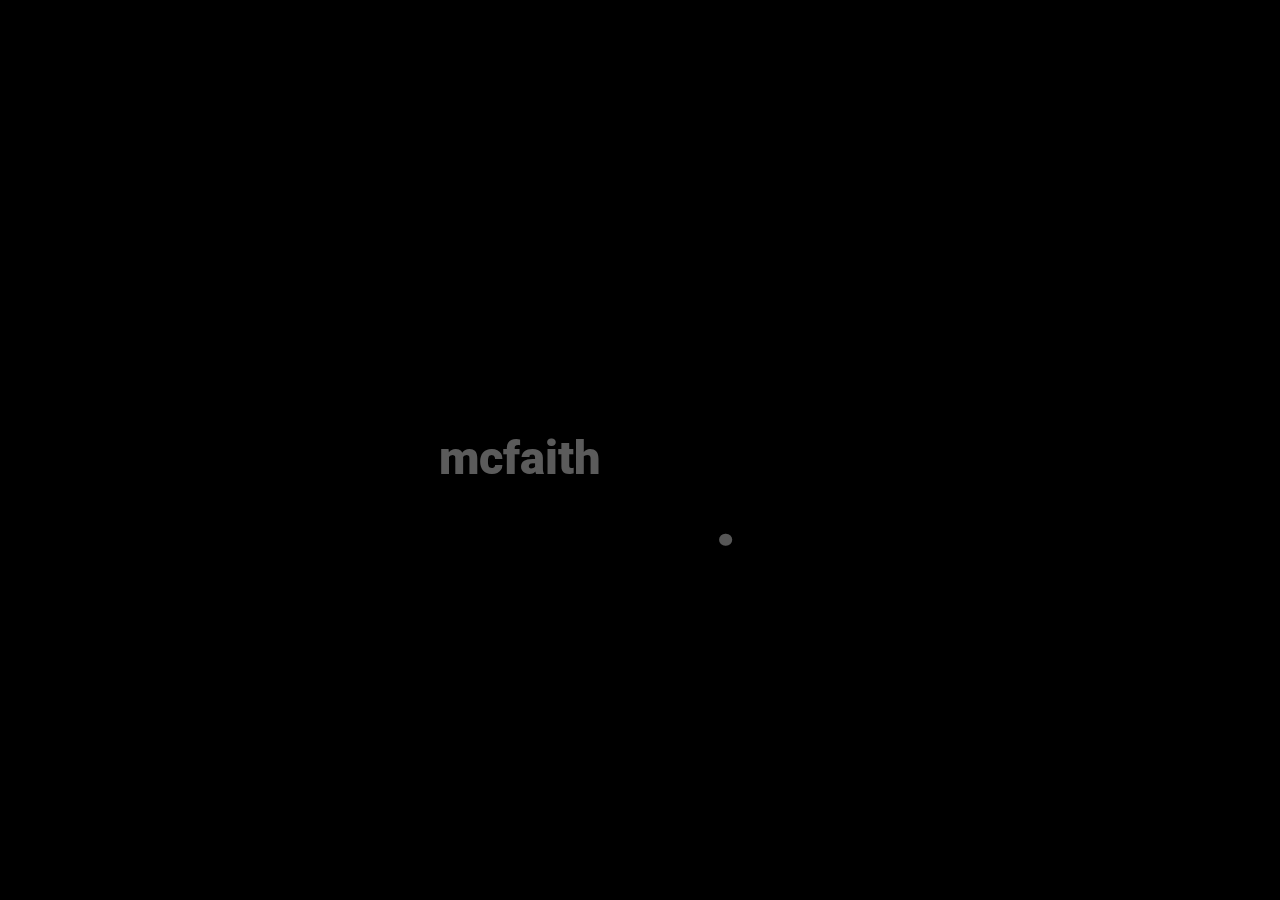
==== index.html @ be9f06a8 "added hero gif" ====
<!DOCTYPE html>
<html>
<head>
	<meta charset="utf-8">
	<meta content="width=device-width, initial-scale=1" name="viewport" />
	<title>Project MC</title>
	<link rel="shortcut icon" href="assets/images/favicon.ico" type="image/x-icon">
	<link rel="icon" href="assets/images/favicon.ico" type="image/x-icon">

	<link rel="stylesheet" type="text/css" href="assets/css/style.css">
	<link rel="stylesheet" type="text/css" href="assets/css/profile-image.css">
	<link rel="stylesheet" type="text/css" href="assets/css/gallery.css">
	<link rel="stylesheet" type="text/css" href="assets/css/post.css">
	<link rel="stylesheet" type="text/css" href="assets/css/hero-style.css">
	<link rel="stylesheet" type="text/css" href="assets/css/section-indicator.css">
	<link rel="stylesheet" type="text/css" href="assets/css/progressbar.css">
	<link rel="stylesheet" href="https://cdn.jsdelivr.net/gh/devicons/devicon@v2.12.0/devicon.min.css">

	<link rel="stylesheet" href="https://stackpath.bootstrapcdn.com/bootstrap/4.3.1/css/bootstrap.min.css">
	<link rel="stylesheet" href="https://cdnjs.cloudflare.com/ajax/libs/animate.css/3.7.0/animate.min.css" crossorigin="anonymous">
	<link href="https://fonts.googleapis.com/css?family=Roboto+Mono:100,100i,300,300i,400,400i,500,500i,700,700i" rel="stylesheet">
	<script src="https://cdnjs.cloudflare.com/ajax/libs/gsap/2.1.2/TweenMax.min.js" crossorigin="anonymous"></script>
	<script src="https://code.jquery.com/jquery-1.10.1.min.js"></script>
	<script src="https://cdn.jsdelivr.net/gh/mntn-dev/t.js@1.5.5/t.min.js"></script>
	<script src="https://stackpath.bootstrapcdn.com/bootstrap/4.3.1/js/bootstrap.min.js"></script>
	<script src="https://cdnjs.cloudflare.com/ajax/libs/wow/1.1.2/wow.min.js" crossorigin="anonymous"></script>
	<script src="https://cdnjs.cloudflare.com/ajax/libs/modernizr/2.8.3/modernizr.min.js" type="text/javascript"></script>
</head>
<body class="overflow-hidden">		
	<div class="cover-5">
		<div class="wrapper">			
			<nav>
				<span id="brand">
					<a id="nav-logo" href="#">&#060;mcfaith/&#062;</a>
				</span>
				<ul id="menu">
					<li><a href="#home" class="js-anchor-link">home<span>.</span></a></li>					
					<li><a href="#about-me" class="js-anchor-link">about me<span>.</span></a></li>
					<li><a href="#my-projects" class="js-anchor-link">project<span>.</span></a></li>
					<li><a href="#code-blog" class="js-anchor-link">codeblog<span>.</span></a></li>
					<li><a href="#contact-me" class="js-anchor-link">contact<span>.</span></a></li>
				</ul>
				<div id="toggle">
					<div class="span">menu</div>
				</div>
			</nav>
			<div id="resize">
				<div class="close-btn">close</div>

				<ul id="menu">
					<li><a href="#home" class="js-anchor-link">home<span>.</span></a></li>
					<li><a href="#about-me" class="js-anchor-link">about me<span>.</span></a></li>
					<li><a href="#my-projects" class="js-anchor-link">project<span>.</span></a></li>		
					<li><a href="#code-blog" class="js-anchor-link">codeblog<span>.</span></a></li>			
					<li><a href="#contact-me" class="js-anchor-link">contact<span>.</span></a></li>
				</ul>
			</div>

			<div class="hero" id="home">				
				<div class="header header-typewriter"></div>				
			</div>			
			<div class="scroll-down"></div>

			<div class="container-fluid" id="about-me" data-section-name="about me">
				<br>
				<h6>about me</h6>
				<div class="vertical"></div>
				<br>
				<br>
				<br>
				<div class="container">
					<div class="text-center">
						<div class="profile"><div class="hello">Hi, I'm Marc Louie<br>Gamer / Frontend & Backend Developer</div></div>
					</div>
					<br>
					<div class="text-center">
						<h5 class="hack-text">My Skills</h5>
						<p>Through coursework and self taught from websites like codepen, github, stackoverflow and youtubes tutorials, I am experienced and familiar with these languages and frameworks.</p>
					</div>
					<br>
					<div class="text-center">	
						<i class="devicons devicon-nodejs-plain wow fadeInUp" data-wow-delay="0.4s"></i>
	          <i class="devicons devicon-composer-line-wordmark wow fadeInUp" data-wow-delay="0.4s"></i>
	          <i class="devicons devicon-amazonwebservices-plain-wordmark wow fadeInUp" data-wow-delay="0.4s"></i>
	          <i class="devicons devicon-laravel-plain-wordmark wow fadeInUp" data-wow-delay="0.6s"></i>
	          <i class="devicons devicon-bootstrap-plain-wordmark wow fadeInUp" data-wow-delay="0.6s"></i>          
	          <i class="devicons devicon-html5-plain-wordmark wow fadeInUp" data-wow-delay="0.6s"></i>
	          <i class="devicons devicon-css3-plain-wordmark wow fadeInUp" data-wow-delay="0.8s"></i> 
	          <i class="devicons devicon-jquery-plain-wordmark wow fadeInUp" data-wow-delay="0.8s"></i>         
	          <i class="devicons devicon-php-plain wow fadeInUp" data-wow-delay="0.8s"></i>
	          <i class="devicons devicon-wordpress-plain-wordmark wow fadeInUp" data-wow-delay="0.8s"></i>
	        </div>	                
	        <br>
	        <div class="text-center">
	        	<a href="https://mcfaith9.github.io/project-mcfaith/assets/images/Turquoise%20Orange%20Profile%20Infographic%20Resume.pdf" class="btn btn-outline-success" role="button" aria-disabled="true" target="_blank">View Resume on github</a>
	        	<a href="https://github.com/mcfaith9/project-mcfaith/raw/main/assets/images/mcfaithResume.zip" class="btn btn-outline-success" role="button" aria-disabled="true" target="_blank">Download Resume</a>
	        </div>
	        <br>
	        <div class="text-center">
	        	<p>
	        	  <a class="" data-toggle="collapse" href="#aboutme-more" role="button" aria-expanded="false" aria-controls="aboutme-more" style="color:#fff;">
	        	    show more
	        	  </a>
	        	</p>
	        	<div class="collapse" id="aboutme-more">
	        	  <section class="skills" id="skills">
	        	  	<br>
	        	  	<div class="row">
	        	  		<div class="container col-md-4">
	        	  			<h5>Languages</h5>
	        	  			<div class="bars">
	        	  			  <label class="html">HTML</label>
	        	  			  <div class="progbar skill-1">97%</div>
	        	  			  <label class="css">CSS</label>
	        	  			  <div class="progbar skill-2">90%</div>
	        	  			  <label class="js">JavaScript</label>
	        	  			  <div class="progbar skill-3">62%</div>
	        	  			</div>
	        	  		</div>
	        	  		<div class="container col-md-4">
	        	  		  <h5>Frameworks</h5>
	        	  		  <div class="bars">
	        	  		    <label class="html">jQuery</label>
	        	  		    <div class="progbar skill-1">75%</div>
	        	  		    <label class="css">Bootstrap</label>
	        	  		    <div class="progbar skill-2">90%</div>
	        	  		    <label class="css">Laravel</label>
	        	  		    <div class="progbar skill-2">70%</div>
	        	  		  </div>
	        	  		</div>
	        	  		<div class="container col-md-4">
	        	  		  <h5>Databases</h5>
	        	  		  <div class="bars">
	        	  		    <label class="html">mySQL</label>
	        	  		    <div class="progbar skill-1">75%</div>
	        	  		  </div>
	        	  		</div>
	        	  		<div class="container col-md-4">
	        	  		  <h5>Tools</h5>
	        	  		  <div class="bars">
	        	  		    <label class="html">ChromeDevTools</label>
	        	  		    <div class="progbar skill-1">75%</div>
	        	  		    <label class="html">Photoshop</label>
	        	  		    <div class="progbar skill-1">75%</div>
	        	  		    <label class="html">Git</label>
	        	  		    <div class="progbar skill-1">90%</div>
	        	  		    <label class="html">Sublime</label>
	        	  		    <div class="progbar skill-1">90%</div>
	        	  		  </div>
	        	  		</div>
	        	  	</div>	        	    
	        	  </section>
	        	</div>
	        </div>	
				</div>
				<br><br><br>
			</div>

			<div class="container-fluid" id="my-projects" data-section-name="projects" style="background-color: #0f0f0f;">
				<br><br><br>

				<h6>selected projects</h6>

				<div class="vertical"></div>
				<br>

				<div class="whitespace"></div>
				<div class="whitespace"></div>
				<div class="container">
					<div class="ultimate-post-kit-container">
					  <div class="upk-elite-grid">
							<div class="upk-post-grid upk-post-layout-2">
								<div class="upk-post-grid-item">
									<div class="upk-post-grid-item-box">
										<div class="upk-blog-image-wrapper">
											<div class="upk-main-image"><img alt="hashtagkiki.svg" class="upk-blog-image" src="assets/images/svg/hashtagkiki.svg"></div>
											<div class="upk-category-meta-wrap upk-flex upk-flex-middle">
												<div class="upk-elite-grid-category">
													<a href="https://mcfaith9.github.io/hashtagkiki.com.au/" rel="category tag" target="_blank">visit on github</a>
												</div>
											</div>
										</div>
										<div class="upk-blog-box-content">
											<div>
												<h2 class="upk-blog-title-wrap"><a class="upk-blog-title" href="https://mcfaith9.github.io/hashtagkiki.com.au/" target="_blank" title="hashtagkiki.com.au">hashtagkiki.com.au</a></h2>
												<div class="upk-blog-desc-wrap">
													<div class="upk-blog-desc">
														<p>Tila ibon kung lumipad, sumabay sa hangin Ako'y napatingin sa dalagang nababalot ng hiwaga Mapapansin kaya sa dami ng 'yong ginagawa</p>
													</div>
												</div>
											</div>
										</div>
									</div>
								</div>
								<div class="upk-post-grid-item">
									<div class="upk-post-grid-item-box">
										<div class="upk-blog-image-wrapper">
											<div class="upk-main-image"><img alt="hashtagkiki2.svg" class="upk-blog-image" src="assets/images/svg/hashtagkiki2.svg"></div>
											<div class="upk-category-meta-wrap upk-flex upk-flex-middle">
												<div class="upk-elite-grid-category">
													<a href="https://mcfaith9.github.io/hashtagkiki.com.au2/" rel="category tag" target="_blank">visit on github</a>
												</div>
											</div>
										</div>
										<div class="upk-blog-box-content">
											<div>
												<h2 class="upk-blog-title-wrap"><a class="upk-blog-title" href="https://mcfaith9.github.io/hashtagkiki.com.au2/" title="hashtagkiki2.com.au version 2" target="_blank">hashtagkiki2.com.au version 2</a></h2>
											</div>
										</div>
									</div>
								</div>
								<div class="upk-post-grid-item">
									<div class="upk-post-grid-item-box">
										<div class="upk-blog-image-wrapper">
											<div class="upk-main-image"><img alt="Business women having a brainstor meeting and build real customer" class="upk-blog-image" src="assets/images/svg/snservices.svg"></div>
											<div class="upk-category-meta-wrap upk-flex upk-flex-middle">
												<div class="upk-elite-grid-category">
													<a href="https://mcfaith9.github.io/snservices.com.au-comingsoon/" rel="category tag" target="_blank">visit on github</a>
												</div>
											</div>
										</div>
										<div class="upk-blog-box-content">
											<div>
												<h2 class="upk-blog-title-wrap"><a class="upk-blog-title" href="https://mcfaith9.github.io/snservices.com.au-comingsoon/" title="snservices.com.au-comingsoon" target="_blank">snservices.com.au-comingsoon</a></h2>												
											</div>
										</div>
									</div>
								</div>
								<div class="upk-post-grid-item">
									<div class="upk-post-grid-item-box">
										<div class="upk-blog-image-wrapper">
											<div class="upk-main-image"><img alt="project-biscuit" class="upk-blog-image" src="assets/images/svg/project_biscuit.svg"></div>
											<div class="upk-category-meta-wrap upk-flex upk-flex-middle">
												<div class="upk-elite-grid-category">
													<a href="https://mcfaith9.github.io/Biscuit-Project/homepage.html" rel="category tag" target="_blank">visit on github</a>
												</div>
											</div>
										</div>
										<div class="upk-blog-box-content">
											<div>
												<h2 class="upk-blog-title-wrap"><a class="upk-blog-title" href="https://mcfaith9.github.io/Biscuit-Project/homepage.html" title="project biscuit" target="_blank">project biscuit back on i was a college stundent</a></h2>
											</div>
										</div>
									</div>
								</div>
								<div class="upk-post-grid-item">
									<div class="upk-post-grid-item-box">
										<div class="upk-blog-image-wrapper">
											<div class="upk-main-image"><img alt="whitebelt.co" class="upk-blog-image" src="assets/images/svg/whitebelt.co.svg"></div>
											<div class="upk-category-meta-wrap upk-flex upk-flex-middle">
												<div class="upk-elite-grid-category">
													<a href="https://whitebelt.co/login" rel="category tag" target="_blank">visit live site</a>
												</div>
											</div>
										</div>
										<div class="upk-blog-box-content">
											<div>
												<h2 class="upk-blog-title-wrap"><a class="upk-blog-title" href="https://whitebelt.co/login">whitebelt.co colaborate project when i as OJT</a></h2>
											</div>
										</div>
									</div>
								</div>
								<div class="upk-post-grid-item">
									<div class="upk-post-grid-item-box">
										<div class="upk-blog-image-wrapper">
											<div class="upk-main-image"><img alt="starofthenorth.com.au" class="upk-blog-image" src="assets/images/svg/starofthenorth.com.au.svg"></div>
											<div class="upk-category-meta-wrap upk-flex upk-flex-middle">
												<div class="upk-elite-grid-category">
													<a href="https://starofthenorth.com.au/staging/dev" rel="category tag" target="_blank">visit live site</a>
												</div>
											</div>
										</div>
										<div class="upk-blog-box-content">
											<div>
												<h2 class="upk-blog-title-wrap"><a class="upk-blog-title" href="https://starofthenorth.com.au/staging/dev" target="_blank" title="hashtagkiki.com.au">starofthenorth.com.au is on going project which i created an mockup themes</a></h2>
											</div>
										</div>
									</div>
								</div>
								<div class="upk-post-grid-item">
									<div class="upk-post-grid-item-box">
										<div class="upk-blog-image-wrapper">
											<div class="upk-main-image"><img alt="neilwaterhouse.com" class="upk-blog-image" src="assets/images/svg/neilwaterhouse.com.svg"></div>
											<div class="upk-category-meta-wrap upk-flex upk-flex-middle">
												<div class="upk-elite-grid-category">
													<a href="https://www.neilwaterhouse.com/blog/" rel="category tag" target="_blank">visit live site</a>
												</div>
											</div>
										</div>
										<div class="upk-blog-box-content">
											<div>
												<h2 class="upk-blog-title-wrap"><a class="upk-blog-title" href="https://www.neilwaterhouse.com/blog/">neilwaterhouse.com is my previous part time job</a></h2>
											</div>
										</div>
									</div>
								</div>								

							</div>
						</div>
					</div>
					<br>
					<br>
					<br>
					<br>
				</div>
				<div class="whitespace"></div>
			</div>

			<div class="container-fluid" id="code-blog" data-section-name="code">
				<br><br><br>

				<h6>code blog</h6>

				<div class="vertical"></div>
				<br>
				<div class="container" id="post-container">
					<!-- Start Post -->
					<div class="ultimate-post-kit-container">
						<div class="ultimate-post-kit">
							<div class="upk-hazel-grid">
								<div class="upk-post-grid upk-pg-text-position-bottom-left upk-post-grid-style-9 upk-blog-content-style-2">

									<div class="upk-post-grid-item">
										<div class="upk-post-grid-item-box">
											<img alt="Travel Long Journey with Family in This winter season" class="upk-blog-image" src="assets/images/svg/codeblog.projectmcfaith.svg">
											<div class="upk-blog-box-content">
												<div class="upk-cetagory">
													<div class="upk-blog-badge">
														<span><a href="#" rel="category tag">coding</a></span>
													</div>
												</div>
												<div class="upk-blog-title-wrapper">
													<h2 class="upk-blog-title-wrap"><a class="upk-blog-title" href="#" title="Travel Long Journey with Family in This winter season">Behind the scence of project mcfaith....</a></h2>
												</div>
												<div class="upk-blog-post-meta">
													<div class="upk-blog-author">
														<span class="by">by</span> <span class="upk-post-grid-author"><a href="#">Marc Louie</a></span>
													</div>
													<div class="upk-blog-date">
														<i aria-hidden="true" class="upk-icon-calendar"></i>July 9, 2021
													</div>
												</div>
											</div>
										</div>
									</div>

									<div class="upk-post-grid-item">
										<div class="upk-post-grid-item-box">
											<img alt="Business women having a brainstor meeting and build real customer" class="upk-blog-image" src="assets/images/svg/codeblog.gitcmd.svg">
										<div class="upk-blog-box-content">
											<div class="upk-cetagory">
												<div class="upk-blog-badge">
													<span><a href="#" rel="category tag">coding</a></span>
												</div>
											</div>
											<div class="upk-blog-title-wrapper">
												<h2 class="upk-blog-title-wrap"><a class="upk-blog-title" href="#" title="Business women having a brainstor meeting and build real customer">How to use git on your windows command prompt</a></h2>
											</div>
											<div class="upk-blog-post-meta">
												<div class="upk-blog-author">
													<span class="by">by</span> <span class="upk-post-grid-author"><a href="#">Marc Louie</a></span>
												</div>
												<div class="upk-blog-date">
													<i aria-hidden="true" class="upk-icon-calendar"></i>July 9, 2021
												</div>
											</div>
										</div>
										</div>
									</div>

									<div class="upk-post-grid-item">
										<div class="upk-post-grid-item-box">
											<img alt="Three Business women working together with requirements for business" class="upk-blog-image" src="https://images.unsplash.com/photo-1454165205744-3b78555e5572?ixid=MnwxMjA3fDB8MHxwaG90by1wYWdlfHx8fGVufDB8fHx8&ixlib=rb-1.2.1&auto=format&fit=crop&w=750&q=80">
											<div class="upk-blog-box-content">
												<div class="upk-cetagory">
													<div class="upk-blog-badge">
														<span><a href="#" rel="category tag">Test</a></span>
													</div>
												</div>
												<div class="upk-blog-title-wrapper">
													<h2 class="upk-blog-title-wrap"><a class="upk-blog-title" href="#" title="Three Business women working together with requirements for business">Where does it come from? Contrary to popular belief, Lorem Ipsum is not simply....</a></h2>
												</div>
												<div class="upk-blog-post-meta">
													<div class="upk-blog-author">
														<span class="by">by</span> <span class="upk-post-grid-author"><a href="#">Marc Louie</a></span>
													</div>
													<div class="upk-blog-date">
														<i aria-hidden="true" class="upk-icon-calendar"></i>July 9, 2021
													</div>
												</div>
											</div>
										</div>
									</div>

									<div class="upk-post-grid-item">
										<div class="upk-post-grid-item-box">
											<img alt="Business women having a brainstor meeting and build real customer" class="upk-blog-image" src="https://images.unsplash.com/photo-1454165205744-3b78555e5572?ixid=MnwxMjA3fDB8MHxwaG90by1wYWdlfHx8fGVufDB8fHx8&ixlib=rb-1.2.1&auto=format&fit=crop&w=750&q=80">
											<div class="upk-blog-box-content">
												<div class="upk-cetagory">
													<div class="upk-blog-badge">
														<span><a href="#" rel="category tag">Mcfaith</a></span>
													</div>
												</div>
											<div class="upk-blog-title-wrapper">
												<h2 class="upk-blog-title-wrap"><a class="upk-blog-title" href="#" title="Business women having a brainstor meeting and build real customer">Where can I get some? There are many variations of passages of Lorem Ipsum available....</a></h2>
											</div>
												<div class="upk-blog-post-meta">
													<div class="upk-blog-author">
														<span class="by">by</span> <span class="upk-post-grid-author"><a href="#">Marc Louie</a></span>
													</div>
													<div class="upk-blog-date">
														<i aria-hidden="true" class="upk-icon-calendar"></i>July 9, 2021
													</div>
												</div>
											</div>
										</div>
									</div>

								</div>
							</div>
						</div>
					</div>
					<!-- End post -->
				</div>
				<br><br><br><br>
			</div>

			<div class="container-fluid" id="contact-me" data-section-name="contact me" style="background-color: #0f0f0f;">
				<br><br><br>

				<h6>contact me</h6>

				<div class="vertical"></div>
				<br>
				<div class="container">
					<form class="contact-form" method="post">
						<fieldset>
					  <div class="form-group">
					    <input type="email" class="form-control contact-form-input" id="exampleInputEmail1" aria-describedby="emailHelp" placeholder="Enter email address" pattern="[^@]+@[^@]+\.[a-zA-Z]{2,6}" required>
					    <small id="emailHelp" class="form-text text-muted">We'll never share your email with anyone else.</small>
					  </div>
					  <div class="form-group">
				      <textarea class="form-control contact-form-input" id="exampleFormControlTextarea1" rows="3" placeholder="Say hi." required></textarea>
				    </div>
				    <br>
				    <button class="btn btn-outline-success" type="submit" name="submit">Send.</button>
				    </fieldset>
					</form>
				</div>
				<br><br><br>
			</div>

			<div class="footer">
				<div class="container">
					<br><br>
					<div class="collab">
						<div class="row">
							<div class="col-lg-12">
								<p class="wow fadeInUp hack-text">Got an interesting project? I can help you.</p>
							</div>
						</div>
					</div>
					<br>
					<div class="hr">
						<div class="row"></div>
					</div>
					<br><br>
					<div class="info">
						<div class="row">
							<div class="col-lg-4" id="personal">
								<p class="wow fadeInUp">connect with me</p>
								<h4 class="wow fadeInUp" data-wow-delay="0.2s">facebook @mcfaith</h4>
								<br><br>
							</div>
							<div class="col-lg-4" id="media">
								<p class="wow fadeInUp" data-wow-delay="0s">follow me</p>
								<ul>
									<li id="fb" class="wow fadeInUp" data-wow-delay="0.4s">fb</li>
									<li id="ig" class="wow fadeInUp" data-wow-delay="0.6s">github</li>
									<li id="tw" class="wow fadeInUp" data-wow-delay="0.8s">messenger</li>
									<!-- <li id="yt" class="wow fadeInUp" data-wow-delay="1s">e</li> -->
								</ul>

								<br><br>
							</div>

							<div class="col-lg-4" id="address">
								<p class="wow fadeInUp" data-wow-delay="0s">say hello</p>
								<h4 class="wow fadeInUp" data-wow-delay="0.2s">marclouie@aguyiknow.com.ph</h4>
								<br><br>
							</div>							
						</div>
					</div>
				</div>
			</div>

			<br><br>		
			<div class="text-center"><p>© ALL OF THE RIGHTS RESERVED | mcfaith.</p></div>	
			<br>
		</div>	
	</div>

  <div class="cover-4"></div>
  <div class="cover-3"></div>
  <div class="cover-2"></div>
  <div class="cover">
    <div class="cover-heading">
      <h1 class="mcfloat">mcfaith</h1>
      <span class="dot">.</span>
    </div>
  </div>  
  <!-- Clock -->
  <div class="time-clock" data-locale="Singapore" data-offset="+8">
		<p style="padding: 0!important; margin: 0!important;"></p>
  </div>
  <!-- Scroll to top button -->
  <a id="scroll-top-button" class="go-top fa fa-angle-up">GOTOP</a>
  <!-- Loader if user is 2nd visit -->
  <div class="loader-wrapper"></div>
  <!-- Main JS -->
  <script src="https://cdn.jsdelivr.net/npm/baffle@0.3.6/dist/baffle.min.js"></script>
	<script type="text/javascript" src="https://cdnjs.cloudflare.com/ajax/libs/gsap/3.3.0/gsap.min.js" crossorigin="anonymous"></script>	
	<script type="text/javascript" src="assets/js/ease-cover.js"></script>
	<script type="text/javascript" src="assets/js/text-animation.js"></script>
	<script type="text/javascript" src="assets/js/scrolling-functions.js"></script>
	<script type="text/javascript" src="assets/js/section-indicator.js" defer></script>
	<script type="text/javascript">			
	var $loader = '<div class="loader-container">'+
								'<h1 class="lt">&lt;</h1>'+
								'<h1 class="loader">/</h1>'+
								'<h1 class="lt" id="ltNd">&lt;</h1>'+
								'</div>';

	var heroblock = '<div class="card" style="background-color:transparent;">'+
									'<img class="wcmd-head" src="assets/images/windowsterminal.svg" alt="windowsterminal.png" style="position: absolute;width: 100%;top: 0px;left: 0%;    border-top-left-radius: .25rem;border-top-right-radius: .25rem;">'+
									'<div class="content" style="text-align: center;">'+
									'<h1 class="light">Hello World<span class="dark">.</span></h1>'+
									'<p class="medium">Next Time a &nbsp;<a class="light" href="#">STRANGER</a></p>'+
									'<p class="medium">talks to you when you\'re alone</p>'+
									'<p class="medium">Just look at</p>'+
									'<p class="medium">them shocked and whisper.</p>'+
									'<p class="medium">"You can see me?"</p>'+
									'<p class="medium"><a class="light" href="#">-- unknown</a></p>'+
									'<p class="medium">a proud employee of</p>'+
									'<p class="agik-gif"></p>'+
									// '<div class="column">'+
									// '<h6 class="dark">Do</h6>'+
									// '<br />'+
									// '<h5 class="medium">Just look at &nbsp;</h5>'+
									// '<h5 class="medium">them shocked and whisper.</h5>'+
									// '</div>'+
									// '<div class="column">'+
									// '<h6 class="dark">Tell</h6>'+
									// '<br />'+
									// '<h5 class="medium">"You can see me?"</h5>'+
									// '<h5 class="medium"></h5>'+
									// '</div>'+
									'<div class="tabs dark">'+
									'<p class="tab">One thing.</p>'+
									'<p class="tab">Two thing.</p>'+
									'<p class="tab">Three thing.</p>'+
									'<p class="tab">Four thing.</p>'+
									'</div>'+
									'</div>'+
									'</div>';

		$(document).ready(function () {		
			// Animate only on first time visit
			var isshow = localStorage.getItem('isshow');
			var isMobile = false;			

			// device detection
			if( /Android|webOS|iPhone|iPad|Mac|Macintosh|iPod|BlackBerry|IEMobile|Opera Mini/i.test(navigator.userAgent) ) {
			 	console.log(isMobile = true);
			} else {
				$(window).scroll(function(){
			    if ($(window).scrollTop() >= 10) {
			    	$('.cover-5').removeAttr('style');
			      $('nav').addClass('fixed-header');
			      $('#menu li').addClass('fixed-header-li');
			      $('#brand').addClass('fixed-header-brand');
			    }
			    else {
			      $('nav').removeClass('fixed-header');
			      $('#menu li').removeClass('fixed-header-li');
			      $('#brand').removeClass('fixed-header-brand');
			    }
				});		
			}	
			
			if (isshow == null) {
		    localStorage.setItem('isshow', 1);		
		    $(".loader-wrapper").remove(); 
		    $("body").removeClass("overflow-hidden");
		    setTimeout(function() {
		    	$(".header-typewriter").prepend(heroblock);
		    	$(".agik-gif").append('<img alt="hashtagkiki.svg" src="assets/images/agikHigh.gif" style="width:50%;height:auto;">');
		    }, 4800);	    
			} 
			else {
				// Load Loader CSS
				$('head').append( $('<link rel="stylesheet" type="text/css" />').attr('href', 'assets/css/loader.css') );
				$('.loader-wrapper').append($loader);
				$(".cover").remove();
				$(".cover-2").remove();
				$(".cover-3").remove();
				$(".cover-4").remove();	
				// Will wait for everything on the page to load.				
				$(window).bind('load', function() {					
					setTimeout(function() {						
						$('.loader-container').remove();
						$('.loader-wrapper, body').addClass('loaded');						
						$("body").removeClass("overflow-hidden");						
						$(".header-typewriter").prepend(heroblock);
						$(".agik-gif").append('<img alt="hashtagkiki.svg" src="assets/images/agikHigh.gif" style="width:50%;height:auto;">');
					}, 4800);
				});				
				// Will remove overlay after 1min for users cannnot load properly.
				setTimeout(function() {
					$('.loader-wrapper, body').addClass('loaded');
				}, 60000);			
			}
	  	// navigation starts here
			$("#toggle").click(function() {
				$(this).toggleClass('on');
				$("#resize").toggleClass("active");
			});
			$("#resize ul li a").click(function() {
				$(this).toggleClass('on');
				$("#resize").toggleClass("active");
			});
			$(".close-btn").click(function() {
				$(this).toggleClass('on');
				$("#resize").toggleClass("active");
			});
			// navigation ends here

			// Clock
			// search all desired clocks
			function searchClocks() {
				document.querySelectorAll('.time-clock').forEach(item => {
					const timezone = {
						locale: item.getAttribute('data-locale'),
						offset: item.getAttribute('data-offset')
					};
					
					setInterval(() => {
						item.querySelector('p').innerHTML = calcTime(timezone);
					}, 1000);
				})
			}
			// get local time (browser based)
			function calcTime(timezone) {
				const d = new Date(),
							utc = d.getTime() + (d.getTimezoneOffset() * 60000),
							nd = new Date(utc + (3600000 * timezone.offset));

				return nd.toLocaleString();
			}
			searchClocks();

	  	// nav animation
	  	TweenMax.from("#brand", 1, {
	  		delay: 0.4,
	  		y: 10,
	  		opacity: 0,
	  		ease: Expo.easeInOut
	  	})
	  	TweenMax.staggerFrom("#menu li a", 1, {
	  		delay: 0.4,
	  		opacity: 0,
	  		ease: Expo.easeInOut
	  	}, 0.1);
	  	// nav animation ends
	  	new WOW().init();
		});		
	</script>
</body>
</html>
---- assets/css/style.css ----
@import url("https://fonts.googleapis.com/css2?family=Karla:wght@400;700");
@import url("https://fonts.googleapis.com/css2?family=Roboto:wght@400;500;700;900");

:root {
  --HackGreen: #11652c;
  --Grey: #f6f6f6;
  --Cyan: #03a9f4;
  --Red: #b00020;
  --Blue: #227093;
  --Green: #218c74;
  --DarkGrey: #333333;
  --fb: #3b5998;
  --twitter: #5da9dd;
  --insta: #800080;
  --github: #1b1f23;
  --linkedin: #0077b5;
  --mainPadding: 20px;
  --mainDuration: 0.5s;
}

::-webkit-scrollbar-track
{
  -webkit-box-shadow: inset 0 0 6px rgba(0,0,0,0.3);
  background-color: #F5F5F5;
}

::-webkit-scrollbar
{
  width: 6px;
  background-color: #F5F5F5;
}

::-webkit-scrollbar-thumb
{
  background-color: #000000;
}
body {
  -webkit-box-sizing: border-box;
          box-sizing: border-box;
  font-family: "Roboto Mono" !important;
  background: #0f0f0f !important;
  color: #fff !important;  line-height: 1.7;
  position: relative;
  width: 100%;
  height: 100%;
}

header {
  display: -webkit-box;
  display: -ms-flexbox;
  display: flex;
  -webkit-box-align: center;
      -ms-flex-align: center;
          align-items: center;
  padding: 20px 14px;
}

header img {
  height: 30px;
}

header ul {
  margin-left: auto;
}

header ul li {
  color: white;
  text-transform: uppercase;
  font-weight: 600;
  font-size: 10px;
  letter-spacing: 1px;
  display: inline-block;
  margin-left: 10px;
}

.go-top{
  position: fixed;
  bottom: 102px;
  right: 10px;
  text-align: center;
  z-index: 999;
  text-decoration: none;
  text-shadow: 0;
  width: 1.2em;
  height: 1.2em;
  background: rgba(0,0,0,.4);
  font-size: 18px !important;
  writing-mode: vertical-rl;
  text-orientation: mixed;
  /*border-bottom: 2px solid #fff;*/
  /*border-right: 2px solid #fff;*/
  /*-webkit-transform: translate(-50%, 0) rotate( 225deg);*/
  transition: background-color .3s, 
  opacity .5s, visibility .5s;
  opacity: 0;
  visibility: hidden;
  /*animation: fade_move_up 3s cubic-bezier(0.19, 1, 0.22, 1) infinite;*/
}

.go-top.show {
  opacity: 1;
  visibility: visible;
  cursor: pointer;
}

@media (max-width: 768px) {
  .go-top{
    right: 20px !important;
    width: 1.6em !important;
    height: 1.6em !important;
  }
}


.overflow-hidden{
  overflow: hidden;
}

#nav-logo{
  font-size: 1.2em;
  font-size: calc(1em + 1vw);
}

.cover-2 {
  background-color: #0f0f0f;
  position: absolute;
  width: 100%;
  height: 100vh;
}

.cover-3 {
  background-color: #111111;
  position: absolute;
  width: 100%;
  height: 100vh;
}

.cover-4 {
  background-color: #131313;
  position: absolute;
  width: 100%;
  height: 100vh;
}

.cover-5 {
  position: absolute;
  width: 100%;
  overflow: hidden;
  scroll-behavior: smooth;
}

article {
  position: absolute;
  left: 50%;
  top: 50%;
  -webkit-transform: translate(-50%, -50%);
          transform: translate(-50%, -50%);
  display: -webkit-box;
  display: -ms-flexbox;
  display: flex;
  -ms-flex-wrap: wrap;
      flex-wrap: wrap;
  max-width: 80%;
}

.cover {
  background-color: black;
  position: absolute;
  width: 100%;
  height: 100vh;
}

.cover-heading {
  position: absolute;
  left: 50%;
  top: 50%;
  -webkit-transform: translate(-50%, -50%);
          transform: translate(-50%, -50%);
}

.cover-heading h1 {
  color: white;
  font-size: calc(34px + 1vw);
  font-weight: 900;
  display: inline-block;
  font-family: "Roboto", sans-serif;
}

.cover-heading span {
  color: white;
  font-size: 52px;
  font-weight: 900;
  display: inline-block;
  font-family: "Roboto", sans-serif;
}

@media (min-width: 1024px) {
  .cover-heading h1 {
    font-size: calc(34px + 1vw);
  }
  .cover-heading span {
    font-size: 72px;
  }
  header {
    padding: 50px 80px;
  }
  header ul {
    margin-left: auto;
  }
  header ul li {
    font-size: 14px;
    margin-left: 50px;
  }
}

/* start here 

.whitespace {
  width: 100%;
  height: 100px;
}

@media (max-width: 768px) {
  .whitespace {
    display: none;
  }
}

/*--------------- typewriter effect --------------- */
.line {
  width: 24em;
  top: 50%;
  margin: auto;
  border-right: 2px solid rgba(255, 255, 255, 0.75);
  text-align: center;
  white-space: nowrap;
  overflow: hidden;
  transform: translateY(-50%);
}

.anim-typewriter {
  animation: typewriter 4s steps(40) 1s 1 normal both,
    blinkTextCussor 500ms steps(40) infinite normal;
}

@keyframes typewriter {
  from {
    width: 0;
  }
  to {
    width: 18em;
  }
}

@media (max-width: 768px) {
  @keyframes typewriter {
    from {
      width: 0;
    }
    to {
      width: 17em;
    }
  }
}

@keyframes blinkTextCussor {
  from {
    border-right-color: rgba(255, 255, 255, 0.75);
  }
  to {
    border-right-color: transparent;
  }
}

/*--------------- navigation --------------- */
nav {
  width: 100%;
  background: #0f0f0f;
  height: 80px;
  position: fixed;
  z-index: 1;
}

nav #brand {
  float: left;
  display: block;
  margin-left: 82px;
  line-height: 80px;
  font-weight: bold;
}

nav #brand a {
  color: #fff;
  transition: all 0.3s ease-out;
}

nav #brand a:hover {
  text-decoration: none;
}

nav #menu {
  float: left;
  right: 80px;
  position: fixed;
}

nav #menu li {
  padding-left: 40px;
  display: inline-block;
  cursor: pointer;
  font-weight: 300;
  line-height: 80px;
  position: relative;
  transition: all 0.3s ease-out;
}

nav #menu li span {
  font-weight: 700;
}

nav #menu li a {
  color: #fff;
}

nav #menu li a:hover {
  text-decoration: none;
}

nav #menu li a:after {
 position: absolute;
 left: 50%;
 right: 50%;
 height: 3px;
 bottom: 10px;
 content: "";
 background-color: #fff;
 transition: 0.5s cubic-bezier(0.68, -0.55, 0.265, 1.55);
 transform: translate3d(0, 0, 0);
}
nav #menu li a:hover:after {
 left: 0px;
 right: 0px;
}

.fixed-header {
  position: fixed;
  top: 0;
  left: 0;
  width: 100%; 
  z-index: 999;
  background: #ffa31a;
  transition: background 0.5s;
  height: 7%;
}
.fixed-header-li{
  line-height: 53px !important  ;
  font-size: 14px;
  transition: font-size 0.5s;
}
.fixed-header-brand{
  line-height: 51px !important  ;
  font-size: 8px;
  transition: font-size 0.2s;
}

#toggle {
  position: absolute;
  right: 30px;
  top: 20px;
  font-weight: 300;
  z-index: 2;
  width: 30px;
  height: 30px;
  cursor: pointer;
  float: right;
  transition: all 0.3s ease-out;
  visibility: hidden;
  opacity: 0;
}

.close-btn {
  position: absolute;
  right: 16px;
  font-weight: 300;
  z-index: 2;
  cursor: pointer;
  top: -2px;
  line-height: 80px;
}

#resize {
  z-index: 1;
  top: 0px;
  position: fixed;
  background: #0f0f0f;
  width: 100%;
  height: 100%;
  visibility: hidden;
  opacity: 0;
  transition: all 1s ease-out;
}

#resize #menu {
  height: 90px;
  position: absolute;
  left: 45%;
  transform: translateX(-40%);
  text-align: center;
  display: table-cell;
  vertical-align: center;
}

#resize #menu li {
  display: block;
  text-align: center;
  padding: 10px 0;
  font-size: 50px;
  min-height: 50px;
  font-weight: bold;
  cursor: pointer;
  transition: all 0.3s ease-out;
}

#resize li:nth-child(1) {
  margin-top: 140px;
}

#resize #menu li a {
  color: #fff;
}

#resize #menu li a:hover {
  text-decoration: none;
}

#resize.active {
  visibility: visible;
  opacity: 1;
}

@media (max-width: 768px) {
  #toggle {
    visibility: visible;
    opacity: 1;
    margin-top: 6px;
    margin-right: 4px;
  }

  nav #brand {
    margin-left: 24px;
  }

  #menu a {
    font-size: 20px;
    font-weight: 300;
  }

  #resize li span {
    font-weight: bolder;
  }

  nav #menu {
    display: none;
  }
}

@media (min-width: 768px) {
  #resize {
    visibility: hidden !important;
  }
}

/*--------------- hero section --------------- */
.hero {
  height: 100vh;
  display: flex;
  align-items: center;
  justify-content: center;
}

.hero h1 {
  font-weight: lighter;
  text-align: center;
  letter-spacing: -2px;
  line-height: 58px;
}

@media (max-width: 768px) {
  .header h1 {
    font-size: calc(1em + 1vw);
  }
}

/*--------------- scroll down icon animation --------------- */
.scroll-down {
  position: relative;
  left: 50%;
  bottom: 100px;
  display: block;
  text-align: center;
  font-size: 20px;
  z-index: 0;
  text-decoration: none;
  text-shadow: 0;
  width: 1em;
  height: 1em;
  border-bottom: 2px solid #fff;
  border-right: 2px solid #fff;
  -webkit-transform: translate(-50%, 0) rotate(45deg);
  animation: fade_move_down 3s cubic-bezier(0.19, 1, 0.22, 1) infinite;
}

@keyframes fade_move_down {
  0% {
    transform: translate(0, -20px) rotate(45deg);
    opacity: 0;
  }
  50% {
    opacity: 1;
  }
  100% {
    transform: translate(0, 20px) rotate(45deg);
    opacity: 0;
  }
}

@keyframes fade_move_up {
  0% {
    transform: translate(0, 1px) rotate(225deg);
    opacity: 0;
  }
  50% {
    opacity: 1;
  }
  100% {
    transform: translate(0, -20px) rotate(225deg);
    opacity: 0;
  }
}

/*--------------- projects section --------------- */
h6 {
  text-align: center;
}

.vertical {
  margin-top: 40px;
  border-left: 1px solid #fff;
  height: calc(3em + 1vw);
  position: relative;
  left: 50%;
}

.project {
  height: 500px;
}

@media (max-width: 768px) {
  .project {
    width: 90% !important;
    margin: 14px auto;
  }

  /*.vertical {
    display: none;
  }*/

  .project1::after,
  .project2::after,
  .project3::after,
  .project4::after {
    display: none;
  }
}

/*--------------- footer section --------------- */
.collab {
  text-align: right;
}

.collab p {
  font-weight: lighter !important;
  margin-bottom: 20px;
}

.hr {
  background: rgba(255, 255, 255, 0.2);
  height: 1px;
}

.info h4 {
  font-size: 18px;
  font-weight: lighter;
}

.info p {
  color: grey;
  font-weight: lighter;
}

.info li {
  font-weight: lighter;
  color: #fff;
  font-size: 18px;
  padding-left: 20px;
}

#fb::before {
  display: inline-block;
  content: "";
  border-radius: 100%;
  height: 4px;
  width: 4px;
  margin-right: 6px;
  background: #3b5998;
}

#ig::before {
  display: inline-block;
  content: "";
  border-radius: 100%;
  height: 4px;
  width: 4px;
  margin-right: 6px;
  background: #fcaf45;
}

#tw::before {
  display: inline-block;
  content: "";
  border-radius: 100%;
  height: 4px;
  width: 4px;
  margin-right: 6px;
  background: #55acee;
}

#yt::before {
  display: inline-block;
  content: "";
  border-radius: 100%;
  height: 4px;
  width: 4px;
  margin-right: 6px;
  background: #c4302b;
}

#media,
#address {
  text-align: right;
}

#media ul {
  list-style: none;
}

#media ul li {
  display: inline-block;
}

@media (max-width: 768px) {
  .collab,
  #personal,
  #media,
  #address {
    text-align: center;
  }

  .info ul {
    margin: 0 0 0 -22px;
    padding: 0;
  }
}

/*--------------- work page --------------- */

.hero-content {
  margin-left: 0%;
}

.hero-content p {
  font-weight: 300;
  line-height: 36px;
  color: grey;
}

.hero-content h6 {
  text-align: left;
}

@media (max-width: 768px) {
  .hero-content {
    padding-top: 50px;
    width: 96%;
    margin: 0 auto;
  }
}

/*---------------about page --------------- */

.about {
  height: 500px;
  margin-top: 120px;
}

.image {
  background: url(https://images.unsplash.com/photo-1540885762261-a2ca01f290f9?ixlib=rb-1.2.1&ixid=eyJhcHBfaWQiOjEyMDd9&auto=format&fit=crop&w=2468&q=80)
    no-repeat 50% 70%;
}

.text-center p{
  font-weight: lighter;
}

.text-center h5{
  font-weight: lighter;
}

/*--------------- contact form --------------- */

.contact-form{
  position: relative;  
  margin: 0 auto 0 auto;
}
.contact-form-input{
  background: transparent !important;
  outline: none !important;
  color: #28a745 !important;
}
.form-control{
  padding: 1.375rem .75rem !important;
}
@media (min-width: 1024px) {
  .contact-form {
    width: calc(80% - 25vw);
  }
}

/*--------------- project page --------------- */

.prev,
.next p {
  color: grey;
}

.prev p {
  text-align: left;
}

.next p {
  text-align: right;
}

/*------------------ text change animation -------------------------*/

.text-change {
  /*font-family: 'Goldman', monospace;*/
  font-weight: normal;
  font-size: larger;
  color: #c8c8c8;
  filter: drop-shadow(0 0 0.3em rgba(200,200,200,0.3));
}
.dud {
  color: rgba(200,30,30,0.8);
  filter: drop-shadow(0 0 0.5em #f00);
}

/* ----------------------- Devicons ------------------------------------ */
.devicons{
  font-size: calc(2.3em + 1vw) !important;
}

.time-clock{
  bottom: 0;
  position: fixed;
  left: 0;
  text-align: center;
  top: 0;
  width: 2rem;
  align-items: center;
  display: flex;
  flex-direction: column;
  justify-content: center;
  transition: background-color .3s,opacity .5s,visibility .5s;
  font-size: 18px !important;
  writing-mode: vertical-rl;
  text-orientation: mixed;
}

/*Util*/
.bgblack{
  background: #000;
}
.c-white{
  color: #fff;
}
.p-10{
  padding: 10px;
}
.m-b-20px{
  margin-bottom: calc(20px + 1vw);
}

.hr-style {
  width: 60% !important;
  border: 0 !important;
  height: 1px !important;
  background-image: linear-gradient(to right,rgba(0,0,0,0),rgb(255 255 255 / 75%),rgba(0,0,0,0)) !important;
}
---- assets/css/profile-image.css ----
.profile{position:relative;margin:calc(10vh - 1vw) auto 0;border-radius:50%;width:150px;height:150px;background:url(../images/svg/profile1.svg) no-repeat center center;-webkit-background-size:cover;-moz-background-size:cover;-o-background-size:cover;background-size:cover;-webkit-filter:grayscale(70%);filter:grayscale(70%)}.hello{position:absolute;top:calc(-90px + 1vw);left:calc(-100px + -6vw);margin-right:6.9em;padding:10px 15px;border-radius:7px;background:#ddd;color:#555;font-size:.8em;line-height:1.5em;letter-spacing:.1em}.hello::before{content:' ';position:absolute;bottom:-10px;right:20px;border-left:20px solid transparent;border-right:0 solid transparent;border-top:15px solid #ddd;width:0;height:0}
---- assets/css/gallery.css ----
.ultimate-post-kit-container{display:flow-root;-webkit-box-sizing:content-box;box-sizing:content-box;max-width:1300px;margin-left:auto;margin-right:auto;padding-left:14px;padding-right:14px;margin-top:50px}.upk-elite-grid .upk-post-grid{display:grid;grid-template-columns:repeat(6,1fr);grid-gap:20px}.upk-elite-grid .upk-post-grid .upk-post-grid-item{position:relative;overflow:hidden;display:flex;transition:all .3s ease}.upk-elite-grid .upk-post-grid .upk-post-grid-item .upk-post-grid-item-box{position:relative}.upk-elite-grid .upk-post-grid .upk-post-grid-item .upk-post-grid-item-box .upk-blog-image-wrapper{position:relative;display:flex}.upk-elite-grid .upk-post-grid .upk-post-grid-item .upk-post-grid-item-box .upk-blog-image-wrapper .upk-main-image{overflow:hidden;display:flex;width:100%}.upk-elite-grid .upk-post-grid .upk-post-grid-item .upk-post-grid-item-box .upk-blog-image-wrapper .upk-main-image .upk-blog-image{width:100%;height:100%;object-fit:cover;transition:all .4s ease-in-out}.upk-elite-grid .upk-post-grid .upk-post-grid-item .upk-post-grid-item-box .upk-blog-image-wrapper .upk-blog-post-author-wrap{position:absolute;bottom:0;left:0;background:#fff;display:flex;align-items:center}.upk-elite-grid .upk-post-grid .upk-post-grid-item .upk-post-grid-item-box .upk-blog-image-wrapper .upk-blog-post-author-wrap .upk-author-img-wrap img{border-radius:50%}.upk-elite-grid .upk-post-grid .upk-post-grid-item .upk-post-grid-item-box .upk-blog-image-wrapper .upk-blog-post-author-wrap .upk-author-info-warp{display:flex;flex-direction:column}.upk-elite-grid .upk-post-grid .upk-post-grid-item .upk-post-grid-item-box .upk-blog-image-wrapper .upk-blog-post-author-wrap .upk-author-info-warp .author-name .name{text-decoration:none;font-weight:600;color:#283d58;text-transform:capitalize;letter-spacing:1.1px;transition:all .3s ease-in-out}.upk-elite-grid .upk-post-grid .upk-post-grid-item .upk-post-grid-item-box .upk-blog-image-wrapper .upk-blog-post-author-wrap .upk-author-info-warp .author-depertment{color:#8d99ae;letter-spacing:1px;text-transform:capitalize}.upk-elite-grid .upk-post-grid .upk-post-grid-item .upk-post-grid-item-box .upk-blog-box-content{display:flex;align-items:center}.upk-elite-grid .upk-post-grid .upk-post-grid-item .upk-post-grid-item-box .upk-blog-box-content .upk-blog-title-wrap{position:relative;display:inline-flex}.upk-elite-grid .upk-post-grid .upk-post-grid-item .upk-post-grid-item-box .upk-blog-box-content .upk-blog-title-wrap .upk-blog-title{color:#fff;font-weight:300;transition:all .5s ease;padding-left:50px;text-decoration:none}.upk-elite-grid .upk-post-grid .upk-post-grid-item .upk-post-grid-item-box .upk-blog-box-content .upk-blog-title-wrap .upk-blog-title:hover{color:#28a745;background-size:100% 2px}.upk-elite-grid .upk-post-grid .upk-post-grid-item .upk-post-grid-item-box .upk-blog-box-content .upk-blog-title-wrap .upk-blog-title:before{position:absolute;content:'';border:1px solid #28a745;width:37px;left:0}.upk-elite-grid .upk-post-grid .upk-post-grid-item .upk-post-grid-item-box .upk-blog-box-content .upk-blog-desc-wrap{padding-left:50px}.upk-elite-grid .upk-post-grid .upk-post-grid-item .upk-post-grid-item-box .upk-blog-box-content .upk-blog-desc-wrap .upk-blog-desc{line-height:1.5;letter-spacing:.5px;color:#8d99ae}.upk-elite-grid .upk-post-grid .upk-post-grid-item .upk-post-grid-item-box .upk-blog-box-content .upk-blog-desc-wrap .upk-blog-desc p{margin:0}.upk-elite-grid .upk-post-grid .upk-post-grid-item .upk-post-grid-item-box .upk-blog-box-content .upk-blog-post-meta{display:flex;align-items:center}.upk-elite-grid .upk-post-grid .upk-post-grid-item .upk-post-grid-item-box .upk-blog-box-content .upk-blog-post-meta .author{width:40px;border-radius:30px}.upk-elite-grid .upk-post-grid .upk-post-grid-item .upk-post-grid-item-box .upk-blog-box-content .upk-blog-post-meta .author-name{text-decoration:none;font-weight:600;margin-bottom:6px!important}.upk-elite-grid .upk-post-grid .upk-post-grid-item .upk-post-grid-item-box .upk-category-meta-list{display:none}.upk-elite-grid .upk-post-grid .upk-post-grid-item .upk-post-grid-item-box .upk-category-meta-wrap{position:absolute;right:20px;top:20px;display:flex;align-items:center}.upk-elite-grid .upk-post-grid .upk-post-grid-item .upk-post-grid-item-box .upk-elite-grid-category{display:flex}.upk-elite-grid .upk-post-grid .upk-post-grid-item .upk-post-grid-item-box .upk-elite-grid-category a{font-size:14px;background:#28a745;color:#fff;font-weight:600;padding:4px 8px;display:flex;line-height:1;border-radius:3px;transition:all .3s ease;text-decoration:none;border:1px solid #28a745}.upk-elite-grid .upk-post-grid .upk-post-grid-item .upk-post-grid-item-box .upk-elite-grid-category a+a{margin-left:5px}.upk-elite-grid .upk-post-grid .upk-post-grid-item .upk-post-grid-item-box .upk-elite-grid-date{font-size:14px;color:#dddfe2;margin-right:10px;display:flex;line-height:1}.upk-elite-grid .upk-post-grid .upk-post-grid-item:hover .upk-post-grid-item-box .upk-main-image .upk-blog-image{transform:scale(1.1)}.upk-elite-grid .upk-post-layout-1 .upk-post-grid-item:nth-child(n+1){grid-column:span 6/auto}.upk-elite-grid .upk-post-layout-1 .upk-post-grid-item:nth-child(n+1) .upk-post-grid-item-box .upk-blog-post-author-wrap{padding:20px 20px 20px 0}.upk-elite-grid .upk-post-layout-1 .upk-post-grid-item:nth-child(n+1) .upk-post-grid-item-box .upk-blog-post-author-wrap .upk-author-img-wrap img{width:48px}.upk-elite-grid .upk-post-layout-1 .upk-post-grid-item:nth-child(n+1) .upk-post-grid-item-box .upk-blog-post-author-wrap .upk-author-info-warp{padding-left:15px}.upk-elite-grid .upk-post-layout-1 .upk-post-grid-item:nth-child(n+1) .upk-post-grid-item-box .upk-blog-post-author-wrap .upk-author-info-warp .author-name .name{font-size:14px}.upk-elite-grid .upk-post-layout-1 .upk-post-grid-item:nth-child(n+1) .upk-post-grid-item-box .upk-blog-post-author-wrap .upk-author-info-warp .author-depertment{font-size:12px}.upk-elite-grid .upk-post-layout-1 .upk-post-grid-item:nth-child(n+1) .upk-post-grid-item-box .upk-blog-box-content{padding:30px 30px 30px 0}.upk-elite-grid .upk-post-layout-1 .upk-post-grid-item:nth-child(n+1) .upk-post-grid-item-box .upk-blog-box-content .upk-blog-title-wrap{margin-bottom:10px}.upk-elite-grid .upk-post-layout-1 .upk-post-grid-item:nth-child(n+1) .upk-post-grid-item-box .upk-blog-box-content .upk-blog-title-wrap .upk-blog-title{font-size:16px}.upk-elite-grid .upk-post-layout-1 .upk-post-grid-item:nth-child(n+1) .upk-post-grid-item-box .upk-blog-box-content .upk-blog-title-wrap .upk-blog-title:before{top:12px}.upk-elite-grid .upk-post-layout-1 .upk-post-grid-item:nth-child(n+1) .upk-post-grid-item-box .upk-blog-box-content .upk-blog-desc-wrap .upk-blog-desc{font-size:13px}.upk-elite-grid .upk-post-layout-2 .upk-post-grid-item:nth-child(5n+1){grid-column:span 6/auto}.upk-elite-grid .upk-post-layout-2 .upk-post-grid-item:nth-child(5n+1) .upk-post-grid-item-box{display:block}.upk-elite-grid .upk-post-layout-2 .upk-post-grid-item:nth-child(5n+1) .upk-post-grid-item-box .upk-blog-post-author-wrap{padding:20px 20px 20px 0}.upk-elite-grid .upk-post-layout-2 .upk-post-grid-item:nth-child(5n+1) .upk-post-grid-item-box .upk-blog-post-author-wrap .upk-author-img-wrap img{width:48px}.upk-elite-grid .upk-post-layout-2 .upk-post-grid-item:nth-child(5n+1) .upk-post-grid-item-box .upk-blog-post-author-wrap .upk-author-info-warp{padding-left:15px}.upk-elite-grid .upk-post-layout-2 .upk-post-grid-item:nth-child(5n+1) .upk-post-grid-item-box .upk-blog-post-author-wrap .upk-author-info-warp .author-name .name{font-size:14px}.upk-elite-grid .upk-post-layout-2 .upk-post-grid-item:nth-child(5n+1) .upk-post-grid-item-box .upk-blog-post-author-wrap .upk-author-info-warp .author-depertment{font-size:12px}.upk-elite-grid .upk-post-layout-2 .upk-post-grid-item:nth-child(5n+1) .upk-post-grid-item-box .upk-blog-box-content{padding:20px}.upk-elite-grid .upk-post-layout-2 .upk-post-grid-item:nth-child(5n+1) .upk-post-grid-item-box .upk-blog-box-content .upk-blog-title-wrap{margin-bottom:10px}.upk-elite-grid .upk-post-layout-2 .upk-post-grid-item:nth-child(5n+1) .upk-post-grid-item-box .upk-blog-box-content .upk-blog-title-wrap .upk-blog-title{font-size:16px}.upk-elite-grid .upk-post-layout-2 .upk-post-grid-item:nth-child(5n+1) .upk-post-grid-item-box .upk-blog-box-content .upk-blog-title-wrap .upk-blog-title:before{top:18px}.upk-elite-grid .upk-post-layout-2 .upk-post-grid-item:nth-child(5n+1) .upk-post-grid-item-box .upk-blog-box-content .upk-blog-desc-wrap .upk-blog-desc{font-size:13px}.upk-elite-grid .upk-post-layout-2 .upk-post-grid-item:nth-child(5n+2){grid-column:span 6/auto}.upk-elite-grid .upk-post-layout-2 .upk-post-grid-item:nth-child(5n+2) .upk-post-grid-item-box .upk-blog-post-author-wrap{padding:20px 20px 20px 0}.upk-elite-grid .upk-post-layout-2 .upk-post-grid-item:nth-child(5n+2) .upk-post-grid-item-box .upk-blog-post-author-wrap .upk-author-img-wrap img{width:38px}.upk-elite-grid .upk-post-layout-2 .upk-post-grid-item:nth-child(5n+2) .upk-post-grid-item-box .upk-blog-post-author-wrap .upk-author-info-warp{padding-left:15px}.upk-elite-grid .upk-post-layout-2 .upk-post-grid-item:nth-child(5n+2) .upk-post-grid-item-box .upk-blog-post-author-wrap .upk-author-info-warp .author-name .name{font-size:14px}.upk-elite-grid .upk-post-layout-2 .upk-post-grid-item:nth-child(5n+2) .upk-post-grid-item-box .upk-blog-post-author-wrap .upk-author-info-warp .author-depertment{font-size:12px}.upk-elite-grid .upk-post-layout-2 .upk-post-grid-item:nth-child(5n+2) .upk-post-grid-item-box .upk-blog-box-content{padding-top:30px;padding-right:30px}.upk-elite-grid .upk-post-layout-2 .upk-post-grid-item:nth-child(5n+2) .upk-post-grid-item-box .upk-blog-box-content .upk-blog-title-wrap{margin-bottom:10px}.upk-elite-grid .upk-post-layout-2 .upk-post-grid-item:nth-child(5n+2) .upk-post-grid-item-box .upk-blog-box-content .upk-blog-title-wrap .upk-blog-title{font-size:16px}.upk-elite-grid .upk-post-layout-2 .upk-post-grid-item:nth-child(5n+2) .upk-post-grid-item-box .upk-blog-box-content .upk-blog-title-wrap .upk-blog-title:before{top:12px}.upk-elite-grid .upk-post-layout-2 .upk-post-grid-item:nth-child(5n+2) .upk-post-grid-item-box .upk-blog-box-content .upk-blog-desc-wrap{display:none}.upk-elite-grid .upk-post-layout-2 .upk-post-grid-item:nth-child(5n+2) .upk-post-grid-item-box .upk-blog-box-content .upk-blog-desc-wrap .upk-blog-desc{font-size:13px}.upk-elite-grid .upk-post-layout-2 .upk-post-grid-item:nth-child(5n+3){grid-column:span 6/auto}.upk-elite-grid .upk-post-layout-2 .upk-post-grid-item:nth-child(5n+3) .upk-post-grid-item-box .upk-blog-post-author-wrap{padding:20px 20px 20px 0}.upk-elite-grid .upk-post-layout-2 .upk-post-grid-item:nth-child(5n+3) .upk-post-grid-item-box .upk-blog-post-author-wrap .upk-author-img-wrap img{width:38px}.upk-elite-grid .upk-post-layout-2 .upk-post-grid-item:nth-child(5n+3) .upk-post-grid-item-box .upk-blog-post-author-wrap .upk-author-info-warp{padding-left:15px}.upk-elite-grid .upk-post-layout-2 .upk-post-grid-item:nth-child(5n+3) .upk-post-grid-item-box .upk-blog-post-author-wrap .upk-author-info-warp .author-name .name{font-size:14px}.upk-elite-grid .upk-post-layout-2 .upk-post-grid-item:nth-child(5n+3) .upk-post-grid-item-box .upk-blog-post-author-wrap .upk-author-info-warp .author-depertment{font-size:12px}.upk-elite-grid .upk-post-layout-2 .upk-post-grid-item:nth-child(5n+3) .upk-post-grid-item-box .upk-blog-box-content{padding-top:30px;padding-right:30px}.upk-elite-grid .upk-post-layout-2 .upk-post-grid-item:nth-child(5n+3) .upk-post-grid-item-box .upk-blog-box-content .upk-blog-title-wrap{margin-bottom:10px}.upk-elite-grid .upk-post-layout-2 .upk-post-grid-item:nth-child(5n+3) .upk-post-grid-item-box .upk-blog-box-content .upk-blog-title-wrap .upk-blog-title{font-size:16px}.upk-elite-grid .upk-post-layout-2 .upk-post-grid-item:nth-child(5n+3) .upk-post-grid-item-box .upk-blog-box-content .upk-blog-title-wrap .upk-blog-title:before{top:12px}.upk-elite-grid .upk-post-layout-2 .upk-post-grid-item:nth-child(5n+3) .upk-post-grid-item-box .upk-blog-box-content .upk-blog-desc-wrap{display:none}.upk-elite-grid .upk-post-layout-2 .upk-post-grid-item:nth-child(5n+3) .upk-post-grid-item-box .upk-blog-box-content .upk-blog-desc-wrap .upk-blog-desc{font-size:13px}.upk-elite-grid .upk-post-layout-2 .upk-post-grid-item:nth-child(5n+4){grid-column:span 6/auto}.upk-elite-grid .upk-post-layout-2 .upk-post-grid-item:nth-child(5n+4) .upk-post-grid-item-box .upk-blog-post-author-wrap{padding:20px 20px 20px 0}.upk-elite-grid .upk-post-layout-2 .upk-post-grid-item:nth-child(5n+4) .upk-post-grid-item-box .upk-blog-post-author-wrap .upk-author-img-wrap img{width:38px}.upk-elite-grid .upk-post-layout-2 .upk-post-grid-item:nth-child(5n+4) .upk-post-grid-item-box .upk-blog-post-author-wrap .upk-author-info-warp{padding-left:15px}.upk-elite-grid .upk-post-layout-2 .upk-post-grid-item:nth-child(5n+4) .upk-post-grid-item-box .upk-blog-post-author-wrap .upk-author-info-warp .author-name .name{font-size:14px}.upk-elite-grid .upk-post-layout-2 .upk-post-grid-item:nth-child(5n+4) .upk-post-grid-item-box .upk-blog-post-author-wrap .upk-author-info-warp .author-depertment{font-size:12px}.upk-elite-grid .upk-post-layout-2 .upk-post-grid-item:nth-child(5n+4) .upk-post-grid-item-box .upk-blog-box-content{padding-top:30px;padding-right:30px}.upk-elite-grid .upk-post-layout-2 .upk-post-grid-item:nth-child(5n+4) .upk-post-grid-item-box .upk-blog-box-content .upk-blog-title-wrap{margin-bottom:10px}.upk-elite-grid .upk-post-layout-2 .upk-post-grid-item:nth-child(5n+4) .upk-post-grid-item-box .upk-blog-box-content .upk-blog-title-wrap .upk-blog-title{font-size:16px}.upk-elite-grid .upk-post-layout-2 .upk-post-grid-item:nth-child(5n+4) .upk-post-grid-item-box .upk-blog-box-content .upk-blog-title-wrap .upk-blog-title:before{top:12px}.upk-elite-grid .upk-post-layout-2 .upk-post-grid-item:nth-child(5n+4) .upk-post-grid-item-box .upk-blog-box-content .upk-blog-desc-wrap{display:none}.upk-elite-grid .upk-post-layout-2 .upk-post-grid-item:nth-child(5n+4) .upk-post-grid-item-box .upk-blog-box-content .upk-blog-desc-wrap .upk-blog-desc{font-size:13px}.upk-elite-grid .upk-post-layout-2 .upk-post-grid-item:nth-child(5n+5){grid-column:span 6/auto}.upk-elite-grid .upk-post-layout-2 .upk-post-grid-item:nth-child(5n+5) .upk-post-grid-item-box .upk-blog-post-author-wrap{padding:20px 20px 20px 0}.upk-elite-grid .upk-post-layout-2 .upk-post-grid-item:nth-child(5n+5) .upk-post-grid-item-box .upk-blog-post-author-wrap .upk-author-img-wrap img{width:38px}.upk-elite-grid .upk-post-layout-2 .upk-post-grid-item:nth-child(5n+5) .upk-post-grid-item-box .upk-blog-post-author-wrap .upk-author-info-warp{padding-left:15px}.upk-elite-grid .upk-post-layout-2 .upk-post-grid-item:nth-child(5n+5) .upk-post-grid-item-box .upk-blog-post-author-wrap .upk-author-info-warp .author-name .name{font-size:14px}.upk-elite-grid .upk-post-layout-2 .upk-post-grid-item:nth-child(5n+5) .upk-post-grid-item-box .upk-blog-post-author-wrap .upk-author-info-warp .author-depertment{font-size:12px}.upk-elite-grid .upk-post-layout-2 .upk-post-grid-item:nth-child(5n+5) .upk-post-grid-item-box .upk-blog-box-content{padding-top:30px;padding-right:30px}.upk-elite-grid .upk-post-layout-2 .upk-post-grid-item:nth-child(5n+5) .upk-post-grid-item-box .upk-blog-box-content .upk-blog-title-wrap{margin-bottom:10px}.upk-elite-grid .upk-post-layout-2 .upk-post-grid-item:nth-child(5n+5) .upk-post-grid-item-box .upk-blog-box-content .upk-blog-title-wrap .upk-blog-title{font-size:16px}.upk-elite-grid .upk-post-layout-2 .upk-post-grid-item:nth-child(5n+5) .upk-post-grid-item-box .upk-blog-box-content .upk-blog-title-wrap .upk-blog-title:before{top:12px}.upk-elite-grid .upk-post-layout-2 .upk-post-grid-item:nth-child(5n+5) .upk-post-grid-item-box .upk-blog-box-content .upk-blog-desc-wrap{display:none}.upk-elite-grid .upk-post-layout-2 .upk-post-grid-item:nth-child(5n+5) .upk-post-grid-item-box .upk-blog-box-content .upk-blog-desc-wrap .upk-blog-desc{font-size:13px}.upk-elite-grid .upk-post-layout-3 .upk-post-grid-item:nth-child(4n+1){grid-column:span 6/auto;grid-row:span 3/auto}.upk-elite-grid .upk-post-layout-3 .upk-post-grid-item:nth-child(4n+1) .upk-post-grid-item-box .upk-blog-post-author-wrap{padding:20px 20px 20px 0}.upk-elite-grid .upk-post-layout-3 .upk-post-grid-item:nth-child(4n+1) .upk-post-grid-item-box .upk-blog-post-author-wrap .upk-author-img-wrap img{width:38px}.upk-elite-grid .upk-post-layout-3 .upk-post-grid-item:nth-child(4n+1) .upk-post-grid-item-box .upk-blog-post-author-wrap .upk-author-info-warp{padding-left:15px}.upk-elite-grid .upk-post-layout-3 .upk-post-grid-item:nth-child(4n+1) .upk-post-grid-item-box .upk-blog-post-author-wrap .upk-author-info-warp .author-name .name{font-size:14px}.upk-elite-grid .upk-post-layout-3 .upk-post-grid-item:nth-child(4n+1) .upk-post-grid-item-box .upk-blog-post-author-wrap .upk-author-info-warp .author-depertment{font-size:12px}.upk-elite-grid .upk-post-layout-3 .upk-post-grid-item:nth-child(4n+1) .upk-post-grid-item-box .upk-blog-box-content{padding:30px 30px 30px 0}.upk-elite-grid .upk-post-layout-3 .upk-post-grid-item:nth-child(4n+1) .upk-post-grid-item-box .upk-blog-box-content .upk-blog-title-wrap{margin-bottom:10px}.upk-elite-grid .upk-post-layout-3 .upk-post-grid-item:nth-child(4n+1) .upk-post-grid-item-box .upk-blog-box-content .upk-blog-title-wrap .upk-blog-title{font-size:16px}.upk-elite-grid .upk-post-layout-3 .upk-post-grid-item:nth-child(4n+1) .upk-post-grid-item-box .upk-blog-box-content .upk-blog-title-wrap .upk-blog-title:before{top:12px}.upk-elite-grid .upk-post-layout-3 .upk-post-grid-item:nth-child(4n+1) .upk-post-grid-item-box .upk-blog-box-content .upk-blog-desc-wrap .upk-blog-desc{font-size:13px}.upk-elite-grid .upk-post-layout-3 .upk-post-grid-item:nth-child(4n+2){grid-column:span 6/auto}.upk-elite-grid .upk-post-layout-3 .upk-post-grid-item:nth-child(4n+2) .upk-post-grid-item-box{display:block}.upk-elite-grid .upk-post-layout-3 .upk-post-grid-item:nth-child(4n+2) .upk-post-grid-item-box .upk-blog-post-author-wrap{padding:5px 5px 5px 0}.upk-elite-grid .upk-post-layout-3 .upk-post-grid-item:nth-child(4n+2) .upk-post-grid-item-box .upk-blog-post-author-wrap .upk-author-img-wrap img{width:30px}.upk-elite-grid .upk-post-layout-3 .upk-post-grid-item:nth-child(4n+2) .upk-post-grid-item-box .upk-blog-post-author-wrap .upk-author-info-warp{padding-left:10px}.upk-elite-grid .upk-post-layout-3 .upk-post-grid-item:nth-child(4n+2) .upk-post-grid-item-box .upk-blog-post-author-wrap .upk-author-info-warp .author-name{margin-bottom:0}.upk-elite-grid .upk-post-layout-3 .upk-post-grid-item:nth-child(4n+2) .upk-post-grid-item-box .upk-blog-post-author-wrap .upk-author-info-warp .author-name .name{font-size:12px}.upk-elite-grid .upk-post-layout-3 .upk-post-grid-item:nth-child(4n+2) .upk-post-grid-item-box .upk-blog-post-author-wrap .upk-author-info-warp .author-depertment{font-size:10px}.upk-elite-grid .upk-post-layout-3 .upk-post-grid-item:nth-child(4n+2) .upk-post-grid-item-box .upk-blog-box-content{padding-top:15px;padding-right:15px;padding-left:15px}.upk-elite-grid .upk-post-layout-3 .upk-post-grid-item:nth-child(4n+2) .upk-post-grid-item-box .upk-blog-box-content .upk-blog-title-wrap{margin-bottom:10px}.upk-elite-grid .upk-post-layout-3 .upk-post-grid-item:nth-child(4n+2) .upk-post-grid-item-box .upk-blog-box-content .upk-blog-title-wrap .upk-blog-title{font-size:12px}.upk-elite-grid .upk-post-layout-3 .upk-post-grid-item:nth-child(4n+2) .upk-post-grid-item-box .upk-blog-box-content .upk-blog-title-wrap .upk-blog-title:before{top:12px}.upk-elite-grid .upk-post-layout-3 .upk-post-grid-item:nth-child(4n+2) .upk-post-grid-item-box .upk-blog-box-content .upk-blog-desc-wrap{display:none}.upk-elite-grid .upk-post-layout-3 .upk-post-grid-item:nth-child(4n+2) .upk-post-grid-item-box .upk-category-meta-wrap{display:none}.upk-elite-grid .upk-post-layout-3 .upk-post-grid-item:nth-child(4n+2) .upk-post-grid-item-box .upk-category-meta-list{display:flex;padding-left:50px}.upk-elite-grid .upk-post-layout-3 .upk-post-grid-item:nth-child(4n+2) .upk-post-grid-item-box .upk-category-meta-list .upk-elite-grid-date{margin-left:10px;margin-right:0}.upk-elite-grid .upk-post-layout-3 .upk-post-grid-item:nth-child(4n+3){grid-column:span 6/auto}.upk-elite-grid .upk-post-layout-3 .upk-post-grid-item:nth-child(4n+3) .upk-post-grid-item-box{display:block}.upk-elite-grid .upk-post-layout-3 .upk-post-grid-item:nth-child(4n+3) .upk-post-grid-item-box .upk-blog-post-author-wrap{padding:5px 5px 5px 0}.upk-elite-grid .upk-post-layout-3 .upk-post-grid-item:nth-child(4n+3) .upk-post-grid-item-box .upk-blog-post-author-wrap .upk-author-img-wrap img{width:30px}.upk-elite-grid .upk-post-layout-3 .upk-post-grid-item:nth-child(4n+3) .upk-post-grid-item-box .upk-blog-post-author-wrap .upk-author-info-warp{padding-left:10px}.upk-elite-grid .upk-post-layout-3 .upk-post-grid-item:nth-child(4n+3) .upk-post-grid-item-box .upk-blog-post-author-wrap .upk-author-info-warp .author-name{margin-bottom:0}.upk-elite-grid .upk-post-layout-3 .upk-post-grid-item:nth-child(4n+3) .upk-post-grid-item-box .upk-blog-post-author-wrap .upk-author-info-warp .author-name .name{font-size:12px}.upk-elite-grid .upk-post-layout-3 .upk-post-grid-item:nth-child(4n+3) .upk-post-grid-item-box .upk-blog-post-author-wrap .upk-author-info-warp .author-depertment{font-size:10px}.upk-elite-grid .upk-post-layout-3 .upk-post-grid-item:nth-child(4n+3) .upk-post-grid-item-box .upk-blog-box-content{padding-top:15px;padding-right:15px;padding-left:15px}.upk-elite-grid .upk-post-layout-3 .upk-post-grid-item:nth-child(4n+3) .upk-post-grid-item-box .upk-blog-box-content .upk-blog-title-wrap{margin-bottom:10px}.upk-elite-grid .upk-post-layout-3 .upk-post-grid-item:nth-child(4n+3) .upk-post-grid-item-box .upk-blog-box-content .upk-blog-title-wrap .upk-blog-title{font-size:12px}.upk-elite-grid .upk-post-layout-3 .upk-post-grid-item:nth-child(4n+3) .upk-post-grid-item-box .upk-blog-box-content .upk-blog-title-wrap .upk-blog-title:before{top:12px}.upk-elite-grid .upk-post-layout-3 .upk-post-grid-item:nth-child(4n+3) .upk-post-grid-item-box .upk-blog-box-content .upk-blog-desc-wrap{display:none}.upk-elite-grid .upk-post-layout-3 .upk-post-grid-item:nth-child(4n+3) .upk-post-grid-item-box .upk-category-meta-wrap{display:none}.upk-elite-grid .upk-post-layout-3 .upk-post-grid-item:nth-child(4n+3) .upk-post-grid-item-box .upk-category-meta-list{display:flex;padding-left:50px}.upk-elite-grid .upk-post-layout-3 .upk-post-grid-item:nth-child(4n+3) .upk-post-grid-item-box .upk-category-meta-list .upk-elite-grid-date{margin-left:10px;margin-right:0}.upk-elite-grid .upk-post-layout-3 .upk-post-grid-item:nth-child(4n+4){grid-column:span 6/auto}.upk-elite-grid .upk-post-layout-3 .upk-post-grid-item:nth-child(4n+4) .upk-post-grid-item-box{display:block}.upk-elite-grid .upk-post-layout-3 .upk-post-grid-item:nth-child(4n+4) .upk-post-grid-item-box .upk-blog-post-author-wrap{padding:5px 5px 5px 0}.upk-elite-grid .upk-post-layout-3 .upk-post-grid-item:nth-child(4n+4) .upk-post-grid-item-box .upk-blog-post-author-wrap .upk-author-img-wrap img{width:30px}.upk-elite-grid .upk-post-layout-3 .upk-post-grid-item:nth-child(4n+4) .upk-post-grid-item-box .upk-blog-post-author-wrap .upk-author-info-warp{padding-left:10px}.upk-elite-grid .upk-post-layout-3 .upk-post-grid-item:nth-child(4n+4) .upk-post-grid-item-box .upk-blog-post-author-wrap .upk-author-info-warp .author-name{margin-bottom:0}.upk-elite-grid .upk-post-layout-3 .upk-post-grid-item:nth-child(4n+4) .upk-post-grid-item-box .upk-blog-post-author-wrap .upk-author-info-warp .author-name .name{font-size:12px}.upk-elite-grid .upk-post-layout-3 .upk-post-grid-item:nth-child(4n+4) .upk-post-grid-item-box .upk-blog-post-author-wrap .upk-author-info-warp .author-depertment{font-size:10px}.upk-elite-grid .upk-post-layout-3 .upk-post-grid-item:nth-child(4n+4) .upk-post-grid-item-box .upk-blog-box-content{padding-top:15px;padding-right:15px;padding-left:15px}.upk-elite-grid .upk-post-layout-3 .upk-post-grid-item:nth-child(4n+4) .upk-post-grid-item-box .upk-blog-box-content .upk-blog-title-wrap{margin-bottom:10px}.upk-elite-grid .upk-post-layout-3 .upk-post-grid-item:nth-child(4n+4) .upk-post-grid-item-box .upk-blog-box-content .upk-blog-title-wrap .upk-blog-title{font-size:12px}.upk-elite-grid .upk-post-layout-3 .upk-post-grid-item:nth-child(4n+4) .upk-post-grid-item-box .upk-blog-box-content .upk-blog-title-wrap .upk-blog-title:before{top:12px}.upk-elite-grid .upk-post-layout-3 .upk-post-grid-item:nth-child(4n+4) .upk-post-grid-item-box .upk-blog-box-content .upk-blog-desc-wrap{display:none}.upk-elite-grid .upk-post-layout-3 .upk-post-grid-item:nth-child(4n+4) .upk-post-grid-item-box .upk-category-meta-wrap{display:none}.upk-elite-grid .upk-post-layout-3 .upk-post-grid-item:nth-child(4n+4) .upk-post-grid-item-box .upk-category-meta-list{display:flex;padding-left:50px}.upk-elite-grid .upk-post-layout-3 .upk-post-grid-item:nth-child(4n+4) .upk-post-grid-item-box .upk-category-meta-list .upk-elite-grid-date{margin-left:10px;margin-right:0}.upk-global-link-yes .upk-elite-grid .upk-post-grid-item:hover{cursor:pointer}@media only screen and (min-width:600px){.upk-elite-grid .upk-post-layout-1 .upk-post-grid-item:nth-child(n+1){grid-column:span 2/auto}.upk-elite-grid .upk-post-layout-1 .upk-post-grid-item:nth-child(n+1) .upk-post-grid-item-box .upk-blog-box-content .upk-blog-title-wrap{margin-bottom:20px}.upk-elite-grid .upk-post-layout-1 .upk-post-grid-item:nth-child(n+1) .upk-post-grid-item-box .upk-blog-box-content .upk-blog-title-wrap .upk-blog-title{font-size:20px}.upk-elite-grid .upk-post-layout-1 .upk-post-grid-item:nth-child(n+1) .upk-post-grid-item-box .upk-blog-box-content .upk-blog-desc-wrap .upk-blog-desc{font-size:15px}.upk-elite-grid .upk-post-layout-2 .upk-post-grid-item:nth-child(5n+1){grid-column:span 4/auto}.upk-elite-grid .upk-post-layout-2 .upk-post-grid-item:nth-child(5n+1) .upk-post-grid-item-box{display:flex}.upk-elite-grid .upk-post-layout-2 .upk-post-grid-item:nth-child(5n+1) .upk-post-grid-item-box .upk-blog-image-wrapper{max-width:50%;min-width:50%}.upk-elite-grid .upk-post-layout-2 .upk-post-grid-item:nth-child(5n+1) .upk-post-grid-item-box .upk-blog-box-content .upk-blog-title-wrap{margin-bottom:20px}.upk-elite-grid .upk-post-layout-2 .upk-post-grid-item:nth-child(5n+1) .upk-post-grid-item-box .upk-blog-box-content .upk-blog-title-wrap .upk-blog-title{font-size:20px}.upk-elite-grid .upk-post-layout-2 .upk-post-grid-item:nth-child(5n+1) .upk-post-grid-item-box .upk-blog-box-content .upk-blog-desc-wrap .upk-blog-desc{font-size:16px}.upk-elite-grid .upk-post-layout-2 .upk-post-grid-item:nth-child(5n+2){grid-column:span 2/auto}.upk-elite-grid .upk-post-layout-2 .upk-post-grid-item:nth-child(5n+2) .upk-post-grid-item-box .upk-blog-box-content .upk-blog-title-wrap{margin-bottom:20px}.upk-elite-grid .upk-post-layout-2 .upk-post-grid-item:nth-child(5n+2) .upk-post-grid-item-box .upk-blog-box-content .upk-blog-title-wrap .upk-blog-title{font-size:20px}.upk-elite-grid .upk-post-layout-2 .upk-post-grid-item:nth-child(5n+2) .upk-post-grid-item-box .upk-blog-box-content .upk-blog-desc-wrap .upk-blog-desc{font-size:15px}.upk-elite-grid .upk-post-layout-2 .upk-post-grid-item:nth-child(5n+3){grid-column:span 2/auto}.upk-elite-grid .upk-post-layout-2 .upk-post-grid-item:nth-child(5n+3) .upk-post-grid-item-box .upk-blog-box-content .upk-blog-title-wrap{margin-bottom:20px}.upk-elite-grid .upk-post-layout-2 .upk-post-grid-item:nth-child(5n+3) .upk-post-grid-item-box .upk-blog-box-content .upk-blog-title-wrap .upk-blog-title{font-size:20px}.upk-elite-grid .upk-post-layout-2 .upk-post-grid-item:nth-child(5n+3) .upk-post-grid-item-box .upk-blog-box-content .upk-blog-desc-wrap .upk-blog-desc{font-size:15px}.upk-elite-grid .upk-post-layout-2 .upk-post-grid-item:nth-child(5n+4){grid-column:span 2/auto}.upk-elite-grid .upk-post-layout-2 .upk-post-grid-item:nth-child(5n+4) .upk-post-grid-item-box .upk-blog-box-content .upk-blog-title-wrap{margin-bottom:20px}.upk-elite-grid .upk-post-layout-2 .upk-post-grid-item:nth-child(5n+4) .upk-post-grid-item-box .upk-blog-box-content .upk-blog-title-wrap .upk-blog-title{font-size:18px}.upk-elite-grid .upk-post-layout-2 .upk-post-grid-item:nth-child(5n+4) .upk-post-grid-item-box .upk-blog-box-content .upk-blog-desc-wrap .upk-blog-desc{font-size:15px}.upk-elite-grid .upk-post-layout-2 .upk-post-grid-item:nth-child(5n+5){grid-column:span 2/auto}.upk-elite-grid .upk-post-layout-2 .upk-post-grid-item:nth-child(5n+5) .upk-post-grid-item-box .upk-blog-box-content .upk-blog-title-wrap{margin-bottom:20px}.upk-elite-grid .upk-post-layout-2 .upk-post-grid-item:nth-child(5n+5) .upk-post-grid-item-box .upk-blog-box-content .upk-blog-title-wrap .upk-blog-title{font-size:20px}.upk-elite-grid .upk-post-layout-2 .upk-post-grid-item:nth-child(5n+5) .upk-post-grid-item-box .upk-blog-box-content .upk-blog-desc-wrap .upk-blog-desc{font-size:15px}.upk-elite-grid .upk-post-layout-3 .upk-post-grid-item:nth-child(4n+1){grid-column:span 3/auto}.upk-elite-grid .upk-post-layout-3 .upk-post-grid-item:nth-child(4n+1) .upk-post-grid-item-box .upk-blog-box-content .upk-blog-title-wrap{margin-bottom:20px}.upk-elite-grid .upk-post-layout-3 .upk-post-grid-item:nth-child(4n+1) .upk-post-grid-item-box .upk-blog-box-content .upk-blog-title-wrap .upk-blog-title{font-size:20px}.upk-elite-grid .upk-post-layout-3 .upk-post-grid-item:nth-child(4n+1) .upk-post-grid-item-box .upk-blog-box-content .upk-blog-title-wrap .upk-blog-title:before{top:16px}.upk-elite-grid .upk-post-layout-3 .upk-post-grid-item:nth-child(4n+1) .upk-post-grid-item-box .upk-blog-box-content .upk-blog-desc-wrap .upk-blog-desc{font-size:16px}.upk-elite-grid .upk-post-layout-3 .upk-post-grid-item:nth-child(4n+2){grid-column:span 3/auto}.upk-elite-grid .upk-post-layout-3 .upk-post-grid-item:nth-child(4n+2) .upk-post-grid-item-box{display:flex}.upk-elite-grid .upk-post-layout-3 .upk-post-grid-item:nth-child(4n+2) .upk-post-grid-item-box .upk-blog-image-wrapper{width:40%}.upk-elite-grid .upk-post-layout-3 .upk-post-grid-item:nth-child(4n+2) .upk-post-grid-item-box .upk-blog-box-content{width:60%;padding-top:0;padding-right:30px}.upk-elite-grid .upk-post-layout-3 .upk-post-grid-item:nth-child(4n+2) .upk-post-grid-item-box .upk-blog-box-content .upk-blog-title-wrap{margin-bottom:10px}.upk-elite-grid .upk-post-layout-3 .upk-post-grid-item:nth-child(4n+2) .upk-post-grid-item-box .upk-blog-box-content .upk-blog-title-wrap .upk-blog-title{font-size:16px}.upk-elite-grid .upk-post-layout-3 .upk-post-grid-item:nth-child(4n+2) .upk-post-grid-item-box .upk-blog-box-content .upk-blog-title-wrap .upk-blog-title:before{top:12px}.upk-elite-grid .upk-post-layout-3 .upk-post-grid-item:nth-child(4n+2) .upk-post-grid-item-box .upk-blog-box-content .upk-blog-desc-wrap{display:none}.upk-elite-grid .upk-post-layout-3 .upk-post-grid-item:nth-child(4n+2) .upk-post-grid-item-box .upk-blog-post-author-wrap{padding:10px 10px 10px 0}.upk-elite-grid .upk-post-layout-3 .upk-post-grid-item:nth-child(4n+2) .upk-post-grid-item-box .upk-blog-post-author-wrap .upk-author-img-wrap img{width:32px}.upk-elite-grid .upk-post-layout-3 .upk-post-grid-item:nth-child(4n+2) .upk-post-grid-item-box .upk-blog-post-author-wrap .upk-author-info-warp{padding-left:12px}.upk-elite-grid .upk-post-layout-3 .upk-post-grid-item:nth-child(4n+2) .upk-post-grid-item-box .upk-blog-post-author-wrap .upk-author-info-warp .author-name .name{font-size:14px}.upk-elite-grid .upk-post-layout-3 .upk-post-grid-item:nth-child(4n+2) .upk-post-grid-item-box .upk-blog-post-author-wrap .upk-author-info-warp .author-depertment{font-size:12px}.upk-elite-grid .upk-post-layout-3 .upk-post-grid-item:nth-child(4n+3){grid-column:span 3/auto}.upk-elite-grid .upk-post-layout-3 .upk-post-grid-item:nth-child(4n+3) .upk-post-grid-item-box{display:flex}.upk-elite-grid .upk-post-layout-3 .upk-post-grid-item:nth-child(4n+3) .upk-post-grid-item-box .upk-blog-image-wrapper{width:40%}.upk-elite-grid .upk-post-layout-3 .upk-post-grid-item:nth-child(4n+3) .upk-post-grid-item-box .upk-blog-box-content{width:60%;padding-top:0;padding-right:30px}.upk-elite-grid .upk-post-layout-3 .upk-post-grid-item:nth-child(4n+3) .upk-post-grid-item-box .upk-blog-box-content .upk-blog-title-wrap{margin-bottom:10px}.upk-elite-grid .upk-post-layout-3 .upk-post-grid-item:nth-child(4n+3) .upk-post-grid-item-box .upk-blog-box-content .upk-blog-title-wrap .upk-blog-title{font-size:16px}.upk-elite-grid .upk-post-layout-3 .upk-post-grid-item:nth-child(4n+3) .upk-post-grid-item-box .upk-blog-box-content .upk-blog-title-wrap .upk-blog-title:before{top:12px}.upk-elite-grid .upk-post-layout-3 .upk-post-grid-item:nth-child(4n+3) .upk-post-grid-item-box .upk-blog-box-content .upk-blog-desc-wrap{display:none}.upk-elite-grid .upk-post-layout-3 .upk-post-grid-item:nth-child(4n+3) .upk-post-grid-item-box .upk-blog-post-author-wrap{padding:10px 10px 10px 0}.upk-elite-grid .upk-post-layout-3 .upk-post-grid-item:nth-child(4n+3) .upk-post-grid-item-box .upk-blog-post-author-wrap .upk-author-img-wrap img{width:32px}.upk-elite-grid .upk-post-layout-3 .upk-post-grid-item:nth-child(4n+3) .upk-post-grid-item-box .upk-blog-post-author-wrap .upk-author-info-warp{padding-left:12px}.upk-elite-grid .upk-post-layout-3 .upk-post-grid-item:nth-child(4n+3) .upk-post-grid-item-box .upk-blog-post-author-wrap .upk-author-info-warp .author-name .name{font-size:14px}.upk-elite-grid .upk-post-layout-3 .upk-post-grid-item:nth-child(4n+3) .upk-post-grid-item-box .upk-blog-post-author-wrap .upk-author-info-warp .author-depertment{font-size:12px}.upk-elite-grid .upk-post-layout-3 .upk-post-grid-item:nth-child(4n+4){grid-column:span 3/auto}.upk-elite-grid .upk-post-layout-3 .upk-post-grid-item:nth-child(4n+4) .upk-post-grid-item-box{display:flex}.upk-elite-grid .upk-post-layout-3 .upk-post-grid-item:nth-child(4n+4) .upk-post-grid-item-box .upk-blog-image-wrapper{width:40%}.upk-elite-grid .upk-post-layout-3 .upk-post-grid-item:nth-child(4n+4) .upk-post-grid-item-box .upk-blog-box-content{width:60%;padding-top:0;padding-right:30px}.upk-elite-grid .upk-post-layout-3 .upk-post-grid-item:nth-child(4n+4) .upk-post-grid-item-box .upk-blog-box-content .upk-blog-title-wrap{margin-bottom:10px}.upk-elite-grid .upk-post-layout-3 .upk-post-grid-item:nth-child(4n+4) .upk-post-grid-item-box .upk-blog-box-content .upk-blog-title-wrap .upk-blog-title{font-size:16px}.upk-elite-grid .upk-post-layout-3 .upk-post-grid-item:nth-child(4n+4) .upk-post-grid-item-box .upk-blog-box-content .upk-blog-title-wrap .upk-blog-title:before{top:12px}.upk-elite-grid .upk-post-layout-3 .upk-post-grid-item:nth-child(4n+4) .upk-post-grid-item-box .upk-blog-box-content .upk-blog-desc-wrap{display:none}.upk-elite-grid .upk-post-layout-3 .upk-post-grid-item:nth-child(4n+4) .upk-post-grid-item-box .upk-blog-post-author-wrap{padding:10px 10px 10px 0}.upk-elite-grid .upk-post-layout-3 .upk-post-grid-item:nth-child(4n+4) .upk-post-grid-item-box .upk-blog-post-author-wrap .upk-author-img-wrap img{width:32px}.upk-elite-grid .upk-post-layout-3 .upk-post-grid-item:nth-child(4n+4) .upk-post-grid-item-box .upk-blog-post-author-wrap .upk-author-info-warp{padding-left:12px}.upk-elite-grid .upk-post-layout-3 .upk-post-grid-item:nth-child(4n+4) .upk-post-grid-item-box .upk-blog-post-author-wrap .upk-author-info-warp .author-name .name{font-size:14px}.upk-elite-grid .upk-post-layout-3 .upk-post-grid-item:nth-child(4n+4) .upk-post-grid-item-box .upk-blog-post-author-wrap .upk-author-info-warp .author-depertment{font-size:12px}}@media only screen and (min-width:600px) and (max-width:1024px){.upk-elite-grid .upk-post-layout-1 .upk-post-grid-item:nth-child(n+1){grid-column:span 3/auto}.upk-elite-grid .upk-post-layout-2 .upk-post-grid-item:nth-child(5n+1){grid-column:span 6/auto}.upk-elite-grid .upk-post-layout-2 .upk-post-grid-item:nth-child(5n+1) .upk-post-grid-item-box .upk-blog-box-content .upk-blog-title-wrap .upk-blog-title{font-size:20px}.upk-elite-grid .upk-post-layout-2 .upk-post-grid-item:nth-child(5n+1) .upk-post-grid-item-box .upk-blog-box-content .upk-blog-title-wrap .upk-blog-title:before{top:14px}.upk-elite-grid .upk-post-layout-2 .upk-post-grid-item:nth-child(5n+1) .upk-post-grid-item-box .upk-blog-box-content .upk-blog-desc-wrap .upk-blog-desc{font-size:15px}.upk-elite-grid .upk-post-layout-2 .upk-post-grid-item:nth-child(5n+2){grid-column:span 3/auto}.upk-elite-grid .upk-post-layout-2 .upk-post-grid-item:nth-child(5n+2) .upk-post-grid-item-box .upk-blog-box-content .upk-blog-title-wrap .upk-blog-title:before{top:14px}.upk-elite-grid .upk-post-layout-2 .upk-post-grid-item:nth-child(5n+3){grid-column:span 3/auto}.upk-elite-grid .upk-post-layout-2 .upk-post-grid-item:nth-child(5n+3) .upk-post-grid-item-box .upk-blog-box-content .upk-blog-title-wrap .upk-blog-title:before{top:14px}.upk-elite-grid .upk-post-layout-2 .upk-post-grid-item:nth-child(5n+4){grid-column:span 3/auto}.upk-elite-grid .upk-post-layout-2 .upk-post-grid-item:nth-child(5n+4) .upk-post-grid-item-box .upk-blog-box-content .upk-blog-title-wrap .upk-blog-title:before{top:14px}.upk-elite-grid .upk-post-layout-2 .upk-post-grid-item:nth-child(5n+5){grid-column:span 3/auto}.upk-elite-grid .upk-post-layout-2 .upk-post-grid-item:nth-child(5n+5) .upk-post-grid-item-box .upk-blog-box-content .upk-blog-title-wrap .upk-blog-title:before{top:14px}.upk-elite-grid .upk-post-layout-3 .upk-post-grid-item:nth-child(4n+1){grid-column:span 6/auto}.upk-elite-grid .upk-post-layout-3 .upk-post-grid-item:nth-child(4n+2){grid-column:span 6/auto}.upk-elite-grid .upk-post-layout-3 .upk-post-grid-item:nth-child(4n+2) .upk-post-grid-item-box{display:flex}.upk-elite-grid .upk-post-layout-3 .upk-post-grid-item:nth-child(4n+3){grid-column:span 6/auto}.upk-elite-grid .upk-post-layout-3 .upk-post-grid-item:nth-child(4n+3) .upk-post-grid-item-box{display:flex}.upk-elite-grid .upk-post-layout-3 .upk-post-grid-item:nth-child(4n+4){grid-column:span 6/auto}.upk-elite-grid .upk-post-layout-3 .upk-post-grid-item:nth-child(4n+4) .upk-post-grid-item-box{display:flex}}
---- assets/css/post.css ----
.ultimate-post-kit-container {
	 display: flow-root;
	 box-sizing: content-box;
	 max-width: 1400px;
	 margin-left: auto;
	 margin-right: auto;
	 padding-left: 14px;
	 padding-right: 14px;
	 margin-top: 50px;
}
 .ultimate-post-kit * {
	 margin: 0;
	 padding: 0;
	 box-sizing: border-box;
	 vertical-align: middle;
}
 .upk-hazel-grid .upk-post-grid {
	 display: grid;
	 grid-template-columns: repeat(1, 1fr);
}
 .upk-hazel-grid .upk-post-grid .upk-post-grid-item {
	 position: relative;
	 overflow: hidden;
	 transition: all 0.3s ease;
}
 .upk-hazel-grid .upk-post-grid .upk-post-grid-item .upk-post-grid-item-box {
	 position: relative;
	 overflow: hidden;
	 transition: all 0.3s ease-in;
	 height: 100%;
}
 .upk-hazel-grid .upk-post-grid .upk-post-grid-item .upk-post-grid-item-box:before {
	 content: '';
	 display: block;
	 position: absolute;
	 width: 100%;
	 top: 0;
	 bottom: 0;
	 z-index: 2;
	 transition: all 0.3s ease;
}
 .upk-hazel-grid .upk-post-grid .upk-post-grid-item .upk-post-grid-item-box .upk-blog-image {
	 width: 100%;
	 height: 100%;
	 object-fit: cover;
	 transition: all 0.3s ease;
}
 .upk-hazel-grid .upk-post-grid .upk-post-grid-item .upk-post-grid-item-box:hover .upk-blog-image {
	 transform: scale(1.1);
}
 .upk-hazel-grid .upk-post-grid .upk-post-grid-item .upk-post-grid-item-box .upk-blog-box-content {
	 padding: 20px;
	 transition: all 0.3s ease;
	 opacity: 1;
}
 .upk-hazel-grid .upk-post-grid .upk-post-grid-item .upk-post-grid-item-box .upk-blog-box-content .upk-blog-badge a {
	 text-decoration: none;
	 font-size: 10px;
	 background: #ef233c;
	 text-transform: uppercase;
	 letter-spacing: 1px;
	 border-radius: 2px;
	 display: inline-block;
	 padding: 3px 6px;
}
 .upk-hazel-grid .upk-post-grid .upk-post-grid-item .upk-post-grid-item-box .upk-blog-box-content .upk-blog-badge * {
	 color: #fff;
}
 .upk-hazel-grid .upk-post-grid .upk-post-grid-item .upk-post-grid-item-box .upk-blog-box-content .upk-blog-title-wrap {
	 font-size: 15px;
	 line-height: 1.4;
	 margin-bottom: 15px;
}
 .upk-hazel-grid .upk-post-grid .upk-post-grid-item .upk-post-grid-item-box .upk-blog-box-content .upk-blog-title {
	 display: inline;
	 text-decoration: none;
}
 .upk-hazel-grid .upk-post-grid .upk-post-grid-item .upk-post-grid-item-box .upk-blog-box-content .upk-blog-post-meta {
	 display: inline-flex;
	 align-items: center;
	 opacity: 0;
	 transition: all 0.3s ease;
	 font-size: 12px;
}
 .upk-hazel-grid .upk-post-grid .upk-post-grid-item .upk-post-grid-item-box .upk-blog-box-content .upk-blog-post-meta .upk-blog-author {
	 float: left;
	 margin-right: 10px;
	 display: flex;
	 align-items: center;
}
 .upk-hazel-grid .upk-post-grid .upk-post-grid-item .upk-post-grid-item-box .upk-blog-box-content .upk-blog-post-meta .upk-blog-author a {
	 text-transform: capitalize;
	 font-weight: 600;
	 text-decoration: none;
}
 .upk-hazel-grid .upk-post-grid .upk-post-grid-item .upk-post-grid-item-box .upk-blog-box-content .upk-blog-post-meta .upk-blog-author .upk-post-grid-author {
	 display: flex;
	 line-height: 1;
	 margin-left: 5px;
}
 .upk-hazel-grid .upk-post-grid .upk-post-grid-item .upk-post-grid-item-box .upk-blog-box-content .upk-blog-post-meta .upk-blog-date {
	 padding-left: 20px;
	 position: relative;
	 display: flex;
	 align-items: center;
	 line-height: 1;
}
 .upk-hazel-grid .upk-post-grid .upk-post-grid-item .upk-post-grid-item-box .upk-blog-box-content .upk-blog-post-meta .upk-blog-date::before {
	 content: '';
	 position: absolute;
	 height: 1px;
	 width: 15px;
	 background: #fff;
	 left: 0;
	 top: 53%;
}
 .upk-hazel-grid .upk-post-grid .upk-post-grid-item .upk-post-grid-item-box .upk-blog-box-content .upk-blog-post-meta .upk-blog-date i {
	 margin: 0 5px;
}
 .upk-hazel-grid .upk-post-grid .upk-post-grid-item:hover .upk-post-grid-item-box:before {
	 opacity: 0.2;
}
 .upk-hazel-grid .upk-post-grid .upk-post-grid-item:hover .upk-post-grid-item-box .upk-blog-box-content {
	 opacity: 1;
	 transform: translateY(0);
}
 .upk-hazel-grid .upk-post-grid .upk-post-grid-item:hover .upk-post-grid-item-box .upk-blog-box-content .upk-blog-post-meta {
	 opacity: 1;
}
 .upk-hazel-grid .upk-blog-content-style-1 .upk-post-grid-item-box:before {
	 background: #000;
	 opacity: 0.4;
}
 .upk-hazel-grid .upk-blog-content-style-1 .upk-blog-box-content .upk-cetagory {
	 margin-bottom: 15px;
}
 .upk-hazel-grid .upk-blog-content-style-1 .upk-blog-box-content .upk-blog-title {
	 color: #fff;
}
 .upk-hazel-grid .upk-blog-content-style-1 .upk-blog-box-content .upk-blog-post-meta .upk-blog-author .by {
	 color: #fff;
}
 .upk-hazel-grid .upk-blog-content-style-1 .upk-blog-box-content .upk-blog-post-meta .upk-blog-author a {
	 color: #fff;
}
 .upk-hazel-grid .upk-blog-content-style-1 .upk-blog-box-content .upk-blog-post-meta .upk-blog-date {
	 color: #fff;
}
 .upk-hazel-grid .upk-blog-content-style-2 .upk-blog-box-content {
	 padding: 15px;
	 width: 100%;
	 background-color: #000 82;
}
 .upk-hazel-grid .upk-blog-content-style-2 .upk-blog-box-content .upk-cetagory {
	 margin-bottom: 15px;
}
 .upk-hazel-grid .upk-blog-content-style-2 .upk-blog-box-content .upk-blog-title {
	 color: #fff;
}
 .upk-hazel-grid .upk-blog-content-style-2 .upk-blog-box-content .upk-blog-post-meta .upk-blog-author .by {
	 color: #fff;
}
 .upk-hazel-grid .upk-blog-content-style-2 .upk-blog-box-content .upk-blog-post-meta .upk-blog-author a {
	 color: #fff;
}
 .upk-hazel-grid .upk-blog-content-style-2 .upk-blog-box-content .upk-blog-post-meta .upk-blog-date {
	 color: #fff;
}
 .upk-hazel-grid .upk-blog-content-style-3 .upk-post-grid-item .upk-post-grid-item-box:before {
	 background: #000;
	 opacity: 0.4;
}
 .upk-hazel-grid .upk-blog-content-style-3 .upk-post-grid-item .upk-post-grid-item-box .upk-blog-box-content .upk-cetagory {
	 margin-bottom: 15px;
}
 .upk-hazel-grid .upk-blog-content-style-3 .upk-post-grid-item .upk-post-grid-item-box .upk-blog-box-content .upk-blog-title {
	 background: #fff;
	 color: #000;
	 display: inline;
	 padding: 6px;
	 -webkit-box-decoration-break: clone;
}
 .upk-hazel-grid .upk-blog-content-style-3 .upk-post-grid-item .upk-post-grid-item-box .upk-blog-box-content .upk-blog-post-meta {
	 background: #fff;
	 color: #000;
	 display: inline-flex;
	 padding: 6px;
}
 .upk-hazel-grid .upk-blog-content-style-3 .upk-post-grid-item .upk-post-grid-item-box .upk-blog-box-content .upk-blog-post-meta .upk-blog-author .by {
	 color: #000;
}
 .upk-hazel-grid .upk-blog-content-style-3 .upk-post-grid-item .upk-post-grid-item-box .upk-blog-box-content .upk-blog-post-meta .upk-blog-author a {
	 color: #000;
}
 .upk-hazel-grid .upk-blog-content-style-3 .upk-post-grid-item .upk-post-grid-item-box .upk-blog-box-content .upk-blog-post-meta .upk-blog-date {
	 color: #000;
}
 .upk-hazel-grid .upk-blog-content-style-3 .upk-post-grid-item .upk-post-grid-item-box .upk-blog-box-content .upk-blog-post-meta .upk-blog-date::before {
	 background: #000;
}
 .upk-hazel-grid .upk-pg-text-position-bottom-left .upk-blog-box-content {
	 position: absolute;
	 bottom: 0;
	 left: 0;
	 z-index: 111;
	 transform: translateY(30px);
}
 .upk-hazel-grid .upk-pg-text-position-top-left .upk-blog-box-content {
	 position: absolute;
	 top: 0;
	 left: 0;
	 z-index: 111;
	 transform: translateY(-40px);
	 display: flex;
	 flex-direction: column-reverse;
	 flex-flow: wrap-reverse;
}
 .upk-hazel-grid .upk-pg-text-position-top-left .upk-blog-box-content .upk-blog-title-wrapper {
	 margin-bottom: 10px;
	 width: 100%;
}
 .upk-hazel-grid .upk-pg-text-position-top-left .upk-blog-box-content .upk-blog-post-meta {
	 margin-bottom: 20px;
}
 .upk-hazel-grid .upk-pg-text-position-top-right .upk-blog-box-content {
	 position: absolute;
	 top: 0;
	 right: 0;
	 z-index: 111;
	 text-align: right;
	 transform: translateY(-40px);
	 display: flex;
	 flex-direction: column-reverse;
	 flex-flow: wrap-reverse;
}
 .upk-hazel-grid .upk-pg-text-position-top-right .upk-blog-box-content .upk-blog-title-wrapper {
	 margin-bottom: 10px;
	 width: 100%;
}
 .upk-hazel-grid .upk-pg-text-position-top-right .upk-blog-box-content .upk-cetagory {
	 margin-left: auto;
}
 .upk-hazel-grid .upk-pg-text-position-top-right .upk-blog-box-content .upk-blog-post-meta {
	 margin-left: auto;
	 margin-bottom: 20px;
}
 .upk-hazel-grid .upk-pg-text-position-top-right .upk-blog-box-content .upk-blog-badge {
	 margin-left: auto;
}
 .upk-hazel-grid .upk-pg-text-position-bottom-right .upk-blog-box-content {
	 position: absolute;
	 bottom: 0;
	 right: 0;
	 z-index: 111;
	 transform: translateY(30px);
	 text-align: right;
}
 .upk-hazel-grid .upk-pg-text-position-bottom-right .upk-blog-box-content .upk-blog-post-meta {
	 opacity: 1;
	 transition: all 0.3s ease;
	 display: inline-flex;
}
 .upk-hazel-grid .upk-post-grid.upk-post-grid-style-1 .upk-post-grid-item {
	 grid-column: span 2 / auto;
}
 .upk-hazel-grid .upk-post-grid.upk-post-grid-style-2 .upk-post-grid-item:nth-child(6n+1) {
	 grid-row: none;
}
 .upk-hazel-grid .upk-post-grid.upk-post-grid-style-2 .upk-post-grid-item:nth-child(n+1) {
	 grid-column: span 2 / auto;
}
 .upk-hazel-grid .upk-post-grid.upk-post-grid-style-3 .upk-post-grid-item:nth-child(5n+1) {
	 grid-row: span 2 / auto;
}
 .upk-hazel-grid .upk-post-grid.upk-post-grid-style-3 .upk-post-grid-item:nth-child(n+1) {
	 grid-column: span 2 / auto;
}
 .upk-hazel-grid .upk-post-grid.upk-post-grid-style-4 .upk-post-grid-item:nth-child(5n+2) {
	 grid-row: span 2 / auto;
}
 .upk-hazel-grid .upk-post-grid.upk-post-grid-style-4 .upk-post-grid-item:nth-child(n+1) {
	 grid-column: span 2 / auto;
}
 .upk-hazel-grid .upk-post-grid.upk-post-grid-style-5 .upk-post-grid-item:nth-child(n+1) {
	 grid-column: span 6 / auto;
}
 .upk-hazel-grid .upk-post-grid.upk-post-grid-style-6 .upk-post-grid-item:nth-child(n+1) {
	 grid-column: span 2 / auto;
}
 .upk-hazel-grid .upk-post-grid.upk-post-grid-style-6 .upk-post-grid-item:nth-child(5n+3) {
	 grid-row: span 2 / auto;
}
 .upk-hazel-grid .upk-post-grid.upk-post-grid-style-7 .upk-post-grid-item:nth-child(n+1) {
	 grid-column: span 2 / auto;
}
 .upk-hazel-grid .upk-post-grid.upk-post-grid-style-8 .upk-post-grid-item:nth-child(n+1) {
	 grid-column: span 3 / auto;
}
 .upk-hazel-grid .upk-post-grid.upk-post-grid-style-9 .upk-post-grid-item:nth-child(n+1) {
	 grid-column: span 6 / auto;
}
 .upk-hazel-grid .upk-post-grid.upk-post-grid-style-10 .upk-post-grid-item:nth-child(n+1) {
	 grid-column: span 6 / auto;
}
 .upk-global-link-yes .upk-hazel-grid .upk-post-grid-item:hover {
	 cursor: pointer;
}
 @media only screen and (min-width: 661px) and (max-width: 1200px) {
	 .upk-hazel-grid .upk-post-grid .upk-post-grid-item .upk-post-grid-item-box .upk-blog-box-content .upk-blog-title-wrap {
		 font-size: 16px;
	}
	 .upk-hazel-grid .upk-post-grid.upk-post-grid-style-1 .upk-post-grid-item {
		 grid-column: span 3 / auto;
	}
	 .upk-hazel-grid .upk-post-grid.upk-post-grid-style-2 .upk-post-grid-item:nth-child(6n+1) {
		 grid-column: span 3 / auto !important;
	}
	 .upk-hazel-grid .upk-post-grid.upk-post-grid-style-2 .upk-post-grid-item:nth-child(6n+2) {
		 grid-column: span 3 / auto;
	}
	 .upk-hazel-grid .upk-post-grid.upk-post-grid-style-2 .upk-post-grid-item:nth-child(6n+3) {
		 grid-column: span 3 / auto;
	}
	 .upk-hazel-grid .upk-post-grid.upk-post-grid-style-2 .upk-post-grid-item:nth-child(6n+4) {
		 grid-column: span 3 / auto;
	}
	 .upk-hazel-grid .upk-post-grid.upk-post-grid-style-2 .upk-post-grid-item:nth-child(6n+5) {
		 grid-column: span 3 / auto;
		 grid-row: span 2 / auto;
	}
	 .upk-hazel-grid .upk-post-grid.upk-post-grid-style-2 .upk-post-grid-item:nth-child(6n+6) {
		 grid-column: span 3 / auto;
	}
	 .upk-hazel-grid .upk-post-grid.upk-post-grid-style-3 .upk-post-grid-item:nth-child(5n+1) {
		 grid-column: span 3 / auto;
		 grid-row: span 2 / auto;
	}
	 .upk-hazel-grid .upk-post-grid.upk-post-grid-style-3 .upk-post-grid-item:nth-child(5n+2) {
		 grid-column: span 3 / auto;
	}
	 .upk-hazel-grid .upk-post-grid.upk-post-grid-style-3 .upk-post-grid-item:nth-child(5n+3) {
		 grid-column: span 3 / auto;
	}
	 .upk-hazel-grid .upk-post-grid.upk-post-grid-style-3 .upk-post-grid-item:nth-child(5n+4) {
		 grid-column: span 3 / auto;
	}
	 .upk-hazel-grid .upk-post-grid.upk-post-grid-style-3 .upk-post-grid-item:nth-child(5n+5) {
		 grid-column: span 3 / auto;
	}
	 .upk-hazel-grid .upk-post-grid.upk-post-grid-style-4 .upk-post-grid-item:nth-child(5n+2) {
		 grid-row: span 2 / auto;
	}
	 .upk-hazel-grid .upk-post-grid.upk-post-grid-style-4 .upk-post-grid-item:nth-child(n+1) {
		 grid-column: span 3 / auto;
	}
	 .upk-hazel-grid .upk-post-grid.upk-post-grid-style-5 .upk-post-grid-item:nth-child(5n+1) {
		 grid-row: span 2 / auto !important;
		 grid-column: span 6 / auto !important;
	}
	 .upk-hazel-grid .upk-post-grid.upk-post-grid-style-5 .upk-post-grid-item:nth-child(5n+2) {
		 grid-row: span 1 / auto !important;
		 grid-column: span 3 / auto !important;
	}
	 .upk-hazel-grid .upk-post-grid.upk-post-grid-style-5 .upk-post-grid-item:nth-child(5n+4) {
		 grid-row: span 2 / auto !important;
		 grid-column: span 6 / auto !important;
	}
	 .upk-hazel-grid .upk-post-grid.upk-post-grid-style-5 .upk-post-grid-item:nth-child(5n+3) {
		 grid-column: span 3 / auto !important;
	}
	 .upk-hazel-grid .upk-post-grid.upk-post-grid-style-5 .upk-post-grid-item:nth-child(5n+5) {
		 grid-column: span 3 / auto !important;
	}
	 .upk-hazel-grid .upk-post-grid.upk-post-grid-style-6 .upk-post-grid-item:nth-child(n+1) {
		 grid-column: span 3 / auto;
	}
	 .upk-hazel-grid .upk-post-grid.upk-post-grid-style-6 .upk-post-grid-item:nth-child(5n+3) {
		 grid-row: span 2 / auto;
	}
	 .upk-hazel-grid .upk-post-grid.upk-post-grid-style-7 .upk-post-grid-item:nth-child(n+1) {
		 grid-column: span 3 / auto;
	}
	 .upk-hazel-grid .upk-post-grid.upk-post-grid-style-9 .upk-post-grid-item:nth-child(4n+1) {
		 grid-column: span 6 / auto !important;
		 grid-row: span 2 / auto !important;
	}
	 .upk-hazel-grid .upk-post-grid.upk-post-grid-style-9 .upk-post-grid-item:nth-child(4n+2) {
		 grid-column: span 3 / auto !important;
	}
	 .upk-hazel-grid .upk-post-grid.upk-post-grid-style-9 .upk-post-grid-item:nth-child(4n+3) {
		 grid-column: span 3 / auto !important;
		 grid-row: span 2 / auto;
	}
	 .upk-hazel-grid .upk-post-grid.upk-post-grid-style-9 .upk-post-grid-item:nth-child(4n+4) {
		 grid-column: span 3 / auto !important;
	}
	 .upk-hazel-grid .upk-post-grid.upk-post-grid-style-10 .upk-post-grid-item:nth-child(6n+1) {
		 grid-row: span 2 / auto !important;
	}
	 .upk-hazel-grid .upk-post-grid.upk-post-grid-style-10 .upk-post-grid-item:nth-child(6n+5) {
		 grid-row: span 2 / auto !important;
	}
	 .upk-hazel-grid .upk-post-grid.upk-post-grid-style-10 .upk-post-grid-item:nth-child(n+1) {
		 grid-column: span 3 / auto !important;
	}
}
 @media only screen and (min-width: 661px) {
	 .upk-hazel-grid .upk-post-grid {
		 grid-template-columns: repeat(6, 1fr);
	}
	 .upk-hazel-grid .upk-post-grid .upk-post-grid-item .upk-post-grid-item-box .upk-blog-box-content .upk-blog-title-wrap {
		 font-size: 20px;
	}
	 .upk-hazel-grid .upk-post-grid.upk-post-grid-style-7 .upk-post-grid-item:nth-child(7n+1) {
		 grid-row: span 2 / auto;
	}
	 .upk-hazel-grid .upk-post-grid.upk-post-grid-style-7 .upk-post-grid-item:nth-child(7n+5) {
		 grid-row: span 2 / auto;
	}
	 .upk-hazel-grid .upk-post-grid.upk-post-grid-style-2 .upk-post-grid-item:nth-child(6n+1) {
		 grid-column: span 4 / auto;
		 grid-row: span 2 / auto;
	}
	 .upk-hazel-grid .upk-post-grid.upk-post-grid-style-2 .upk-post-grid-item:nth-child(6n+1) .upk-blog-box-content {
		 padding: 36px;
	}
	 .upk-hazel-grid .upk-post-grid.upk-post-grid-style-2 .upk-post-grid-item:nth-child(6n+1) .upk-blog-box-content .upk-blog-title-wrap {
		 font-size: 32px;
	}
	 .upk-hazel-grid .upk-post-grid.upk-post-grid-style-3 .upk-post-grid-item:nth-child(5n+1) .upk-blog-title-wrap {
		 font-size: 25px;
	}
	 .upk-hazel-grid .upk-post-grid.upk-post-grid-style-4 .upk-post-grid-item:nth-child(5n+2) .upk-blog-title-wrap {
		 font-size: 25px;
	}
	 .upk-hazel-grid .upk-post-grid.upk-post-grid-style-5 .upk-post-grid-item:nth-child(5n+1) {
		 grid-column: span 4 / auto;
	}
	 .upk-hazel-grid .upk-post-grid.upk-post-grid-style-5 .upk-post-grid-item:nth-child(5n+1) .upk-blog-box-content {
		 padding: 36px;
	}
	 .upk-hazel-grid .upk-post-grid.upk-post-grid-style-5 .upk-post-grid-item:nth-child(5n+1) .upk-blog-box-content .upk-blog-title-wrap {
		 font-size: 32px;
	}
	 .upk-hazel-grid .upk-post-grid.upk-post-grid-style-5 .upk-post-grid-item:nth-child(5n+4) {
		 grid-column: span 4 / auto;
		 grid-row: span 2 / auto;
	}
	 .upk-hazel-grid .upk-post-grid.upk-post-grid-style-5 .upk-post-grid-item:nth-child(5n+4) .upk-blog-box-content {
		 padding: 36px;
	}
	 .upk-hazel-grid .upk-post-grid.upk-post-grid-style-5 .upk-post-grid-item:nth-child(5n+4) .upk-blog-box-content .upk-blog-title-wrap {
		 font-size: 32px;
	}
	 .upk-hazel-grid .upk-post-grid.upk-post-grid-style-5 .upk-post-grid-item:nth-child(5n+2) {
		 grid-column: span 2 / auto;
	}
	 .upk-hazel-grid .upk-post-grid.upk-post-grid-style-5 .upk-post-grid-item:nth-child(5n+3) {
		 grid-column: span 2 / auto;
	}
	 .upk-hazel-grid .upk-post-grid.upk-post-grid-style-5 .upk-post-grid-item:nth-child(5n+5) {
		 grid-column: span 2 / auto;
	}
	 .upk-hazel-grid .upk-post-grid.upk-post-grid-style-9 .upk-post-grid-item:nth-child(4n+1) {
		 grid-column: span 4 / auto;
		 grid-row: span 3 / auto;
	}
	 .upk-hazel-grid .upk-post-grid.upk-post-grid-style-9 .upk-post-grid-item:nth-child(4n+1) .upk-blog-box-content {
		 padding: 36px;
	}
	 .upk-hazel-grid .upk-post-grid.upk-post-grid-style-9 .upk-post-grid-item:nth-child(4n+1) .upk-blog-box-content .upk-blog-title-wrap {
		 font-size: 32px;
	}
	 .upk-hazel-grid .upk-post-grid.upk-post-grid-style-9 .upk-post-grid-item:nth-child(4n+2) {
		 grid-column: span 2 / auto;
	}
	 .upk-hazel-grid .upk-post-grid.upk-post-grid-style-9 .upk-post-grid-item:nth-child(4n+3) {
		 grid-column: span 2 / auto;
	}
	 .upk-hazel-grid .upk-post-grid.upk-post-grid-style-9 .upk-post-grid-item:nth-child(4n+4) {
		 grid-column: span 2 / auto;
	}
	 .upk-hazel-grid .upk-post-grid.upk-post-grid-style-10 .upk-post-grid-item:nth-child(6n+5) {
		 grid-column: span 4 / auto;
		 grid-row: span 2 / auto;
	}
	 .upk-hazel-grid .upk-post-grid.upk-post-grid-style-10 .upk-post-grid-item:nth-child(6n+5) .upk-blog-box-content {
		 padding: 36px;
	}
	 .upk-hazel-grid .upk-post-grid.upk-post-grid-style-10 .upk-post-grid-item:nth-child(6n+5) .upk-blog-box-content .upk-blog-title-wrap {
		 font-size: 32px;
	}
	 .upk-hazel-grid .upk-post-grid.upk-post-grid-style-10 .upk-post-grid-item:nth-child(6n+1) {
		 grid-column: span 2 / auto;
	}
	 .upk-hazel-grid .upk-post-grid.upk-post-grid-style-10 .upk-post-grid-item:nth-child(6n+2) {
		 grid-column: span 2 / auto;
	}
	 .upk-hazel-grid .upk-post-grid.upk-post-grid-style-10 .upk-post-grid-item:nth-child(6n+3) {
		 grid-column: span 2 / auto;
	}
	 .upk-hazel-grid .upk-post-grid.upk-post-grid-style-10 .upk-post-grid-item:nth-child(6n+4) {
		 grid-column: span 2 / auto;
	}
	 .upk-hazel-grid .upk-post-grid.upk-post-grid-style-10 .upk-post-grid-item:nth-child(6n+6) {
		 grid-column: span 2 / auto;
	}
}
 .button {
	 text-align: center;
	 margin-top: 50px;
	 margin-bottom: 50px;
}
 .button a {
	 text-decoration: none;
	 background: #e20000;
	 padding: 10px 20px;
	 color: #fff;
	 text-transform: capitalize;
	 font-weight: 600;
	 border-radius: 3px;
	 transition: all 0.3s ease;
}
 .button a:hover {
	 background: #f00;
}
---- assets/css/hero-style.css ----
.card{width:70vw;height:65vh;margin:10vh 15vw;background:rgba(255,255,255,.05);color:#fff;border-radius:2px;padding:18vh 5vw;box-sizing:border-box;position:relative;animation:card .8s ease-out;animation-fill-mode:forwards}.card .content{letter-spacing:2px}.card .content h1{display:inline-block;padding:8px 16px;margin:4px 0;width:auto;font-family:'PT Serif',serif;transform:scale(1,.9)}.card .content p{margin:4px 0;padding:4px 16px;display:inline-block}.card .content h4,.card .content h5,.card .content h6,.card .content p{font-weight:100}.card .content a{font-weight:700;text-decoration:none;box-shadow:0 -3px rgba(255,255,255,.3) inset}.card .content .column{display:inline-block;width:25vw;margin-top:16px;font-size:.8em}.card .content .column *{margin:3px 0;display:inline-block}.card .content .tabs{position:absolute;bottom:2.5vh;right:2.5vw;font-size:.6em}.card .content .tabs .tab{margin:0 8px;padding:0;float:right;font-weight:100}.card .content .light{color:#fff}.card .content .medium{color:rgba(255,255,255,.85)}.card .content .dark{color:rgba(255,255,255,.5)}.card .content *{padding-left:0!important}.card .content div *,.card .content h1 *,.card .content h2 *,.card .content h3 *,.card .content h4 *,.card .content h5 *,.card .content h6 *,.card .content p *{animation:fadein 3s}.card .content div.light,.card .content h1.light,.card .content h2.light,.card .content h3.light,.card .content h4.light,.card .content h5.light,.card .content h6.light,.card .content p.light{animation:boxshadow-light 3s}.card .content div.medium,.card .content h1.medium,.card .content h2.medium,.card .content h3.medium,.card .content h4.medium,.card .content h5.medium,.card .content h6.medium,.card .content p.medium{animation:boxshadow-medium 3s}.card .content div.dark,.card .content h1.dark,.card .content h2.dark,.card .content h3.dark,.card .content h4.dark,.card .content h5.dark,.card .content h6.dark,.card .content p.dark{animation:boxshadow-dark 3s}.card .content div:nth-child(1),.card .content h1:nth-child(1),.card .content h2:nth-child(1),.card .content h3:nth-child(1),.card .content h4:nth-child(1),.card .content h5:nth-child(1),.card .content h6:nth-child(1),.card .content p:nth-child(1){animation-duration:3.833333333333333s}.card .content div:nth-child(1) *,.card .content h1:nth-child(1) *,.card .content h2:nth-child(1) *,.card .content h3:nth-child(1) *,.card .content h4:nth-child(1) *,.card .content h5:nth-child(1) *,.card .content h6:nth-child(1) *,.card .content p:nth-child(1) *{animation-duration:3.833333333333333s}.card .content div:nth-child(2),.card .content h1:nth-child(2),.card .content h2:nth-child(2),.card .content h3:nth-child(2),.card .content h4:nth-child(2),.card .content h5:nth-child(2),.card .content h6:nth-child(2),.card .content p:nth-child(2){animation-duration:4.166666666666667s}.card .content div:nth-child(2) *,.card .content h1:nth-child(2) *,.card .content h2:nth-child(2) *,.card .content h3:nth-child(2) *,.card .content h4:nth-child(2) *,.card .content h5:nth-child(2) *,.card .content h6:nth-child(2) *,.card .content p:nth-child(2) *{animation-duration:4.166666666666667s}.card .content div:nth-child(3),.card .content h1:nth-child(3),.card .content h2:nth-child(3),.card .content h3:nth-child(3),.card .content h4:nth-child(3),.card .content h5:nth-child(3),.card .content h6:nth-child(3),.card .content p:nth-child(3){animation-duration:4.5s}.card .content div:nth-child(3) *,.card .content h1:nth-child(3) *,.card .content h2:nth-child(3) *,.card .content h3:nth-child(3) *,.card .content h4:nth-child(3) *,.card .content h5:nth-child(3) *,.card .content h6:nth-child(3) *,.card .content p:nth-child(3) *{animation-duration:4.5s}.card .content div:nth-child(4),.card .content h1:nth-child(4),.card .content h2:nth-child(4),.card .content h3:nth-child(4),.card .content h4:nth-child(4),.card .content h5:nth-child(4),.card .content h6:nth-child(4),.card .content p:nth-child(4){animation-duration:4.833333333333333s}.card .content div:nth-child(4) *,.card .content h1:nth-child(4) *,.card .content h2:nth-child(4) *,.card .content h3:nth-child(4) *,.card .content h4:nth-child(4) *,.card .content h5:nth-child(4) *,.card .content h6:nth-child(4) *,.card .content p:nth-child(4) *{animation-duration:4.833333333333333s}.card .content div:nth-child(5),.card .content h1:nth-child(5),.card .content h2:nth-child(5),.card .content h3:nth-child(5),.card .content h4:nth-child(5),.card .content h5:nth-child(5),.card .content h6:nth-child(5),.card .content p:nth-child(5){animation-duration:5.166666666666667s}.card .content div:nth-child(5) *,.card .content h1:nth-child(5) *,.card .content h2:nth-child(5) *,.card .content h3:nth-child(5) *,.card .content h4:nth-child(5) *,.card .content h5:nth-child(5) *,.card .content h6:nth-child(5) *,.card .content p:nth-child(5) *{animation-duration:5.166666666666667s}.card .content div:nth-child(6),.card .content h1:nth-child(6),.card .content h2:nth-child(6),.card .content h3:nth-child(6),.card .content h4:nth-child(6),.card .content h5:nth-child(6),.card .content h6:nth-child(6),.card .content p:nth-child(6){animation-duration:5.5s}.card .content div:nth-child(6) *,.card .content h1:nth-child(6) *,.card .content h2:nth-child(6) *,.card .content h3:nth-child(6) *,.card .content h4:nth-child(6) *,.card .content h5:nth-child(6) *,.card .content h6:nth-child(6) *,.card .content p:nth-child(6) *{animation-duration:5.5s}.card .content div:nth-child(7),.card .content h1:nth-child(7),.card .content h2:nth-child(7),.card .content h3:nth-child(7),.card .content h4:nth-child(7),.card .content h5:nth-child(7),.card .content h6:nth-child(7),.card .content p:nth-child(7){animation-duration:5.833333333333334s}.card .content div:nth-child(7) *,.card .content h1:nth-child(7) *,.card .content h2:nth-child(7) *,.card .content h3:nth-child(7) *,.card .content h4:nth-child(7) *,.card .content h5:nth-child(7) *,.card .content h6:nth-child(7) *,.card .content p:nth-child(7) *{animation-duration:5.833333333333334s}.card .content div:nth-child(8),.card .content h1:nth-child(8),.card .content h2:nth-child(8),.card .content h3:nth-child(8),.card .content h4:nth-child(8),.card .content h5:nth-child(8),.card .content h6:nth-child(8),.card .content p:nth-child(8){animation-duration:6.166666666666666s}.card .content div:nth-child(8) *,.card .content h1:nth-child(8) *,.card .content h2:nth-child(8) *,.card .content h3:nth-child(8) *,.card .content h4:nth-child(8) *,.card .content h5:nth-child(8) *,.card .content h6:nth-child(8) *,.card .content p:nth-child(8) *{animation-duration:6.166666666666666s}.card .content div:nth-child(9),.card .content h1:nth-child(9),.card .content h2:nth-child(9),.card .content h3:nth-child(9),.card .content h4:nth-child(9),.card .content h5:nth-child(9),.card .content h6:nth-child(9),.card .content p:nth-child(9){animation-duration:6.5s}.card .content div:nth-child(9) *,.card .content h1:nth-child(9) *,.card .content h2:nth-child(9) *,.card .content h3:nth-child(9) *,.card .content h4:nth-child(9) *,.card .content h5:nth-child(9) *,.card .content h6:nth-child(9) *,.card .content p:nth-child(9) *{animation-duration:6.5s}.card .content div:nth-child(10),.card .content h1:nth-child(10),.card .content h2:nth-child(10),.card .content h3:nth-child(10),.card .content h4:nth-child(10),.card .content h5:nth-child(10),.card .content h6:nth-child(10),.card .content p:nth-child(10){animation-duration:6.833333333333334s}.card .content div:nth-child(10) *,.card .content h1:nth-child(10) *,.card .content h2:nth-child(10) *,.card .content h3:nth-child(10) *,.card .content h4:nth-child(10) *,.card .content h5:nth-child(10) *,.card .content h6:nth-child(10) *,.card .content p:nth-child(10) *{animation-duration:6.833333333333334s}.card .content div:nth-child(11),.card .content h1:nth-child(11),.card .content h2:nth-child(11),.card .content h3:nth-child(11),.card .content h4:nth-child(11),.card .content h5:nth-child(11),.card .content h6:nth-child(11),.card .content p:nth-child(11){animation-duration:7.166666666666666s}.card .content div:nth-child(11) *,.card .content h1:nth-child(11) *,.card .content h2:nth-child(11) *,.card .content h3:nth-child(11) *,.card .content h4:nth-child(11) *,.card .content h5:nth-child(11) *,.card .content h6:nth-child(11) *,.card .content p:nth-child(11) *{animation-duration:7.166666666666666s}.card .content div:nth-child(12),.card .content h1:nth-child(12),.card .content h2:nth-child(12),.card .content h3:nth-child(12),.card .content h4:nth-child(12),.card .content h5:nth-child(12),.card .content h6:nth-child(12),.card .content p:nth-child(12){animation-duration:7.5s}.card .content div:nth-child(12) *,.card .content h1:nth-child(12) *,.card .content h2:nth-child(12) *,.card .content h3:nth-child(12) *,.card .content h4:nth-child(12) *,.card .content h5:nth-child(12) *,.card .content h6:nth-child(12) *,.card .content p:nth-child(12) *{animation-duration:7.5s}.card .content div:nth-child(13),.card .content h1:nth-child(13),.card .content h2:nth-child(13),.card .content h3:nth-child(13),.card .content h4:nth-child(13),.card .content h5:nth-child(13),.card .content h6:nth-child(13),.card .content p:nth-child(13){animation-duration:7.833333333333333s}.card .content div:nth-child(13) *,.card .content h1:nth-child(13) *,.card .content h2:nth-child(13) *,.card .content h3:nth-child(13) *,.card .content h4:nth-child(13) *,.card .content h5:nth-child(13) *,.card .content h6:nth-child(13) *,.card .content p:nth-child(13) *{animation-duration:7.833333333333333s}.card .content div:nth-child(14),.card .content h1:nth-child(14),.card .content h2:nth-child(14),.card .content h3:nth-child(14),.card .content h4:nth-child(14),.card .content h5:nth-child(14),.card .content h6:nth-child(14),.card .content p:nth-child(14){animation-duration:8.166666666666668s}.card .content div:nth-child(14) *,.card .content h1:nth-child(14) *,.card .content h2:nth-child(14) *,.card .content h3:nth-child(14) *,.card .content h4:nth-child(14) *,.card .content h5:nth-child(14) *,.card .content h6:nth-child(14) *,.card .content p:nth-child(14) *{animation-duration:8.166666666666668s}.card .content div:nth-child(15),.card .content h1:nth-child(15),.card .content h2:nth-child(15),.card .content h3:nth-child(15),.card .content h4:nth-child(15),.card .content h5:nth-child(15),.card .content h6:nth-child(15),.card .content p:nth-child(15){animation-duration:8.5s}.card .content div:nth-child(15) *,.card .content h1:nth-child(15) *,.card .content h2:nth-child(15) *,.card .content h3:nth-child(15) *,.card .content h4:nth-child(15) *,.card .content h5:nth-child(15) *,.card .content h6:nth-child(15) *,.card .content p:nth-child(15) *{animation-duration:8.5s}.card .content div:nth-child(16),.card .content h1:nth-child(16),.card .content h2:nth-child(16),.card .content h3:nth-child(16),.card .content h4:nth-child(16),.card .content h5:nth-child(16),.card .content h6:nth-child(16),.card .content p:nth-child(16){animation-duration:8.833333333333332s}.card .content div:nth-child(16) *,.card .content h1:nth-child(16) *,.card .content h2:nth-child(16) *,.card .content h3:nth-child(16) *,.card .content h4:nth-child(16) *,.card .content h5:nth-child(16) *,.card .content h6:nth-child(16) *,.card .content p:nth-child(16) *{animation-duration:8.833333333333332s}.card .content div:nth-child(17),.card .content h1:nth-child(17),.card .content h2:nth-child(17),.card .content h3:nth-child(17),.card .content h4:nth-child(17),.card .content h5:nth-child(17),.card .content h6:nth-child(17),.card .content p:nth-child(17){animation-duration:9.166666666666668s}.card .content div:nth-child(17) *,.card .content h1:nth-child(17) *,.card .content h2:nth-child(17) *,.card .content h3:nth-child(17) *,.card .content h4:nth-child(17) *,.card .content h5:nth-child(17) *,.card .content h6:nth-child(17) *,.card .content p:nth-child(17) *{animation-duration:9.166666666666668s}.card .content div:nth-child(18),.card .content h1:nth-child(18),.card .content h2:nth-child(18),.card .content h3:nth-child(18),.card .content h4:nth-child(18),.card .content h5:nth-child(18),.card .content h6:nth-child(18),.card .content p:nth-child(18){animation-duration:9.5s}.card .content div:nth-child(18) *,.card .content h1:nth-child(18) *,.card .content h2:nth-child(18) *,.card .content h3:nth-child(18) *,.card .content h4:nth-child(18) *,.card .content h5:nth-child(18) *,.card .content h6:nth-child(18) *,.card .content p:nth-child(18) *{animation-duration:9.5s}.card .content div:nth-child(19),.card .content h1:nth-child(19),.card .content h2:nth-child(19),.card .content h3:nth-child(19),.card .content h4:nth-child(19),.card .content h5:nth-child(19),.card .content h6:nth-child(19),.card .content p:nth-child(19){animation-duration:9.833333333333332s}.card .content div:nth-child(19) *,.card .content h1:nth-child(19) *,.card .content h2:nth-child(19) *,.card .content h3:nth-child(19) *,.card .content h4:nth-child(19) *,.card .content h5:nth-child(19) *,.card .content h6:nth-child(19) *,.card .content p:nth-child(19) *{animation-duration:9.833333333333332s}.card .content div:nth-child(20),.card .content h1:nth-child(20),.card .content h2:nth-child(20),.card .content h3:nth-child(20),.card .content h4:nth-child(20),.card .content h5:nth-child(20),.card .content h6:nth-child(20),.card .content p:nth-child(20){animation-duration:10.166666666666668s}.card .content div:nth-child(20) *,.card .content h1:nth-child(20) *,.card .content h2:nth-child(20) *,.card .content h3:nth-child(20) *,.card .content h4:nth-child(20) *,.card .content h5:nth-child(20) *,.card .content h6:nth-child(20) *,.card .content p:nth-child(20) *{animation-duration:10.166666666666668s}.card .content div:nth-child(21),.card .content h1:nth-child(21),.card .content h2:nth-child(21),.card .content h3:nth-child(21),.card .content h4:nth-child(21),.card .content h5:nth-child(21),.card .content h6:nth-child(21),.card .content p:nth-child(21){animation-duration:10.5s}.card .content div:nth-child(21) *,.card .content h1:nth-child(21) *,.card .content h2:nth-child(21) *,.card .content h3:nth-child(21) *,.card .content h4:nth-child(21) *,.card .content h5:nth-child(21) *,.card .content h6:nth-child(21) *,.card .content p:nth-child(21) *{animation-duration:10.5s}.card .content div:nth-child(22),.card .content h1:nth-child(22),.card .content h2:nth-child(22),.card .content h3:nth-child(22),.card .content h4:nth-child(22),.card .content h5:nth-child(22),.card .content h6:nth-child(22),.card .content p:nth-child(22){animation-duration:10.833333333333332s}.card .content div:nth-child(22) *,.card .content h1:nth-child(22) *,.card .content h2:nth-child(22) *,.card .content h3:nth-child(22) *,.card .content h4:nth-child(22) *,.card .content h5:nth-child(22) *,.card .content h6:nth-child(22) *,.card .content p:nth-child(22) *{animation-duration:10.833333333333332s}.card .content div:nth-child(23),.card .content h1:nth-child(23),.card .content h2:nth-child(23),.card .content h3:nth-child(23),.card .content h4:nth-child(23),.card .content h5:nth-child(23),.card .content h6:nth-child(23),.card .content p:nth-child(23){animation-duration:11.166666666666668s}.card .content div:nth-child(23) *,.card .content h1:nth-child(23) *,.card .content h2:nth-child(23) *,.card .content h3:nth-child(23) *,.card .content h4:nth-child(23) *,.card .content h5:nth-child(23) *,.card .content h6:nth-child(23) *,.card .content p:nth-child(23) *{animation-duration:11.166666666666668s}.card .content div:nth-child(24),.card .content h1:nth-child(24),.card .content h2:nth-child(24),.card .content h3:nth-child(24),.card .content h4:nth-child(24),.card .content h5:nth-child(24),.card .content h6:nth-child(24),.card .content p:nth-child(24){animation-duration:11.5s}.card .content div:nth-child(24) *,.card .content h1:nth-child(24) *,.card .content h2:nth-child(24) *,.card .content h3:nth-child(24) *,.card .content h4:nth-child(24) *,.card .content h5:nth-child(24) *,.card .content h6:nth-child(24) *,.card .content p:nth-child(24) *{animation-duration:11.5s}.card .content div:nth-child(25),.card .content h1:nth-child(25),.card .content h2:nth-child(25),.card .content h3:nth-child(25),.card .content h4:nth-child(25),.card .content h5:nth-child(25),.card .content h6:nth-child(25),.card .content p:nth-child(25){animation-duration:11.833333333333334s}.card .content div:nth-child(25) *,.card .content h1:nth-child(25) *,.card .content h2:nth-child(25) *,.card .content h3:nth-child(25) *,.card .content h4:nth-child(25) *,.card .content h5:nth-child(25) *,.card .content h6:nth-child(25) *,.card .content p:nth-child(25) *{animation-duration:11.833333333333334s}.card .content div:nth-child(26),.card .content h1:nth-child(26),.card .content h2:nth-child(26),.card .content h3:nth-child(26),.card .content h4:nth-child(26),.card .content h5:nth-child(26),.card .content h6:nth-child(26),.card .content p:nth-child(26){animation-duration:12.166666666666666s}.card .content div:nth-child(26) *,.card .content h1:nth-child(26) *,.card .content h2:nth-child(26) *,.card .content h3:nth-child(26) *,.card .content h4:nth-child(26) *,.card .content h5:nth-child(26) *,.card .content h6:nth-child(26) *,.card .content p:nth-child(26) *{animation-duration:12.166666666666666s}.card .content div:nth-child(27),.card .content h1:nth-child(27),.card .content h2:nth-child(27),.card .content h3:nth-child(27),.card .content h4:nth-child(27),.card .content h5:nth-child(27),.card .content h6:nth-child(27),.card .content p:nth-child(27){animation-duration:12.5s}.card .content div:nth-child(27) *,.card .content h1:nth-child(27) *,.card .content h2:nth-child(27) *,.card .content h3:nth-child(27) *,.card .content h4:nth-child(27) *,.card .content h5:nth-child(27) *,.card .content h6:nth-child(27) *,.card .content p:nth-child(27) *{animation-duration:12.5s}.card .content div:nth-child(28),.card .content h1:nth-child(28),.card .content h2:nth-child(28),.card .content h3:nth-child(28),.card .content h4:nth-child(28),.card .content h5:nth-child(28),.card .content h6:nth-child(28),.card .content p:nth-child(28){animation-duration:12.833333333333334s}.card .content div:nth-child(28) *,.card .content h1:nth-child(28) *,.card .content h2:nth-child(28) *,.card .content h3:nth-child(28) *,.card .content h4:nth-child(28) *,.card .content h5:nth-child(28) *,.card .content h6:nth-child(28) *,.card .content p:nth-child(28) *{animation-duration:12.833333333333334s}.card .content div:nth-child(29),.card .content h1:nth-child(29),.card .content h2:nth-child(29),.card .content h3:nth-child(29),.card .content h4:nth-child(29),.card .content h5:nth-child(29),.card .content h6:nth-child(29),.card .content p:nth-child(29){animation-duration:13.166666666666666s}.card .content div:nth-child(29) *,.card .content h1:nth-child(29) *,.card .content h2:nth-child(29) *,.card .content h3:nth-child(29) *,.card .content h4:nth-child(29) *,.card .content h5:nth-child(29) *,.card .content h6:nth-child(29) *,.card .content p:nth-child(29) *{animation-duration:13.166666666666666s}.card .content div:nth-child(30),.card .content h1:nth-child(30),.card .content h2:nth-child(30),.card .content h3:nth-child(30),.card .content h4:nth-child(30),.card .content h5:nth-child(30),.card .content h6:nth-child(30),.card .content p:nth-child(30){animation-duration:13.5s}.card .content div:nth-child(30) *,.card .content h1:nth-child(30) *,.card .content h2:nth-child(30) *,.card .content h3:nth-child(30) *,.card .content h4:nth-child(30) *,.card .content h5:nth-child(30) *,.card .content h6:nth-child(30) *,.card .content p:nth-child(30) *{animation-duration:13.5s}.card .content div:nth-child(31),.card .content h1:nth-child(31),.card .content h2:nth-child(31),.card .content h3:nth-child(31),.card .content h4:nth-child(31),.card .content h5:nth-child(31),.card .content h6:nth-child(31),.card .content p:nth-child(31){animation-duration:13.833333333333334s}.card .content div:nth-child(31) *,.card .content h1:nth-child(31) *,.card .content h2:nth-child(31) *,.card .content h3:nth-child(31) *,.card .content h4:nth-child(31) *,.card .content h5:nth-child(31) *,.card .content h6:nth-child(31) *,.card .content p:nth-child(31) *{animation-duration:13.833333333333334s}.card .content div:nth-child(32),.card .content h1:nth-child(32),.card .content h2:nth-child(32),.card .content h3:nth-child(32),.card .content h4:nth-child(32),.card .content h5:nth-child(32),.card .content h6:nth-child(32),.card .content p:nth-child(32){animation-duration:14.166666666666666s}.card .content div:nth-child(32) *,.card .content h1:nth-child(32) *,.card .content h2:nth-child(32) *,.card .content h3:nth-child(32) *,.card .content h4:nth-child(32) *,.card .content h5:nth-child(32) *,.card .content h6:nth-child(32) *,.card .content p:nth-child(32) *{animation-duration:14.166666666666666s}.card .content div:nth-child(33),.card .content h1:nth-child(33),.card .content h2:nth-child(33),.card .content h3:nth-child(33),.card .content h4:nth-child(33),.card .content h5:nth-child(33),.card .content h6:nth-child(33),.card .content p:nth-child(33){animation-duration:14.5s}.card .content div:nth-child(33) *,.card .content h1:nth-child(33) *,.card .content h2:nth-child(33) *,.card .content h3:nth-child(33) *,.card .content h4:nth-child(33) *,.card .content h5:nth-child(33) *,.card .content h6:nth-child(33) *,.card .content p:nth-child(33) *{animation-duration:14.5s}.card .content div:nth-child(34),.card .content h1:nth-child(34),.card .content h2:nth-child(34),.card .content h3:nth-child(34),.card .content h4:nth-child(34),.card .content h5:nth-child(34),.card .content h6:nth-child(34),.card .content p:nth-child(34){animation-duration:14.833333333333334s}.card .content div:nth-child(34) *,.card .content h1:nth-child(34) *,.card .content h2:nth-child(34) *,.card .content h3:nth-child(34) *,.card .content h4:nth-child(34) *,.card .content h5:nth-child(34) *,.card .content h6:nth-child(34) *,.card .content p:nth-child(34) *{animation-duration:14.833333333333334s}.card .content div:nth-child(35),.card .content h1:nth-child(35),.card .content h2:nth-child(35),.card .content h3:nth-child(35),.card .content h4:nth-child(35),.card .content h5:nth-child(35),.card .content h6:nth-child(35),.card .content p:nth-child(35){animation-duration:15.166666666666666s}.card .content div:nth-child(35) *,.card .content h1:nth-child(35) *,.card .content h2:nth-child(35) *,.card .content h3:nth-child(35) *,.card .content h4:nth-child(35) *,.card .content h5:nth-child(35) *,.card .content h6:nth-child(35) *,.card .content p:nth-child(35) *{animation-duration:15.166666666666666s}.card .content div:nth-child(36),.card .content h1:nth-child(36),.card .content h2:nth-child(36),.card .content h3:nth-child(36),.card .content h4:nth-child(36),.card .content h5:nth-child(36),.card .content h6:nth-child(36),.card .content p:nth-child(36){animation-duration:15.5s}.card .content div:nth-child(36) *,.card .content h1:nth-child(36) *,.card .content h2:nth-child(36) *,.card .content h3:nth-child(36) *,.card .content h4:nth-child(36) *,.card .content h5:nth-child(36) *,.card .content h6:nth-child(36) *,.card .content p:nth-child(36) *{animation-duration:15.5s}.card .content div:nth-child(37),.card .content h1:nth-child(37),.card .content h2:nth-child(37),.card .content h3:nth-child(37),.card .content h4:nth-child(37),.card .content h5:nth-child(37),.card .content h6:nth-child(37),.card .content p:nth-child(37){animation-duration:15.833333333333334s}.card .content div:nth-child(37) *,.card .content h1:nth-child(37) *,.card .content h2:nth-child(37) *,.card .content h3:nth-child(37) *,.card .content h4:nth-child(37) *,.card .content h5:nth-child(37) *,.card .content h6:nth-child(37) *,.card .content p:nth-child(37) *{animation-duration:15.833333333333334s}.card .content div:nth-child(38),.card .content h1:nth-child(38),.card .content h2:nth-child(38),.card .content h3:nth-child(38),.card .content h4:nth-child(38),.card .content h5:nth-child(38),.card .content h6:nth-child(38),.card .content p:nth-child(38){animation-duration:16.166666666666664s}.card .content div:nth-child(38) *,.card .content h1:nth-child(38) *,.card .content h2:nth-child(38) *,.card .content h3:nth-child(38) *,.card .content h4:nth-child(38) *,.card .content h5:nth-child(38) *,.card .content h6:nth-child(38) *,.card .content p:nth-child(38) *{animation-duration:16.166666666666664s}.card .content div:nth-child(39),.card .content h1:nth-child(39),.card .content h2:nth-child(39),.card .content h3:nth-child(39),.card .content h4:nth-child(39),.card .content h5:nth-child(39),.card .content h6:nth-child(39),.card .content p:nth-child(39){animation-duration:16.5s}.card .content div:nth-child(39) *,.card .content h1:nth-child(39) *,.card .content h2:nth-child(39) *,.card .content h3:nth-child(39) *,.card .content h4:nth-child(39) *,.card .content h5:nth-child(39) *,.card .content h6:nth-child(39) *,.card .content p:nth-child(39) *{animation-duration:16.5s}.card .content div:nth-child(40),.card .content h1:nth-child(40),.card .content h2:nth-child(40),.card .content h3:nth-child(40),.card .content h4:nth-child(40),.card .content h5:nth-child(40),.card .content h6:nth-child(40),.card .content p:nth-child(40){animation-duration:16.833333333333336s}.card .content div:nth-child(40) *,.card .content h1:nth-child(40) *,.card .content h2:nth-child(40) *,.card .content h3:nth-child(40) *,.card .content h4:nth-child(40) *,.card .content h5:nth-child(40) *,.card .content h6:nth-child(40) *,.card .content p:nth-child(40) *{animation-duration:16.833333333333336s}.card .content div:nth-child(41),.card .content h1:nth-child(41),.card .content h2:nth-child(41),.card .content h3:nth-child(41),.card .content h4:nth-child(41),.card .content h5:nth-child(41),.card .content h6:nth-child(41),.card .content p:nth-child(41){animation-duration:17.166666666666664s}.card .content div:nth-child(41) *,.card .content h1:nth-child(41) *,.card .content h2:nth-child(41) *,.card .content h3:nth-child(41) *,.card .content h4:nth-child(41) *,.card .content h5:nth-child(41) *,.card .content h6:nth-child(41) *,.card .content p:nth-child(41) *{animation-duration:17.166666666666664s}.card .content div:nth-child(42),.card .content h1:nth-child(42),.card .content h2:nth-child(42),.card .content h3:nth-child(42),.card .content h4:nth-child(42),.card .content h5:nth-child(42),.card .content h6:nth-child(42),.card .content p:nth-child(42){animation-duration:17.5s}.card .content div:nth-child(42) *,.card .content h1:nth-child(42) *,.card .content h2:nth-child(42) *,.card .content h3:nth-child(42) *,.card .content h4:nth-child(42) *,.card .content h5:nth-child(42) *,.card .content h6:nth-child(42) *,.card .content p:nth-child(42) *{animation-duration:17.5s}.card .content div:nth-child(43),.card .content h1:nth-child(43),.card .content h2:nth-child(43),.card .content h3:nth-child(43),.card .content h4:nth-child(43),.card .content h5:nth-child(43),.card .content h6:nth-child(43),.card .content p:nth-child(43){animation-duration:17.833333333333336s}.card .content div:nth-child(43) *,.card .content h1:nth-child(43) *,.card .content h2:nth-child(43) *,.card .content h3:nth-child(43) *,.card .content h4:nth-child(43) *,.card .content h5:nth-child(43) *,.card .content h6:nth-child(43) *,.card .content p:nth-child(43) *{animation-duration:17.833333333333336s}.card .content div:nth-child(44),.card .content h1:nth-child(44),.card .content h2:nth-child(44),.card .content h3:nth-child(44),.card .content h4:nth-child(44),.card .content h5:nth-child(44),.card .content h6:nth-child(44),.card .content p:nth-child(44){animation-duration:18.166666666666664s}.card .content div:nth-child(44) *,.card .content h1:nth-child(44) *,.card .content h2:nth-child(44) *,.card .content h3:nth-child(44) *,.card .content h4:nth-child(44) *,.card .content h5:nth-child(44) *,.card .content h6:nth-child(44) *,.card .content p:nth-child(44) *{animation-duration:18.166666666666664s}.card .content div:nth-child(45),.card .content h1:nth-child(45),.card .content h2:nth-child(45),.card .content h3:nth-child(45),.card .content h4:nth-child(45),.card .content h5:nth-child(45),.card .content h6:nth-child(45),.card .content p:nth-child(45){animation-duration:18.5s}.card .content div:nth-child(45) *,.card .content h1:nth-child(45) *,.card .content h2:nth-child(45) *,.card .content h3:nth-child(45) *,.card .content h4:nth-child(45) *,.card .content h5:nth-child(45) *,.card .content h6:nth-child(45) *,.card .content p:nth-child(45) *{animation-duration:18.5s}.card .content div:nth-child(46),.card .content h1:nth-child(46),.card .content h2:nth-child(46),.card .content h3:nth-child(46),.card .content h4:nth-child(46),.card .content h5:nth-child(46),.card .content h6:nth-child(46),.card .content p:nth-child(46){animation-duration:18.833333333333336s}.card .content div:nth-child(46) *,.card .content h1:nth-child(46) *,.card .content h2:nth-child(46) *,.card .content h3:nth-child(46) *,.card .content h4:nth-child(46) *,.card .content h5:nth-child(46) *,.card .content h6:nth-child(46) *,.card .content p:nth-child(46) *{animation-duration:18.833333333333336s}.card .content div:nth-child(47),.card .content h1:nth-child(47),.card .content h2:nth-child(47),.card .content h3:nth-child(47),.card .content h4:nth-child(47),.card .content h5:nth-child(47),.card .content h6:nth-child(47),.card .content p:nth-child(47){animation-duration:19.166666666666664s}.card .content div:nth-child(47) *,.card .content h1:nth-child(47) *,.card .content h2:nth-child(47) *,.card .content h3:nth-child(47) *,.card .content h4:nth-child(47) *,.card .content h5:nth-child(47) *,.card .content h6:nth-child(47) *,.card .content p:nth-child(47) *{animation-duration:19.166666666666664s}.card .content div:nth-child(48),.card .content h1:nth-child(48),.card .content h2:nth-child(48),.card .content h3:nth-child(48),.card .content h4:nth-child(48),.card .content h5:nth-child(48),.card .content h6:nth-child(48),.card .content p:nth-child(48){animation-duration:19.5s}.card .content div:nth-child(48) *,.card .content h1:nth-child(48) *,.card .content h2:nth-child(48) *,.card .content h3:nth-child(48) *,.card .content h4:nth-child(48) *,.card .content h5:nth-child(48) *,.card .content h6:nth-child(48) *,.card .content p:nth-child(48) *{animation-duration:19.5s}.card .content div:nth-child(49),.card .content h1:nth-child(49),.card .content h2:nth-child(49),.card .content h3:nth-child(49),.card .content h4:nth-child(49),.card .content h5:nth-child(49),.card .content h6:nth-child(49),.card .content p:nth-child(49){animation-duration:19.833333333333332s}.card .content div:nth-child(49) *,.card .content h1:nth-child(49) *,.card .content h2:nth-child(49) *,.card .content h3:nth-child(49) *,.card .content h4:nth-child(49) *,.card .content h5:nth-child(49) *,.card .content h6:nth-child(49) *,.card .content p:nth-child(49) *{animation-duration:19.833333333333332s}.card .content div:nth-child(50),.card .content h1:nth-child(50),.card .content h2:nth-child(50),.card .content h3:nth-child(50),.card .content h4:nth-child(50),.card .content h5:nth-child(50),.card .content h6:nth-child(50),.card .content p:nth-child(50){animation-duration:20.166666666666668s}.card .content div:nth-child(50) *,.card .content h1:nth-child(50) *,.card .content h2:nth-child(50) *,.card .content h3:nth-child(50) *,.card .content h4:nth-child(50) *,.card .content h5:nth-child(50) *,.card .content h6:nth-child(50) *,.card .content p:nth-child(50) *{animation-duration:20.166666666666668s}.card .content div:nth-child(51),.card .content h1:nth-child(51),.card .content h2:nth-child(51),.card .content h3:nth-child(51),.card .content h4:nth-child(51),.card .content h5:nth-child(51),.card .content h6:nth-child(51),.card .content p:nth-child(51){animation-duration:20.5s}.card .content div:nth-child(51) *,.card .content h1:nth-child(51) *,.card .content h2:nth-child(51) *,.card .content h3:nth-child(51) *,.card .content h4:nth-child(51) *,.card .content h5:nth-child(51) *,.card .content h6:nth-child(51) *,.card .content p:nth-child(51) *{animation-duration:20.5s}.card .content div:nth-child(52),.card .content h1:nth-child(52),.card .content h2:nth-child(52),.card .content h3:nth-child(52),.card .content h4:nth-child(52),.card .content h5:nth-child(52),.card .content h6:nth-child(52),.card .content p:nth-child(52){animation-duration:20.833333333333332s}.card .content div:nth-child(52) *,.card .content h1:nth-child(52) *,.card .content h2:nth-child(52) *,.card .content h3:nth-child(52) *,.card .content h4:nth-child(52) *,.card .content h5:nth-child(52) *,.card .content h6:nth-child(52) *,.card .content p:nth-child(52) *{animation-duration:20.833333333333332s}.card .content div:nth-child(53),.card .content h1:nth-child(53),.card .content h2:nth-child(53),.card .content h3:nth-child(53),.card .content h4:nth-child(53),.card .content h5:nth-child(53),.card .content h6:nth-child(53),.card .content p:nth-child(53){animation-duration:21.166666666666668s}.card .content div:nth-child(53) *,.card .content h1:nth-child(53) *,.card .content h2:nth-child(53) *,.card .content h3:nth-child(53) *,.card .content h4:nth-child(53) *,.card .content h5:nth-child(53) *,.card .content h6:nth-child(53) *,.card .content p:nth-child(53) *{animation-duration:21.166666666666668s}.card .content div:nth-child(54),.card .content h1:nth-child(54),.card .content h2:nth-child(54),.card .content h3:nth-child(54),.card .content h4:nth-child(54),.card .content h5:nth-child(54),.card .content h6:nth-child(54),.card .content p:nth-child(54){animation-duration:21.5s}.card .content div:nth-child(54) *,.card .content h1:nth-child(54) *,.card .content h2:nth-child(54) *,.card .content h3:nth-child(54) *,.card .content h4:nth-child(54) *,.card .content h5:nth-child(54) *,.card .content h6:nth-child(54) *,.card .content p:nth-child(54) *{animation-duration:21.5s}.card .content div:nth-child(55),.card .content h1:nth-child(55),.card .content h2:nth-child(55),.card .content h3:nth-child(55),.card .content h4:nth-child(55),.card .content h5:nth-child(55),.card .content h6:nth-child(55),.card .content p:nth-child(55){animation-duration:21.833333333333332s}.card .content div:nth-child(55) *,.card .content h1:nth-child(55) *,.card .content h2:nth-child(55) *,.card .content h3:nth-child(55) *,.card .content h4:nth-child(55) *,.card .content h5:nth-child(55) *,.card .content h6:nth-child(55) *,.card .content p:nth-child(55) *{animation-duration:21.833333333333332s}.card .content div:nth-child(56),.card .content h1:nth-child(56),.card .content h2:nth-child(56),.card .content h3:nth-child(56),.card .content h4:nth-child(56),.card .content h5:nth-child(56),.card .content h6:nth-child(56),.card .content p:nth-child(56){animation-duration:22.166666666666668s}.card .content div:nth-child(56) *,.card .content h1:nth-child(56) *,.card .content h2:nth-child(56) *,.card .content h3:nth-child(56) *,.card .content h4:nth-child(56) *,.card .content h5:nth-child(56) *,.card .content h6:nth-child(56) *,.card .content p:nth-child(56) *{animation-duration:22.166666666666668s}.card .content div:nth-child(57),.card .content h1:nth-child(57),.card .content h2:nth-child(57),.card .content h3:nth-child(57),.card .content h4:nth-child(57),.card .content h5:nth-child(57),.card .content h6:nth-child(57),.card .content p:nth-child(57){animation-duration:22.5s}.card .content div:nth-child(57) *,.card .content h1:nth-child(57) *,.card .content h2:nth-child(57) *,.card .content h3:nth-child(57) *,.card .content h4:nth-child(57) *,.card .content h5:nth-child(57) *,.card .content h6:nth-child(57) *,.card .content p:nth-child(57) *{animation-duration:22.5s}.card .content div:nth-child(58),.card .content h1:nth-child(58),.card .content h2:nth-child(58),.card .content h3:nth-child(58),.card .content h4:nth-child(58),.card .content h5:nth-child(58),.card .content h6:nth-child(58),.card .content p:nth-child(58){animation-duration:22.833333333333332s}.card .content div:nth-child(58) *,.card .content h1:nth-child(58) *,.card .content h2:nth-child(58) *,.card .content h3:nth-child(58) *,.card .content h4:nth-child(58) *,.card .content h5:nth-child(58) *,.card .content h6:nth-child(58) *,.card .content p:nth-child(58) *{animation-duration:22.833333333333332s}.card .content div:nth-child(59),.card .content h1:nth-child(59),.card .content h2:nth-child(59),.card .content h3:nth-child(59),.card .content h4:nth-child(59),.card .content h5:nth-child(59),.card .content h6:nth-child(59),.card .content p:nth-child(59){animation-duration:23.166666666666668s}.card .content div:nth-child(59) *,.card .content h1:nth-child(59) *,.card .content h2:nth-child(59) *,.card .content h3:nth-child(59) *,.card .content h4:nth-child(59) *,.card .content h5:nth-child(59) *,.card .content h6:nth-child(59) *,.card .content p:nth-child(59) *{animation-duration:23.166666666666668s}.card .content div:nth-child(60),.card .content h1:nth-child(60),.card .content h2:nth-child(60),.card .content h3:nth-child(60),.card .content h4:nth-child(60),.card .content h5:nth-child(60),.card .content h6:nth-child(60),.card .content p:nth-child(60){animation-duration:23.5s}.card .content div:nth-child(60) *,.card .content h1:nth-child(60) *,.card .content h2:nth-child(60) *,.card .content h3:nth-child(60) *,.card .content h4:nth-child(60) *,.card .content h5:nth-child(60) *,.card .content h6:nth-child(60) *,.card .content p:nth-child(60) *{animation-duration:23.5s}.card .content div:nth-child(61),.card .content h1:nth-child(61),.card .content h2:nth-child(61),.card .content h3:nth-child(61),.card .content h4:nth-child(61),.card .content h5:nth-child(61),.card .content h6:nth-child(61),.card .content p:nth-child(61){animation-duration:23.833333333333332s}.card .content div:nth-child(61) *,.card .content h1:nth-child(61) *,.card .content h2:nth-child(61) *,.card .content h3:nth-child(61) *,.card .content h4:nth-child(61) *,.card .content h5:nth-child(61) *,.card .content h6:nth-child(61) *,.card .content p:nth-child(61) *{animation-duration:23.833333333333332s}.card .content div:nth-child(62),.card .content h1:nth-child(62),.card .content h2:nth-child(62),.card .content h3:nth-child(62),.card .content h4:nth-child(62),.card .content h5:nth-child(62),.card .content h6:nth-child(62),.card .content p:nth-child(62){animation-duration:24.166666666666668s}.card .content div:nth-child(62) *,.card .content h1:nth-child(62) *,.card .content h2:nth-child(62) *,.card .content h3:nth-child(62) *,.card .content h4:nth-child(62) *,.card .content h5:nth-child(62) *,.card .content h6:nth-child(62) *,.card .content p:nth-child(62) *{animation-duration:24.166666666666668s}.card .content div:nth-child(63),.card .content h1:nth-child(63),.card .content h2:nth-child(63),.card .content h3:nth-child(63),.card .content h4:nth-child(63),.card .content h5:nth-child(63),.card .content h6:nth-child(63),.card .content p:nth-child(63){animation-duration:24.5s}.card .content div:nth-child(63) *,.card .content h1:nth-child(63) *,.card .content h2:nth-child(63) *,.card .content h3:nth-child(63) *,.card .content h4:nth-child(63) *,.card .content h5:nth-child(63) *,.card .content h6:nth-child(63) *,.card .content p:nth-child(63) *{animation-duration:24.5s}.card .content div:nth-child(64),.card .content h1:nth-child(64),.card .content h2:nth-child(64),.card .content h3:nth-child(64),.card .content h4:nth-child(64),.card .content h5:nth-child(64),.card .content h6:nth-child(64),.card .content p:nth-child(64){animation-duration:24.833333333333332s}.card .content div:nth-child(64) *,.card .content h1:nth-child(64) *,.card .content h2:nth-child(64) *,.card .content h3:nth-child(64) *,.card .content h4:nth-child(64) *,.card .content h5:nth-child(64) *,.card .content h6:nth-child(64) *,.card .content p:nth-child(64) *{animation-duration:24.833333333333332s}.card .content div:nth-child(65),.card .content h1:nth-child(65),.card .content h2:nth-child(65),.card .content h3:nth-child(65),.card .content h4:nth-child(65),.card .content h5:nth-child(65),.card .content h6:nth-child(65),.card .content p:nth-child(65){animation-duration:25.166666666666668s}.card .content div:nth-child(65) *,.card .content h1:nth-child(65) *,.card .content h2:nth-child(65) *,.card .content h3:nth-child(65) *,.card .content h4:nth-child(65) *,.card .content h5:nth-child(65) *,.card .content h6:nth-child(65) *,.card .content p:nth-child(65) *{animation-duration:25.166666666666668s}.card .content div:nth-child(66),.card .content h1:nth-child(66),.card .content h2:nth-child(66),.card .content h3:nth-child(66),.card .content h4:nth-child(66),.card .content h5:nth-child(66),.card .content h6:nth-child(66),.card .content p:nth-child(66){animation-duration:25.5s}.card .content div:nth-child(66) *,.card .content h1:nth-child(66) *,.card .content h2:nth-child(66) *,.card .content h3:nth-child(66) *,.card .content h4:nth-child(66) *,.card .content h5:nth-child(66) *,.card .content h6:nth-child(66) *,.card .content p:nth-child(66) *{animation-duration:25.5s}.card .content div:nth-child(67),.card .content h1:nth-child(67),.card .content h2:nth-child(67),.card .content h3:nth-child(67),.card .content h4:nth-child(67),.card .content h5:nth-child(67),.card .content h6:nth-child(67),.card .content p:nth-child(67){animation-duration:25.833333333333332s}.card .content div:nth-child(67) *,.card .content h1:nth-child(67) *,.card .content h2:nth-child(67) *,.card .content h3:nth-child(67) *,.card .content h4:nth-child(67) *,.card .content h5:nth-child(67) *,.card .content h6:nth-child(67) *,.card .content p:nth-child(67) *{animation-duration:25.833333333333332s}.card .content div:nth-child(68),.card .content h1:nth-child(68),.card .content h2:nth-child(68),.card .content h3:nth-child(68),.card .content h4:nth-child(68),.card .content h5:nth-child(68),.card .content h6:nth-child(68),.card .content p:nth-child(68){animation-duration:26.166666666666668s}.card .content div:nth-child(68) *,.card .content h1:nth-child(68) *,.card .content h2:nth-child(68) *,.card .content h3:nth-child(68) *,.card .content h4:nth-child(68) *,.card .content h5:nth-child(68) *,.card .content h6:nth-child(68) *,.card .content p:nth-child(68) *{animation-duration:26.166666666666668s}.card .content div:nth-child(69),.card .content h1:nth-child(69),.card .content h2:nth-child(69),.card .content h3:nth-child(69),.card .content h4:nth-child(69),.card .content h5:nth-child(69),.card .content h6:nth-child(69),.card .content p:nth-child(69){animation-duration:26.5s}.card .content div:nth-child(69) *,.card .content h1:nth-child(69) *,.card .content h2:nth-child(69) *,.card .content h3:nth-child(69) *,.card .content h4:nth-child(69) *,.card .content h5:nth-child(69) *,.card .content h6:nth-child(69) *,.card .content p:nth-child(69) *{animation-duration:26.5s}.card .content div:nth-child(70),.card .content h1:nth-child(70),.card .content h2:nth-child(70),.card .content h3:nth-child(70),.card .content h4:nth-child(70),.card .content h5:nth-child(70),.card .content h6:nth-child(70),.card .content p:nth-child(70){animation-duration:26.833333333333332s}.card .content div:nth-child(70) *,.card .content h1:nth-child(70) *,.card .content h2:nth-child(70) *,.card .content h3:nth-child(70) *,.card .content h4:nth-child(70) *,.card .content h5:nth-child(70) *,.card .content h6:nth-child(70) *,.card .content p:nth-child(70) *{animation-duration:26.833333333333332s}.card .content div:nth-child(71),.card .content h1:nth-child(71),.card .content h2:nth-child(71),.card .content h3:nth-child(71),.card .content h4:nth-child(71),.card .content h5:nth-child(71),.card .content h6:nth-child(71),.card .content p:nth-child(71){animation-duration:27.166666666666668s}.card .content div:nth-child(71) *,.card .content h1:nth-child(71) *,.card .content h2:nth-child(71) *,.card .content h3:nth-child(71) *,.card .content h4:nth-child(71) *,.card .content h5:nth-child(71) *,.card .content h6:nth-child(71) *,.card .content p:nth-child(71) *{animation-duration:27.166666666666668s}.card .content div:nth-child(72),.card .content h1:nth-child(72),.card .content h2:nth-child(72),.card .content h3:nth-child(72),.card .content h4:nth-child(72),.card .content h5:nth-child(72),.card .content h6:nth-child(72),.card .content p:nth-child(72){animation-duration:27.5s}.card .content div:nth-child(72) *,.card .content h1:nth-child(72) *,.card .content h2:nth-child(72) *,.card .content h3:nth-child(72) *,.card .content h4:nth-child(72) *,.card .content h5:nth-child(72) *,.card .content h6:nth-child(72) *,.card .content p:nth-child(72) *{animation-duration:27.5s}.card .content div:nth-child(73),.card .content h1:nth-child(73),.card .content h2:nth-child(73),.card .content h3:nth-child(73),.card .content h4:nth-child(73),.card .content h5:nth-child(73),.card .content h6:nth-child(73),.card .content p:nth-child(73){animation-duration:27.833333333333332s}.card .content div:nth-child(73) *,.card .content h1:nth-child(73) *,.card .content h2:nth-child(73) *,.card .content h3:nth-child(73) *,.card .content h4:nth-child(73) *,.card .content h5:nth-child(73) *,.card .content h6:nth-child(73) *,.card .content p:nth-child(73) *{animation-duration:27.833333333333332s}.card .content div:nth-child(74),.card .content h1:nth-child(74),.card .content h2:nth-child(74),.card .content h3:nth-child(74),.card .content h4:nth-child(74),.card .content h5:nth-child(74),.card .content h6:nth-child(74),.card .content p:nth-child(74){animation-duration:28.166666666666668s}.card .content div:nth-child(74) *,.card .content h1:nth-child(74) *,.card .content h2:nth-child(74) *,.card .content h3:nth-child(74) *,.card .content h4:nth-child(74) *,.card .content h5:nth-child(74) *,.card .content h6:nth-child(74) *,.card .content p:nth-child(74) *{animation-duration:28.166666666666668s}.card .content div:nth-child(75),.card .content h1:nth-child(75),.card .content h2:nth-child(75),.card .content h3:nth-child(75),.card .content h4:nth-child(75),.card .content h5:nth-child(75),.card .content h6:nth-child(75),.card .content p:nth-child(75){animation-duration:28.5s}.card .content div:nth-child(75) *,.card .content h1:nth-child(75) *,.card .content h2:nth-child(75) *,.card .content h3:nth-child(75) *,.card .content h4:nth-child(75) *,.card .content h5:nth-child(75) *,.card .content h6:nth-child(75) *,.card .content p:nth-child(75) *{animation-duration:28.5s}.card .content div:nth-child(76),.card .content h1:nth-child(76),.card .content h2:nth-child(76),.card .content h3:nth-child(76),.card .content h4:nth-child(76),.card .content h5:nth-child(76),.card .content h6:nth-child(76),.card .content p:nth-child(76){animation-duration:28.833333333333332s}.card .content div:nth-child(76) *,.card .content h1:nth-child(76) *,.card .content h2:nth-child(76) *,.card .content h3:nth-child(76) *,.card .content h4:nth-child(76) *,.card .content h5:nth-child(76) *,.card .content h6:nth-child(76) *,.card .content p:nth-child(76) *{animation-duration:28.833333333333332s}.card .content div:nth-child(77),.card .content h1:nth-child(77),.card .content h2:nth-child(77),.card .content h3:nth-child(77),.card .content h4:nth-child(77),.card .content h5:nth-child(77),.card .content h6:nth-child(77),.card .content p:nth-child(77){animation-duration:29.166666666666668s}.card .content div:nth-child(77) *,.card .content h1:nth-child(77) *,.card .content h2:nth-child(77) *,.card .content h3:nth-child(77) *,.card .content h4:nth-child(77) *,.card .content h5:nth-child(77) *,.card .content h6:nth-child(77) *,.card .content p:nth-child(77) *{animation-duration:29.166666666666668s}.card .content div:nth-child(78),.card .content h1:nth-child(78),.card .content h2:nth-child(78),.card .content h3:nth-child(78),.card .content h4:nth-child(78),.card .content h5:nth-child(78),.card .content h6:nth-child(78),.card .content p:nth-child(78){animation-duration:29.5s}.card .content div:nth-child(78) *,.card .content h1:nth-child(78) *,.card .content h2:nth-child(78) *,.card .content h3:nth-child(78) *,.card .content h4:nth-child(78) *,.card .content h5:nth-child(78) *,.card .content h6:nth-child(78) *,.card .content p:nth-child(78) *{animation-duration:29.5s}.card .content div:nth-child(79),.card .content h1:nth-child(79),.card .content h2:nth-child(79),.card .content h3:nth-child(79),.card .content h4:nth-child(79),.card .content h5:nth-child(79),.card .content h6:nth-child(79),.card .content p:nth-child(79){animation-duration:29.833333333333332s}.card .content div:nth-child(79) *,.card .content h1:nth-child(79) *,.card .content h2:nth-child(79) *,.card .content h3:nth-child(79) *,.card .content h4:nth-child(79) *,.card .content h5:nth-child(79) *,.card .content h6:nth-child(79) *,.card .content p:nth-child(79) *{animation-duration:29.833333333333332s}.card .content div:nth-child(80),.card .content h1:nth-child(80),.card .content h2:nth-child(80),.card .content h3:nth-child(80),.card .content h4:nth-child(80),.card .content h5:nth-child(80),.card .content h6:nth-child(80),.card .content p:nth-child(80){animation-duration:30.166666666666668s}.card .content div:nth-child(80) *,.card .content h1:nth-child(80) *,.card .content h2:nth-child(80) *,.card .content h3:nth-child(80) *,.card .content h4:nth-child(80) *,.card .content h5:nth-child(80) *,.card .content h6:nth-child(80) *,.card .content p:nth-child(80) *{animation-duration:30.166666666666668s}.card .content div:nth-child(81),.card .content h1:nth-child(81),.card .content h2:nth-child(81),.card .content h3:nth-child(81),.card .content h4:nth-child(81),.card .content h5:nth-child(81),.card .content h6:nth-child(81),.card .content p:nth-child(81){animation-duration:30.5s}.card .content div:nth-child(81) *,.card .content h1:nth-child(81) *,.card .content h2:nth-child(81) *,.card .content h3:nth-child(81) *,.card .content h4:nth-child(81) *,.card .content h5:nth-child(81) *,.card .content h6:nth-child(81) *,.card .content p:nth-child(81) *{animation-duration:30.5s}.card .content div:nth-child(82),.card .content h1:nth-child(82),.card .content h2:nth-child(82),.card .content h3:nth-child(82),.card .content h4:nth-child(82),.card .content h5:nth-child(82),.card .content h6:nth-child(82),.card .content p:nth-child(82){animation-duration:30.833333333333332s}.card .content div:nth-child(82) *,.card .content h1:nth-child(82) *,.card .content h2:nth-child(82) *,.card .content h3:nth-child(82) *,.card .content h4:nth-child(82) *,.card .content h5:nth-child(82) *,.card .content h6:nth-child(82) *,.card .content p:nth-child(82) *{animation-duration:30.833333333333332s}.card .content div:nth-child(83),.card .content h1:nth-child(83),.card .content h2:nth-child(83),.card .content h3:nth-child(83),.card .content h4:nth-child(83),.card .content h5:nth-child(83),.card .content h6:nth-child(83),.card .content p:nth-child(83){animation-duration:31.166666666666668s}.card .content div:nth-child(83) *,.card .content h1:nth-child(83) *,.card .content h2:nth-child(83) *,.card .content h3:nth-child(83) *,.card .content h4:nth-child(83) *,.card .content h5:nth-child(83) *,.card .content h6:nth-child(83) *,.card .content p:nth-child(83) *{animation-duration:31.166666666666668s}.card .content div:nth-child(84),.card .content h1:nth-child(84),.card .content h2:nth-child(84),.card .content h3:nth-child(84),.card .content h4:nth-child(84),.card .content h5:nth-child(84),.card .content h6:nth-child(84),.card .content p:nth-child(84){animation-duration:31.5s}.card .content div:nth-child(84) *,.card .content h1:nth-child(84) *,.card .content h2:nth-child(84) *,.card .content h3:nth-child(84) *,.card .content h4:nth-child(84) *,.card .content h5:nth-child(84) *,.card .content h6:nth-child(84) *,.card .content p:nth-child(84) *{animation-duration:31.5s}.card .content div:nth-child(85),.card .content h1:nth-child(85),.card .content h2:nth-child(85),.card .content h3:nth-child(85),.card .content h4:nth-child(85),.card .content h5:nth-child(85),.card .content h6:nth-child(85),.card .content p:nth-child(85){animation-duration:31.833333333333332s}.card .content div:nth-child(85) *,.card .content h1:nth-child(85) *,.card .content h2:nth-child(85) *,.card .content h3:nth-child(85) *,.card .content h4:nth-child(85) *,.card .content h5:nth-child(85) *,.card .content h6:nth-child(85) *,.card .content p:nth-child(85) *{animation-duration:31.833333333333332s}.card .content div:nth-child(86),.card .content h1:nth-child(86),.card .content h2:nth-child(86),.card .content h3:nth-child(86),.card .content h4:nth-child(86),.card .content h5:nth-child(86),.card .content h6:nth-child(86),.card .content p:nth-child(86){animation-duration:32.16666666666667s}.card .content div:nth-child(86) *,.card .content h1:nth-child(86) *,.card .content h2:nth-child(86) *,.card .content h3:nth-child(86) *,.card .content h4:nth-child(86) *,.card .content h5:nth-child(86) *,.card .content h6:nth-child(86) *,.card .content p:nth-child(86) *{animation-duration:32.16666666666667s}.card .content div:nth-child(87),.card .content h1:nth-child(87),.card .content h2:nth-child(87),.card .content h3:nth-child(87),.card .content h4:nth-child(87),.card .content h5:nth-child(87),.card .content h6:nth-child(87),.card .content p:nth-child(87){animation-duration:32.5s}.card .content div:nth-child(87) *,.card .content h1:nth-child(87) *,.card .content h2:nth-child(87) *,.card .content h3:nth-child(87) *,.card .content h4:nth-child(87) *,.card .content h5:nth-child(87) *,.card .content h6:nth-child(87) *,.card .content p:nth-child(87) *{animation-duration:32.5s}.card .content div:nth-child(88),.card .content h1:nth-child(88),.card .content h2:nth-child(88),.card .content h3:nth-child(88),.card .content h4:nth-child(88),.card .content h5:nth-child(88),.card .content h6:nth-child(88),.card .content p:nth-child(88){animation-duration:32.83333333333333s}.card .content div:nth-child(88) *,.card .content h1:nth-child(88) *,.card .content h2:nth-child(88) *,.card .content h3:nth-child(88) *,.card .content h4:nth-child(88) *,.card .content h5:nth-child(88) *,.card .content h6:nth-child(88) *,.card .content p:nth-child(88) *{animation-duration:32.83333333333333s}.card .content div:nth-child(89),.card .content h1:nth-child(89),.card .content h2:nth-child(89),.card .content h3:nth-child(89),.card .content h4:nth-child(89),.card .content h5:nth-child(89),.card .content h6:nth-child(89),.card .content p:nth-child(89){animation-duration:33.16666666666667s}.card .content div:nth-child(89) *,.card .content h1:nth-child(89) *,.card .content h2:nth-child(89) *,.card .content h3:nth-child(89) *,.card .content h4:nth-child(89) *,.card .content h5:nth-child(89) *,.card .content h6:nth-child(89) *,.card .content p:nth-child(89) *{animation-duration:33.16666666666667s}.card .content div:nth-child(90),.card .content h1:nth-child(90),.card .content h2:nth-child(90),.card .content h3:nth-child(90),.card .content h4:nth-child(90),.card .content h5:nth-child(90),.card .content h6:nth-child(90),.card .content p:nth-child(90){animation-duration:33.5s}.card .content div:nth-child(90) *,.card .content h1:nth-child(90) *,.card .content h2:nth-child(90) *,.card .content h3:nth-child(90) *,.card .content h4:nth-child(90) *,.card .content h5:nth-child(90) *,.card .content h6:nth-child(90) *,.card .content p:nth-child(90) *{animation-duration:33.5s}.card .content div:nth-child(91),.card .content h1:nth-child(91),.card .content h2:nth-child(91),.card .content h3:nth-child(91),.card .content h4:nth-child(91),.card .content h5:nth-child(91),.card .content h6:nth-child(91),.card .content p:nth-child(91){animation-duration:33.83333333333333s}.card .content div:nth-child(91) *,.card .content h1:nth-child(91) *,.card .content h2:nth-child(91) *,.card .content h3:nth-child(91) *,.card .content h4:nth-child(91) *,.card .content h5:nth-child(91) *,.card .content h6:nth-child(91) *,.card .content p:nth-child(91) *{animation-duration:33.83333333333333s}.card .content div:nth-child(92),.card .content h1:nth-child(92),.card .content h2:nth-child(92),.card .content h3:nth-child(92),.card .content h4:nth-child(92),.card .content h5:nth-child(92),.card .content h6:nth-child(92),.card .content p:nth-child(92){animation-duration:34.16666666666667s}.card .content div:nth-child(92) *,.card .content h1:nth-child(92) *,.card .content h2:nth-child(92) *,.card .content h3:nth-child(92) *,.card .content h4:nth-child(92) *,.card .content h5:nth-child(92) *,.card .content h6:nth-child(92) *,.card .content p:nth-child(92) *{animation-duration:34.16666666666667s}.card .content div:nth-child(93),.card .content h1:nth-child(93),.card .content h2:nth-child(93),.card .content h3:nth-child(93),.card .content h4:nth-child(93),.card .content h5:nth-child(93),.card .content h6:nth-child(93),.card .content p:nth-child(93){animation-duration:34.5s}.card .content div:nth-child(93) *,.card .content h1:nth-child(93) *,.card .content h2:nth-child(93) *,.card .content h3:nth-child(93) *,.card .content h4:nth-child(93) *,.card .content h5:nth-child(93) *,.card .content h6:nth-child(93) *,.card .content p:nth-child(93) *{animation-duration:34.5s}.card .content div:nth-child(94),.card .content h1:nth-child(94),.card .content h2:nth-child(94),.card .content h3:nth-child(94),.card .content h4:nth-child(94),.card .content h5:nth-child(94),.card .content h6:nth-child(94),.card .content p:nth-child(94){animation-duration:34.83333333333333s}.card .content div:nth-child(94) *,.card .content h1:nth-child(94) *,.card .content h2:nth-child(94) *,.card .content h3:nth-child(94) *,.card .content h4:nth-child(94) *,.card .content h5:nth-child(94) *,.card .content h6:nth-child(94) *,.card .content p:nth-child(94) *{animation-duration:34.83333333333333s}.card .content div:nth-child(95),.card .content h1:nth-child(95),.card .content h2:nth-child(95),.card .content h3:nth-child(95),.card .content h4:nth-child(95),.card .content h5:nth-child(95),.card .content h6:nth-child(95),.card .content p:nth-child(95){animation-duration:35.16666666666667s}.card .content div:nth-child(95) *,.card .content h1:nth-child(95) *,.card .content h2:nth-child(95) *,.card .content h3:nth-child(95) *,.card .content h4:nth-child(95) *,.card .content h5:nth-child(95) *,.card .content h6:nth-child(95) *,.card .content p:nth-child(95) *{animation-duration:35.16666666666667s}.card .content div:nth-child(96),.card .content h1:nth-child(96),.card .content h2:nth-child(96),.card .content h3:nth-child(96),.card .content h4:nth-child(96),.card .content h5:nth-child(96),.card .content h6:nth-child(96),.card .content p:nth-child(96){animation-duration:35.5s}.card .content div:nth-child(96) *,.card .content h1:nth-child(96) *,.card .content h2:nth-child(96) *,.card .content h3:nth-child(96) *,.card .content h4:nth-child(96) *,.card .content h5:nth-child(96) *,.card .content h6:nth-child(96) *,.card .content p:nth-child(96) *{animation-duration:35.5s}.card .content div:nth-child(97),.card .content h1:nth-child(97),.card .content h2:nth-child(97),.card .content h3:nth-child(97),.card .content h4:nth-child(97),.card .content h5:nth-child(97),.card .content h6:nth-child(97),.card .content p:nth-child(97){animation-duration:35.833333333333336s}.card .content div:nth-child(97) *,.card .content h1:nth-child(97) *,.card .content h2:nth-child(97) *,.card .content h3:nth-child(97) *,.card .content h4:nth-child(97) *,.card .content h5:nth-child(97) *,.card .content h6:nth-child(97) *,.card .content p:nth-child(97) *{animation-duration:35.833333333333336s}.card .content div:nth-child(98),.card .content h1:nth-child(98),.card .content h2:nth-child(98),.card .content h3:nth-child(98),.card .content h4:nth-child(98),.card .content h5:nth-child(98),.card .content h6:nth-child(98),.card .content p:nth-child(98){animation-duration:36.166666666666664s}.card .content div:nth-child(98) *,.card .content h1:nth-child(98) *,.card .content h2:nth-child(98) *,.card .content h3:nth-child(98) *,.card .content h4:nth-child(98) *,.card .content h5:nth-child(98) *,.card .content h6:nth-child(98) *,.card .content p:nth-child(98) *{animation-duration:36.166666666666664s}.card .content div:nth-child(99),.card .content h1:nth-child(99),.card .content h2:nth-child(99),.card .content h3:nth-child(99),.card .content h4:nth-child(99),.card .content h5:nth-child(99),.card .content h6:nth-child(99),.card .content p:nth-child(99){animation-duration:36.5s}.card .content div:nth-child(99) *,.card .content h1:nth-child(99) *,.card .content h2:nth-child(99) *,.card .content h3:nth-child(99) *,.card .content h4:nth-child(99) *,.card .content h5:nth-child(99) *,.card .content h6:nth-child(99) *,.card .content p:nth-child(99) *{animation-duration:36.5s}.card .content div:nth-child(100),.card .content h1:nth-child(100),.card .content h2:nth-child(100),.card .content h3:nth-child(100),.card .content h4:nth-child(100),.card .content h5:nth-child(100),.card .content h6:nth-child(100),.card .content p:nth-child(100){animation-duration:36.833333333333336s}.card .content div:nth-child(100) *,.card .content h1:nth-child(100) *,.card .content h2:nth-child(100) *,.card .content h3:nth-child(100) *,.card .content h4:nth-child(100) *,.card .content h5:nth-child(100) *,.card .content h6:nth-child(100) *,.card .content p:nth-child(100) *{animation-duration:36.833333333333336s}@-moz-keyframes card{0%,50%{box-shadow:-70vw 0 0 2vw rgba(255,255,255,.05) inset,-140vw 0 0 2vw rgba(255,255,255,.05) inset}100%{box-shadow:0 0 0 2vw rgba(255,255,255,.05) inset,calc(-66vw + 1px) 0 0 2vw rgba(255,255,255,.05) inset}}@-webkit-keyframes card{0%,50%{box-shadow:-70vw 0 0 2vw rgba(255,255,255,.05) inset,-140vw 0 0 2vw rgba(255,255,255,.05) inset}100%{box-shadow:0 0 0 2vw rgba(255,255,255,.05) inset,calc(-66vw + 1px) 0 0 2vw rgba(255,255,255,.05) inset}}@-o-keyframes card{0%,50%{box-shadow:-70vw 0 0 2vw rgba(255,255,255,.05) inset,-140vw 0 0 2vw rgba(255,255,255,.05) inset}100%{box-shadow:0 0 0 2vw rgba(255,255,255,.05) inset,calc(-66vw + 1px) 0 0 2vw rgba(255,255,255,.05) inset}}@keyframes card{0%,50%{box-shadow:-70vw 0 0 2vw rgba(255,255,255,.05) inset,-140vw 0 0 2vw rgba(255,255,255,.05) inset}100%{box-shadow:0 0 0 2vw rgba(255,255,255,.05) inset,calc(-66vw + 1px) 0 0 2vw rgba(255,255,255,.05) inset}}@-moz-keyframes boxshadow-light{0%,40%{color:transparent;box-shadow:0 0 #fff inset}79.9999999999999%{box-shadow:50vw 0 #fff inset;color:transparent}80%{box-shadow:-50vw 0 #fff inset;color:transparent}100%{color:#fff;box-shadow:0 0 #fff inset}}@-webkit-keyframes boxshadow-light{0%,40%{color:transparent;box-shadow:0 0 #fff inset}79.9999999999999%{box-shadow:50vw 0 #fff inset;color:transparent}80%{box-shadow:-50vw 0 #fff inset;color:transparent}100%{color:#fff;box-shadow:0 0 #fff inset}}@-o-keyframes boxshadow-light{0%,40%{color:transparent;box-shadow:0 0 #fff inset}79.9999999999999%{box-shadow:50vw 0 #fff inset;color:transparent}80%{box-shadow:-50vw 0 #fff inset;color:transparent}100%{color:#fff;box-shadow:0 0 #fff inset}}@keyframes boxshadow-light{0%,40%{color:transparent;box-shadow:0 0 #fff inset}79.9999999999999%{box-shadow:50vw 0 #fff inset;color:transparent}80%{box-shadow:-50vw 0 #fff inset;color:transparent}100%{color:#fff;box-shadow:0 0 #fff inset}}@-moz-keyframes boxshadow-medium{0%,40%{color:transparent;box-shadow:0 0 rgba(255,255,255,.85) inset}79.9999999999999%{box-shadow:50vw 0 rgba(255,255,255,.85) inset;color:transparent}80%{box-shadow:-50vw 0 rgba(255,255,255,.85) inset;color:transparent}100%{color:rgba(255,255,255,.85);box-shadow:0 0 rgba(255,255,255,.85) inset}}@-webkit-keyframes boxshadow-medium{0%,40%{color:transparent;box-shadow:0 0 rgba(255,255,255,.85) inset}79.9999999999999%{box-shadow:50vw 0 rgba(255,255,255,.85) inset;color:transparent}80%{box-shadow:-50vw 0 rgba(255,255,255,.85) inset;color:transparent}100%{color:rgba(255,255,255,.85);box-shadow:0 0 rgba(255,255,255,.85) inset}}@-o-keyframes boxshadow-medium{0%,40%{color:transparent;box-shadow:0 0 rgba(255,255,255,.85) inset}79.9999999999999%{box-shadow:50vw 0 rgba(255,255,255,.85) inset;color:transparent}80%{box-shadow:-50vw 0 rgba(255,255,255,.85) inset;color:transparent}100%{color:rgba(255,255,255,.85);box-shadow:0 0 rgba(255,255,255,.85) inset}}@keyframes boxshadow-medium{0%,40%{color:transparent;box-shadow:0 0 rgba(255,255,255,.85) inset}79.9999999999999%{box-shadow:50vw 0 rgba(255,255,255,.85) inset;color:transparent}80%{box-shadow:-50vw 0 rgba(255,255,255,.85) inset;color:transparent}100%{color:rgba(255,255,255,.85);box-shadow:0 0 rgba(255,255,255,.85) inset}}@-moz-keyframes boxshadow-dark{0%,40%{color:transparent;box-shadow:0 0 rgba(255,255,255,.5) inset}79.9999999999999%{box-shadow:50vw 0 rgba(255,255,255,.5) inset;color:transparent}80%{box-shadow:-50vw 0 rgba(255,255,255,.5) inset;color:transparent}100%{color:rgba(255,255,255,.5);box-shadow:0 0 rgba(255,255,255,.5) inset}}@-webkit-keyframes boxshadow-dark{0%,40%{color:transparent;box-shadow:0 0 rgba(255,255,255,.5) inset}79.9999999999999%{box-shadow:50vw 0 rgba(255,255,255,.5) inset;color:transparent}80%{box-shadow:-50vw 0 rgba(255,255,255,.5) inset;color:transparent}100%{color:rgba(255,255,255,.5);box-shadow:0 0 rgba(255,255,255,.5) inset}}@-o-keyframes boxshadow-dark{0%,40%{color:transparent;box-shadow:0 0 rgba(255,255,255,.5) inset}79.9999999999999%{box-shadow:50vw 0 rgba(255,255,255,.5) inset;color:transparent}80%{box-shadow:-50vw 0 rgba(255,255,255,.5) inset;color:transparent}100%{color:rgba(255,255,255,.5);box-shadow:0 0 rgba(255,255,255,.5) inset}}@keyframes boxshadow-dark{0%,40%{color:transparent;box-shadow:0 0 rgba(255,255,255,.5) inset}79.9999999999999%{box-shadow:50vw 0 rgba(255,255,255,.5) inset;color:transparent}80%{box-shadow:-50vw 0 rgba(255,255,255,.5) inset;color:transparent}100%{color:rgba(255,255,255,.5);box-shadow:0 0 rgba(255,255,255,.5) inset}}@-moz-keyframes fadein{0%,80%{opacity:0}100%{opacity:1}}@-webkit-keyframes fadein{0%,80%{opacity:0}100%{opacity:1}}@-o-keyframes fadein{0%,80%{opacity:0}100%{opacity:1}}@keyframes fadein{0%,80%{opacity:0}100%{opacity:1}}@media only screen and (min-width:320px) and (max-width:400px){.card{padding:1vh 5vw;height:76vh}.card .content p{padding:0;font-size:15px}.card .content .column{width:auto}.card .content h1{margin:0;font-size:30px}.card .content .tabs{position:absolute;bottom:.5vh;right:-2.5vw;display:inline-flex}.tabs>p{font-size:10px!important}.wcmd-head{display:none}}@media only screen and (min-width:401px) and (max-width:480px){.card{padding:1vh 5vw;height:66vh}.card .content p{padding:0;font-size:18px}.card .content .column{width:auto}.card .content h1{margin:0;font-size:35px}.card .content .tabs{position:absolute;bottom:.5vh;right:-2.5vw;display:inline-flex}.tabs>p{font-size:13px!important}.wcmd-head{display:none}}
---- assets/css/section-indicator.css ----
@import "https://maxcdn.bootstrapcdn.com/font-awesome/4.3.0/css/font-awesome.min.css";
.show-indicators{opacity:1!important;visibility:visible}#section-indicators{font-size:18px;bottom:0;position:fixed;right:0;text-align:center;top:0;width:2rem;align-items:center;display:flex;flex-direction:column;justify-content:center;opacity:0;transition:background-color .3s,opacity .5s,visibility .5s}.next-section,.prev-section,.section-indicator{color:inherit;color:rgb(255 255 255);text-decoration:none}.dark .next-section,.dark .prev-section,.dark .section-indicator{color:rgba(255,255,255,.8)}.next-section,.prev-section{display:inline-block;font-size:110%;opacity:.5;transition:opacity .4s ease}.next-section:hover,.prev-section:hover{opacity:1}.section-indicator{color:#fff!important;text-decoration:none!important;display:inline-block;font-size:.75rem;margin:.25rem 0;opacity:.5;position:relative;transition:opacity .4s ease}.section-indicator.current{opacity:1;pointer-events:none}.section-indicator span{animation:showIndicatorText 250ms ease;display:none;font-size:1rem;position:absolute;right:20px;top:-.25rem;transform-origin:right center;white-space:nowrap}.section-indicator:hover{opacity:1}.section-indicator:hover span{display:block}@keyframes showIndicatorText{0%{opacity:0;transform:scale(.75)}50%{opacity:1}75%{transform:scale(1.125)}100%{transform:scale(1)}}@media (max-width:768px){#section-indicators{opacity:0!important}}
---- assets/css/progressbar.css ----
section.skills h1{text-align:center;margin-bottom:20px}section.skills label{text-align:right;poistion:relative}section.skills label::before{content:"";position:absolute;background-repeat:no-repeat;width:24px;height:24px}section.skills .container div.bars{display:grid;grid-template-columns:auto 1fr;grid-template-rows:repeat(5,1fr)}section.skills .container div.bars div.progbar{display:flex;align-items:center;position:relative;width:80%;height:auto;margin:0 0 10px 10px}section.skills .container div.bars div.progbar{color:#fff;padding-left:15px}section.skills .container div.bars div.skill-1{background:linear-gradient(90deg,var(--HackGreen) 97%,#ccc 97%)}section.skills .container div.bars div.skill-2{background:linear-gradient(90deg,var(--HackGreen) 90%,#ccc 90%)}section.skills .container div.bars div.skill-3{background:linear-gradient(90deg,var(--HackGreen) 62%,#ccc 62%)}section.skills .container div.bars div.skill-4{background:linear-gradient(90deg,var(--HackGreen) 45%,#ccc 45%)}section.skills .container div.bars div.skill-5{background:linear-gradient(90deg,var(--HackGreen) 78%,#ccc 78%)}section.contact{padding:var(--mainPadding) 0}section.contact .container h1{text-align:center}section.contact .container div.icons{display:flex;justify-content:center;align-items:center;margin:50px 0}
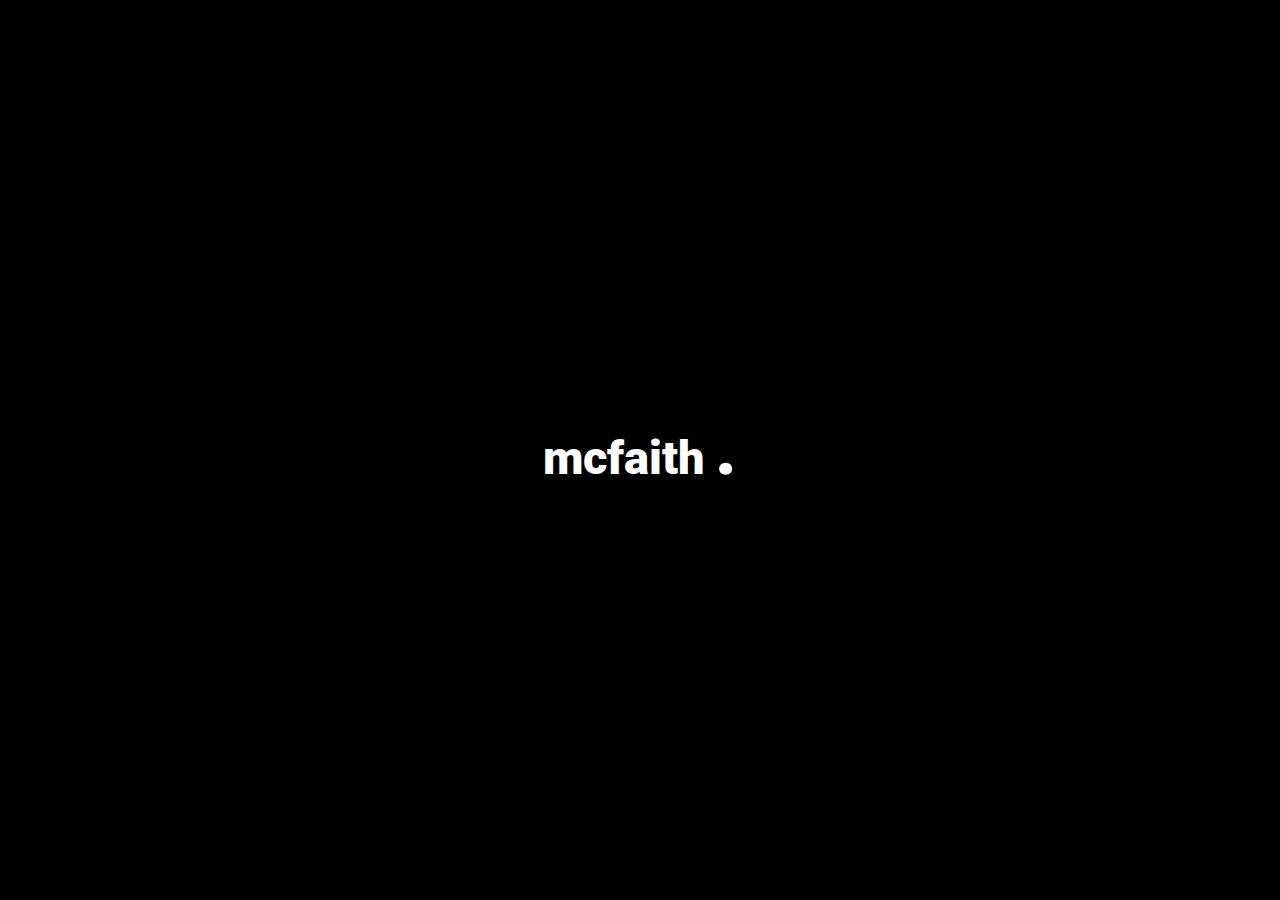
==== commit 7e7d578e: "change loader or site load" ====
--- a/index.html
+++ b/index.html
@@ -27,7 +27,7 @@
 	<script src="https://cdnjs.cloudflare.com/ajax/libs/modernizr/2.8.3/modernizr.min.js" type="text/javascript"></script>
 </head>
 <body class="overflow-hidden">		
-	<div class="cover-5">
+	<div class="cover-5 display-none">
 		<div class="wrapper">			
 			<nav>
 				<span id="brand">
@@ -520,7 +520,7 @@
   <!-- Main JS -->
   <script src="https://cdn.jsdelivr.net/npm/baffle@0.3.6/dist/baffle.min.js"></script>
 	<script type="text/javascript" src="https://cdnjs.cloudflare.com/ajax/libs/gsap/3.3.0/gsap.min.js" crossorigin="anonymous"></script>	
-	<script type="text/javascript" src="assets/js/ease-cover.js"></script>
+	<!-- <script type="text/javascript" src="assets/js/ease-cover.js"></script> -->
 	<script type="text/javascript" src="assets/js/text-animation.js"></script>
 	<script type="text/javascript" src="assets/js/scrolling-functions.js"></script>
 	<script type="text/javascript" src="assets/js/section-indicator.js" defer></script>
@@ -563,11 +563,12 @@
 									'</div>'+
 									'</div>'+
 									'</div>';
+	var agikgif = '<img alt="hashtagkiki.svg" src="assets/images/agikHigh.gif" style="width:50%;height:auto;">';
 
 		$(document).ready(function () {		
 			// Animate only on first time visit
 			var isshow = localStorage.getItem('isshow');
-			var isMobile = false;			
+			var isMobile = false;		
 
 			// device detection
 			if( /Android|webOS|iPhone|iPad|Mac|Macintosh|iPod|BlackBerry|IEMobile|Opera Mini/i.test(navigator.userAgent) ) {
@@ -590,11 +591,13 @@
 			
 			if (isshow == null) {
 		    localStorage.setItem('isshow', 1);		
+		    $('body').append( $('<link rel="stylesheet" type="text/css" />').attr('href', 'assets/js/ease-cover.js') );
 		    $(".loader-wrapper").remove(); 
 		    $("body").removeClass("overflow-hidden");
 		    setTimeout(function() {
 		    	$(".header-typewriter").prepend(heroblock);
-		    	$(".agik-gif").append('<img alt="hashtagkiki.svg" src="assets/images/agikHigh.gif" style="width:50%;height:auto;">');
+		    	$(".agik-gif").append(agikgif).delay(20000).queue(function () {
+					});
 		    }, 4800);	    
 			} 
 			else {
@@ -610,9 +613,11 @@
 					setTimeout(function() {						
 						$('.loader-container').remove();
 						$('.loader-wrapper, body').addClass('loaded');						
-						$("body").removeClass("overflow-hidden");						
+						$("body").removeClass("overflow-hidden");		
+						$(".cover-5").removeClass("display-none")				
 						$(".header-typewriter").prepend(heroblock);
-						$(".agik-gif").append('<img alt="hashtagkiki.svg" src="assets/images/agikHigh.gif" style="width:50%;height:auto;">');
+						$(".agik-gif").append(agikgif).delay(20000).queue(function () {
+						});
 					}, 4800);
 				});				
 				// Will remove overlay after 1min for users cannnot load properly.
--- a/assets/css/style.css
+++ b/assets/css/style.css
@@ -797,6 +797,15 @@
 .p-10{
   padding: 10px;
 }
+.opacity-1{
+  opacity: 1 !important;
+}
+.opacity-0{
+  opacity: 0 !important;
+}
+.display-none{
+  display: none !important;
+}
 .m-b-20px{
   margin-bottom: calc(20px + 1vw);
 }
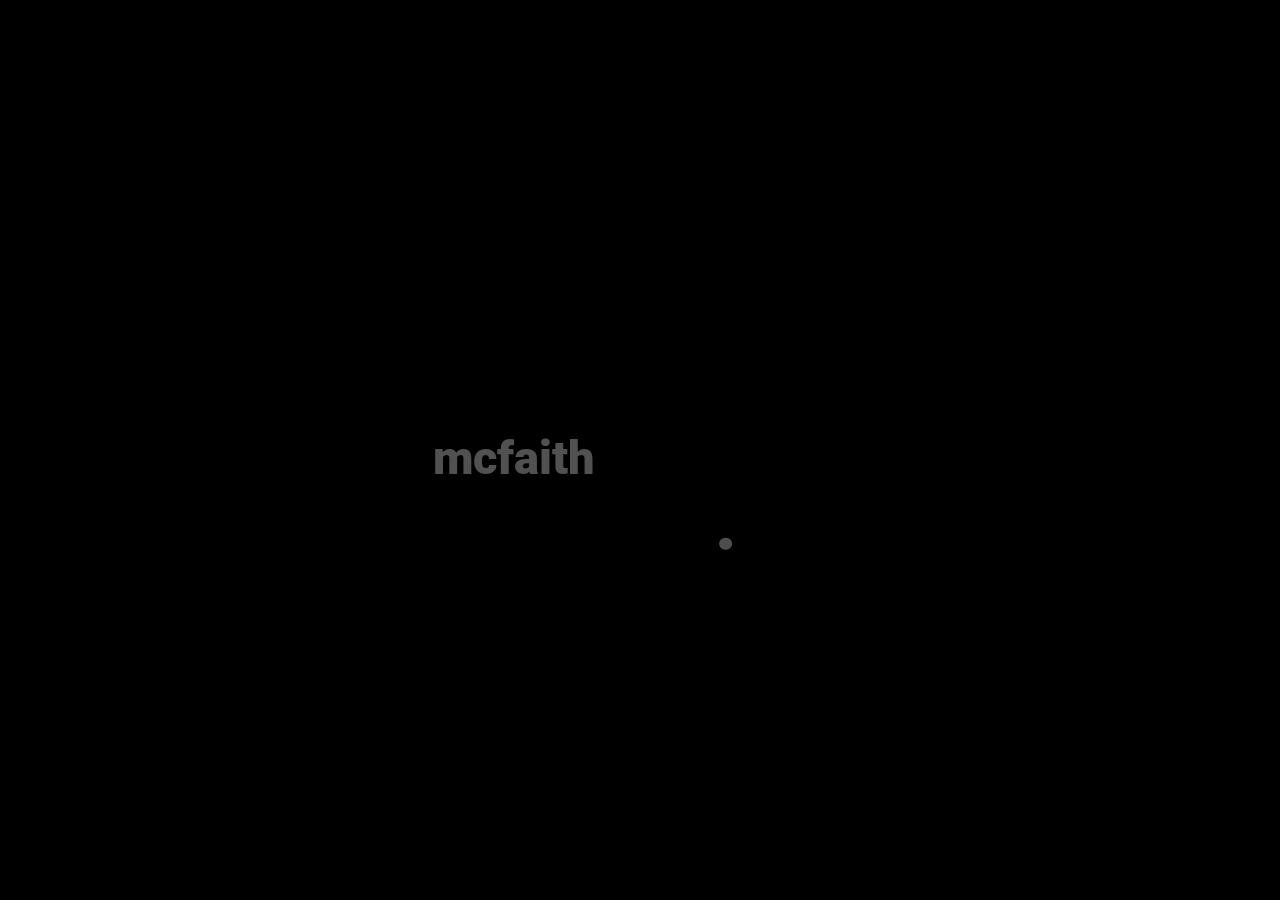
==== commit 6979f324: "ease load js" ====
--- a/index.html
+++ b/index.html
@@ -591,7 +591,12 @@
 			
 			if (isshow == null) {
 		    localStorage.setItem('isshow', 1);		
-		    $('body').append( $('<link rel="stylesheet" type="text/css" />').attr('href', 'assets/js/ease-cover.js') );
+		    $.getScript("assets/js/ease-cover.js", function(data, textStatus, jqxhr) {
+			    console.log(data); //data returned
+			    console.log(textStatus); //success
+			    console.log(jqxhr.status); //200
+			    console.log('Load was performed.');
+		    });
 		    $(".loader-wrapper").remove(); 
 		    $("body").removeClass("overflow-hidden");
 		    setTimeout(function() {
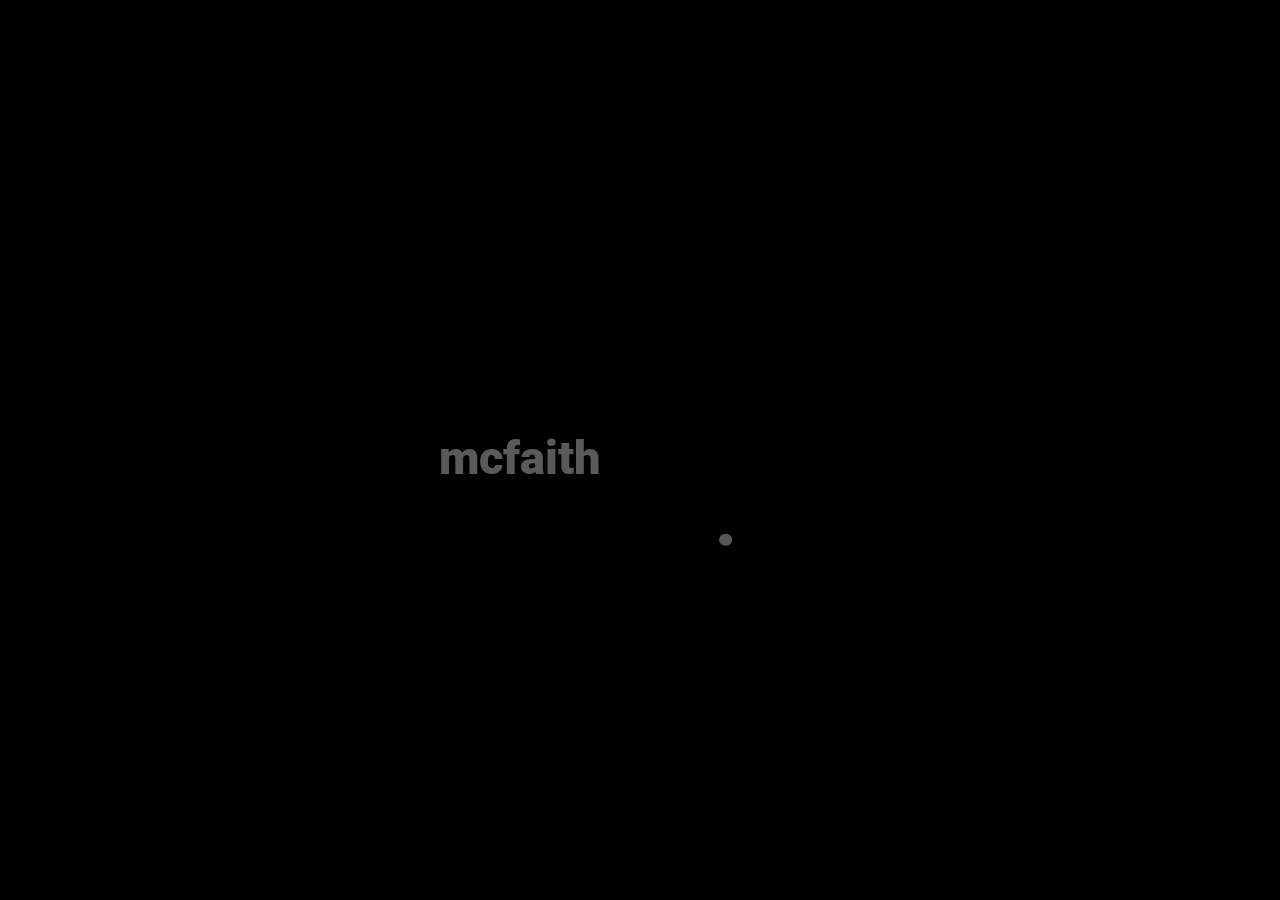
==== commit 866ef54b: "ease load js" ====
--- a/index.html
+++ b/index.html
@@ -520,7 +520,7 @@
   <!-- Main JS -->
   <script src="https://cdn.jsdelivr.net/npm/baffle@0.3.6/dist/baffle.min.js"></script>
 	<script type="text/javascript" src="https://cdnjs.cloudflare.com/ajax/libs/gsap/3.3.0/gsap.min.js" crossorigin="anonymous"></script>	
-	<!-- <script type="text/javascript" src="assets/js/ease-cover.js"></script> -->
+	<script type="text/javascript" src="assets/js/ease-cover.js" defer></script>
 	<script type="text/javascript" src="assets/js/text-animation.js"></script>
 	<script type="text/javascript" src="assets/js/scrolling-functions.js"></script>
 	<script type="text/javascript" src="assets/js/section-indicator.js" defer></script>
@@ -591,12 +591,6 @@
 			
 			if (isshow == null) {
 		    localStorage.setItem('isshow', 1);		
-		    $.getScript("assets/js/ease-cover.js", function(data, textStatus, jqxhr) {
-			    console.log(data); //data returned
-			    console.log(textStatus); //success
-			    console.log(jqxhr.status); //200
-			    console.log('Load was performed.');
-		    });
 		    $(".loader-wrapper").remove(); 
 		    $("body").removeClass("overflow-hidden");
 		    setTimeout(function() {
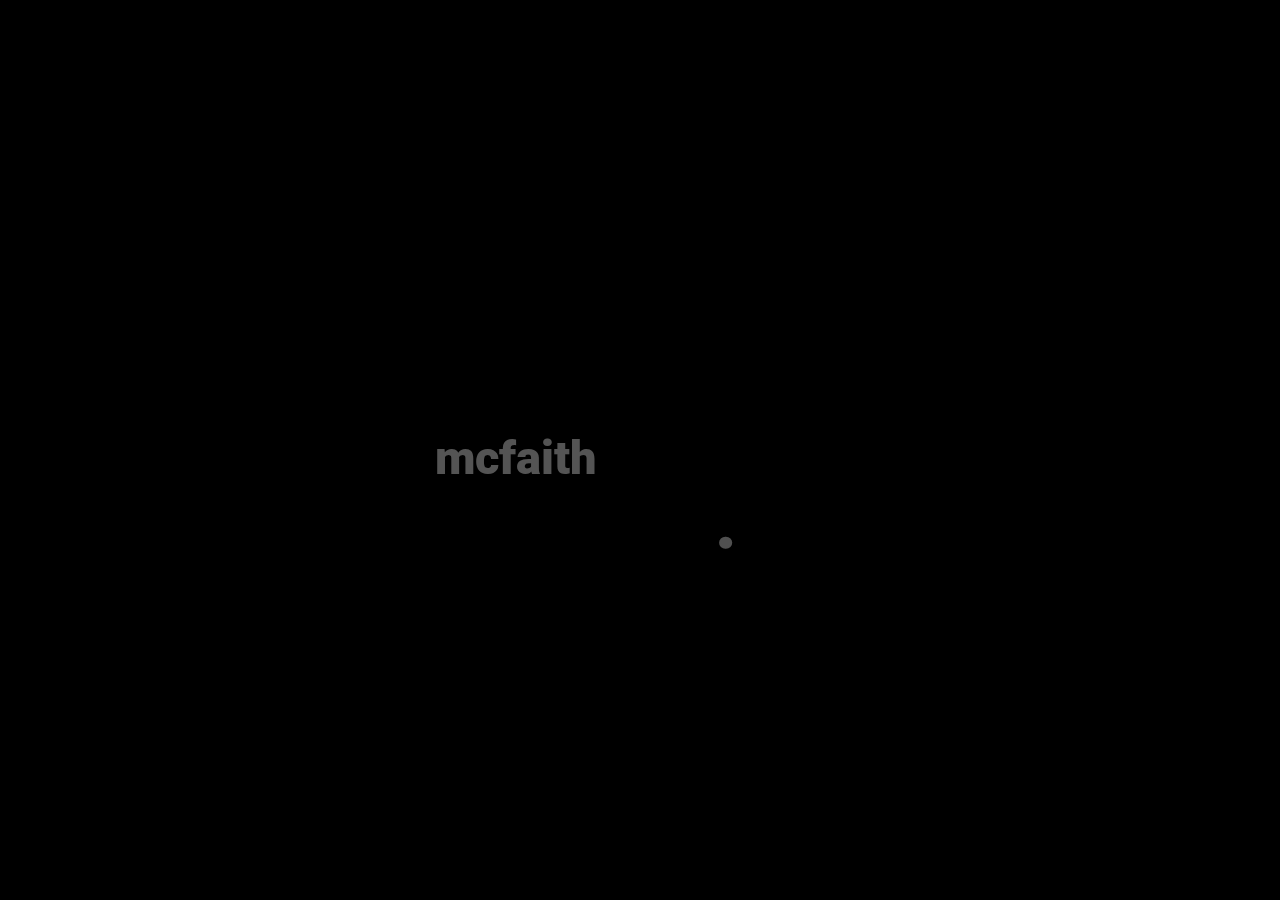
==== commit 6d13eec9: "ease load js" ====
--- a/index.html
+++ b/index.html
@@ -594,6 +594,7 @@
 		    $(".loader-wrapper").remove(); 
 		    $("body").removeClass("overflow-hidden");
 		    setTimeout(function() {
+		    	$(".cover-5").removeClass("display-none");
 		    	$(".header-typewriter").prepend(heroblock);
 		    	$(".agik-gif").append(agikgif).delay(20000).queue(function () {
 					});
@@ -613,7 +614,7 @@
 						$('.loader-container').remove();
 						$('.loader-wrapper, body').addClass('loaded');						
 						$("body").removeClass("overflow-hidden");		
-						$(".cover-5").removeClass("display-none")				
+						$(".cover-5").removeClass("display-none");			
 						$(".header-typewriter").prepend(heroblock);
 						$(".agik-gif").append(agikgif).delay(20000).queue(function () {
 						});
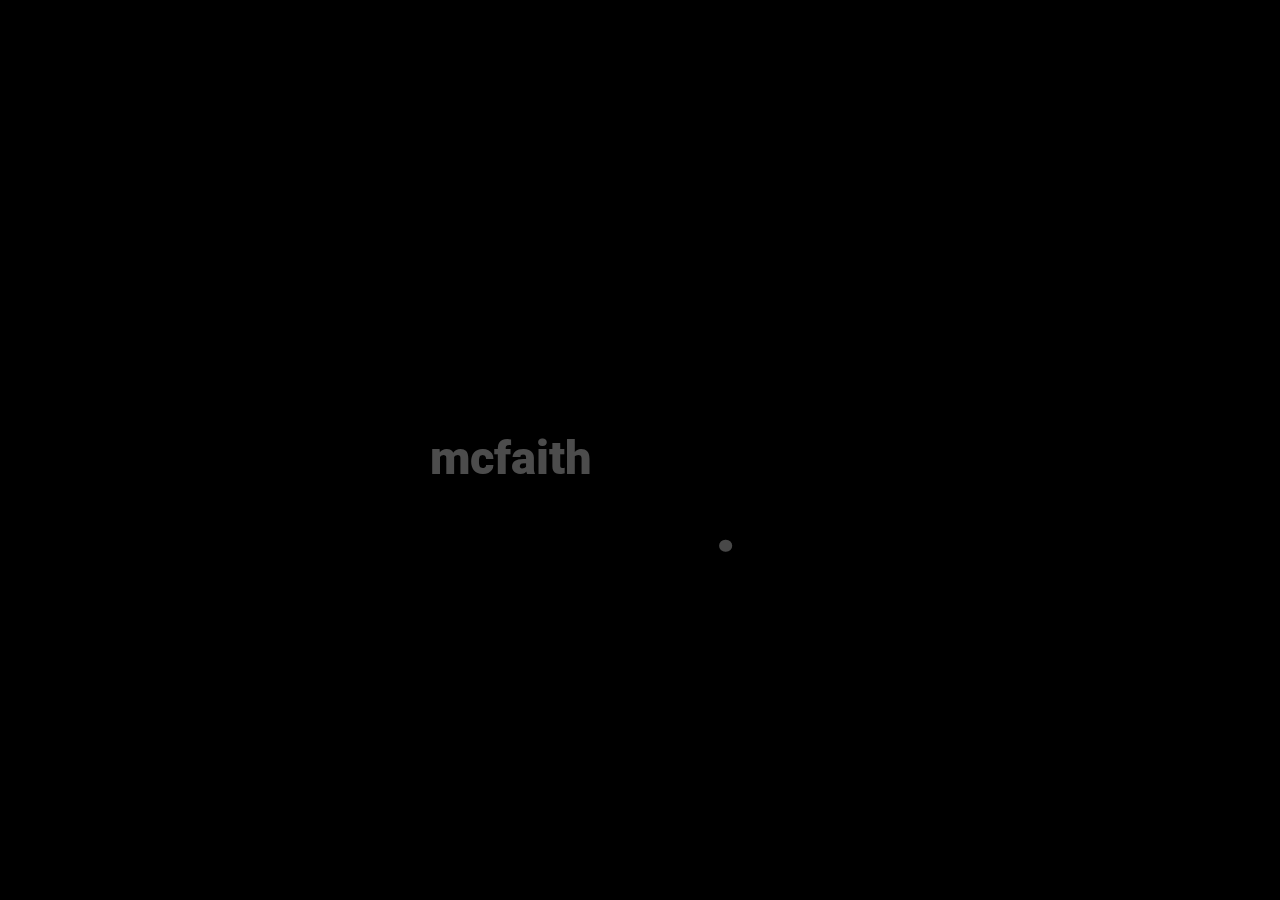
==== commit 1f5bbb50: "added components" ====
--- a/index.html
+++ b/index.html
@@ -29,24 +29,11 @@
 <body class="overflow-hidden">		
 	<div class="cover-5 display-none">
 		<div class="wrapper">			
-			<nav>
-				<span id="brand">
-					<a id="nav-logo" href="#">&#060;mcfaith/&#062;</a>
-				</span>
-				<ul id="menu">
-					<li><a href="#home" class="js-anchor-link">home<span>.</span></a></li>					
-					<li><a href="#about-me" class="js-anchor-link">about me<span>.</span></a></li>
-					<li><a href="#my-projects" class="js-anchor-link">project<span>.</span></a></li>
-					<li><a href="#code-blog" class="js-anchor-link">codeblog<span>.</span></a></li>
-					<li><a href="#contact-me" class="js-anchor-link">contact<span>.</span></a></li>
-				</ul>
-				<div id="toggle">
-					<div class="span">menu</div>
-				</div>
+			<nav id="NavBarComponents">
+				
 			</nav>
 			<div id="resize">
 				<div class="close-btn">close</div>
-
 				<ul id="menu">
 					<li><a href="#home" class="js-anchor-link">home<span>.</span></a></li>
 					<li><a href="#about-me" class="js-anchor-link">about me<span>.</span></a></li>
@@ -80,78 +67,78 @@
 					<br>
 					<div class="text-center">	
 						<i class="devicons devicon-nodejs-plain wow fadeInUp" data-wow-delay="0.4s"></i>
-	          <i class="devicons devicon-composer-line-wordmark wow fadeInUp" data-wow-delay="0.4s"></i>
-	          <i class="devicons devicon-amazonwebservices-plain-wordmark wow fadeInUp" data-wow-delay="0.4s"></i>
-	          <i class="devicons devicon-laravel-plain-wordmark wow fadeInUp" data-wow-delay="0.6s"></i>
-	          <i class="devicons devicon-bootstrap-plain-wordmark wow fadeInUp" data-wow-delay="0.6s"></i>          
-	          <i class="devicons devicon-html5-plain-wordmark wow fadeInUp" data-wow-delay="0.6s"></i>
-	          <i class="devicons devicon-css3-plain-wordmark wow fadeInUp" data-wow-delay="0.8s"></i> 
-	          <i class="devicons devicon-jquery-plain-wordmark wow fadeInUp" data-wow-delay="0.8s"></i>         
-	          <i class="devicons devicon-php-plain wow fadeInUp" data-wow-delay="0.8s"></i>
-	          <i class="devicons devicon-wordpress-plain-wordmark wow fadeInUp" data-wow-delay="0.8s"></i>
-	        </div>	                
-	        <br>
-	        <div class="text-center">
-	        	<a href="https://mcfaith9.github.io/project-mcfaith/assets/images/Turquoise%20Orange%20Profile%20Infographic%20Resume.pdf" class="btn btn-outline-success" role="button" aria-disabled="true" target="_blank">View Resume on github</a>
-	        	<a href="https://github.com/mcfaith9/project-mcfaith/raw/main/assets/images/mcfaithResume.zip" class="btn btn-outline-success" role="button" aria-disabled="true" target="_blank">Download Resume</a>
-	        </div>
-	        <br>
-	        <div class="text-center">
-	        	<p>
-	        	  <a class="" data-toggle="collapse" href="#aboutme-more" role="button" aria-expanded="false" aria-controls="aboutme-more" style="color:#fff;">
-	        	    show more
-	        	  </a>
-	        	</p>
-	        	<div class="collapse" id="aboutme-more">
-	        	  <section class="skills" id="skills">
-	        	  	<br>
-	        	  	<div class="row">
-	        	  		<div class="container col-md-4">
-	        	  			<h5>Languages</h5>
-	        	  			<div class="bars">
-	        	  			  <label class="html">HTML</label>
-	        	  			  <div class="progbar skill-1">97%</div>
-	        	  			  <label class="css">CSS</label>
-	        	  			  <div class="progbar skill-2">90%</div>
-	        	  			  <label class="js">JavaScript</label>
-	        	  			  <div class="progbar skill-3">62%</div>
-	        	  			</div>
-	        	  		</div>
-	        	  		<div class="container col-md-4">
-	        	  		  <h5>Frameworks</h5>
-	        	  		  <div class="bars">
-	        	  		    <label class="html">jQuery</label>
-	        	  		    <div class="progbar skill-1">75%</div>
-	        	  		    <label class="css">Bootstrap</label>
-	        	  		    <div class="progbar skill-2">90%</div>
-	        	  		    <label class="css">Laravel</label>
-	        	  		    <div class="progbar skill-2">70%</div>
-	        	  		  </div>
-	        	  		</div>
-	        	  		<div class="container col-md-4">
-	        	  		  <h5>Databases</h5>
-	        	  		  <div class="bars">
-	        	  		    <label class="html">mySQL</label>
-	        	  		    <div class="progbar skill-1">75%</div>
-	        	  		  </div>
-	        	  		</div>
-	        	  		<div class="container col-md-4">
-	        	  		  <h5>Tools</h5>
-	        	  		  <div class="bars">
-	        	  		    <label class="html">ChromeDevTools</label>
-	        	  		    <div class="progbar skill-1">75%</div>
-	        	  		    <label class="html">Photoshop</label>
-	        	  		    <div class="progbar skill-1">75%</div>
-	        	  		    <label class="html">Git</label>
-	        	  		    <div class="progbar skill-1">90%</div>
-	        	  		    <label class="html">Sublime</label>
-	        	  		    <div class="progbar skill-1">90%</div>
-	        	  		  </div>
-	        	  		</div>
-	        	  	</div>	        	    
-	        	  </section>
-	        	</div>
-	        </div>	
+						<i class="devicons devicon-composer-line-wordmark wow fadeInUp" data-wow-delay="0.4s"></i>
+						<i class="devicons devicon-amazonwebservices-plain-wordmark wow fadeInUp" data-wow-delay="0.4s"></i>
+						<i class="devicons devicon-laravel-plain-wordmark wow fadeInUp" data-wow-delay="0.6s"></i>
+						<i class="devicons devicon-bootstrap-plain-wordmark wow fadeInUp" data-wow-delay="0.6s"></i>          
+						<i class="devicons devicon-html5-plain-wordmark wow fadeInUp" data-wow-delay="0.6s"></i>
+						<i class="devicons devicon-css3-plain-wordmark wow fadeInUp" data-wow-delay="0.8s"></i> 
+						<i class="devicons devicon-jquery-plain-wordmark wow fadeInUp" data-wow-delay="0.8s"></i>         
+						<i class="devicons devicon-php-plain wow fadeInUp" data-wow-delay="0.8s"></i>
+						<i class="devicons devicon-wordpress-plain-wordmark wow fadeInUp" data-wow-delay="0.8s"></i>
+			        </div>	                
+	        	<br>
+		        <div class="text-center">
+		        	<a href="https://mcfaith9.github.io/project-mcfaith/assets/images/Turquoise%20Orange%20Profile%20Infographic%20Resume.pdf" class="btn btn-outline-success" role="button" aria-disabled="true" target="_blank">View Resume on github</a>
+		        	<a href="https://github.com/mcfaith9/project-mcfaith/raw/main/assets/images/mcfaithResume.zip" class="btn btn-outline-success" role="button" aria-disabled="true" target="_blank">Download Resume</a>
+		        </div>
+	        	<br>
+			        <div class="text-center">
+			        	<p>
+			        	  <a class="" data-toggle="collapse" href="#aboutme-more" role="button" aria-expanded="false" aria-controls="aboutme-more" style="color:#fff;">
+			        	    show more
+			        	  </a>
+			        	</p>
+			        	<div class="collapse" id="aboutme-more">
+							<section class="skills" id="skills">
+								<br>
+								<div class="row">
+									<div class="container col-md-4">
+										<h5>Languages</h5>
+										<div class="bars">
+											<label class="html">HTML</label>
+											<div class="progbar skill-1">97%</div>
+											<label class="css">CSS</label>
+											<div class="progbar skill-2">90%</div>
+											<label class="js">JavaScript</label>
+											<div class="progbar skill-3">62%</div>
+										</div>
+									</div>
+									<div class="container col-md-4">
+										<h5>Frameworks</h5>
+										<div class="bars">
+											<label class="html">jQuery</label>
+											<div class="progbar skill-1">75%</div>
+											<label class="css">Bootstrap</label>
+											<div class="progbar skill-2">90%</div>
+											<label class="css">Laravel</label>
+											<div class="progbar skill-2">70%</div>
+										</div>
+									</div>
+									<div class="container col-md-4">
+									  <h5>Databases</h5>
+									  <div class="bars">
+									    <label class="html">mySQL</label>
+									    <div class="progbar skill-1">75%</div>
+									  </div>
+									</div>
+									<div class="container col-md-4">
+									  <h5>Tools</h5>
+									  <div class="bars">
+									    <label class="html">ChromeDevTools</label>
+									    <div class="progbar skill-1">75%</div>
+									    <label class="html">Photoshop</label>
+									    <div class="progbar skill-1">75%</div>
+									    <label class="html">Git</label>
+									    <div class="progbar skill-1">90%</div>
+									    <label class="html">Sublime</label>
+									    <div class="progbar skill-1">90%</div>
+									  </div>
+									</div>
+								</div>	        	    
+							</section>
+			        	</div>
+			        </div>	
 				</div>
 				<br><br><br>
 			</div>
@@ -563,9 +550,10 @@
 									'</div>'+
 									'</div>'+
 									'</div>';
-	var agikgif = '<img alt="hashtagkiki.svg" src="assets/images/agikHigh.gif" style="width:50%;height:auto;">';
+	var agikgif = '<img class="agikgif" src="assets/images/agikHigh.gif" style="width:50%;height:auto;">';
 
 		$(document).ready(function () {		
+			$("#NavBarComponents").load("components/Navbar.html"); 
 			// Animate only on first time visit
 			var isshow = localStorage.getItem('isshow');
 			var isMobile = false;		
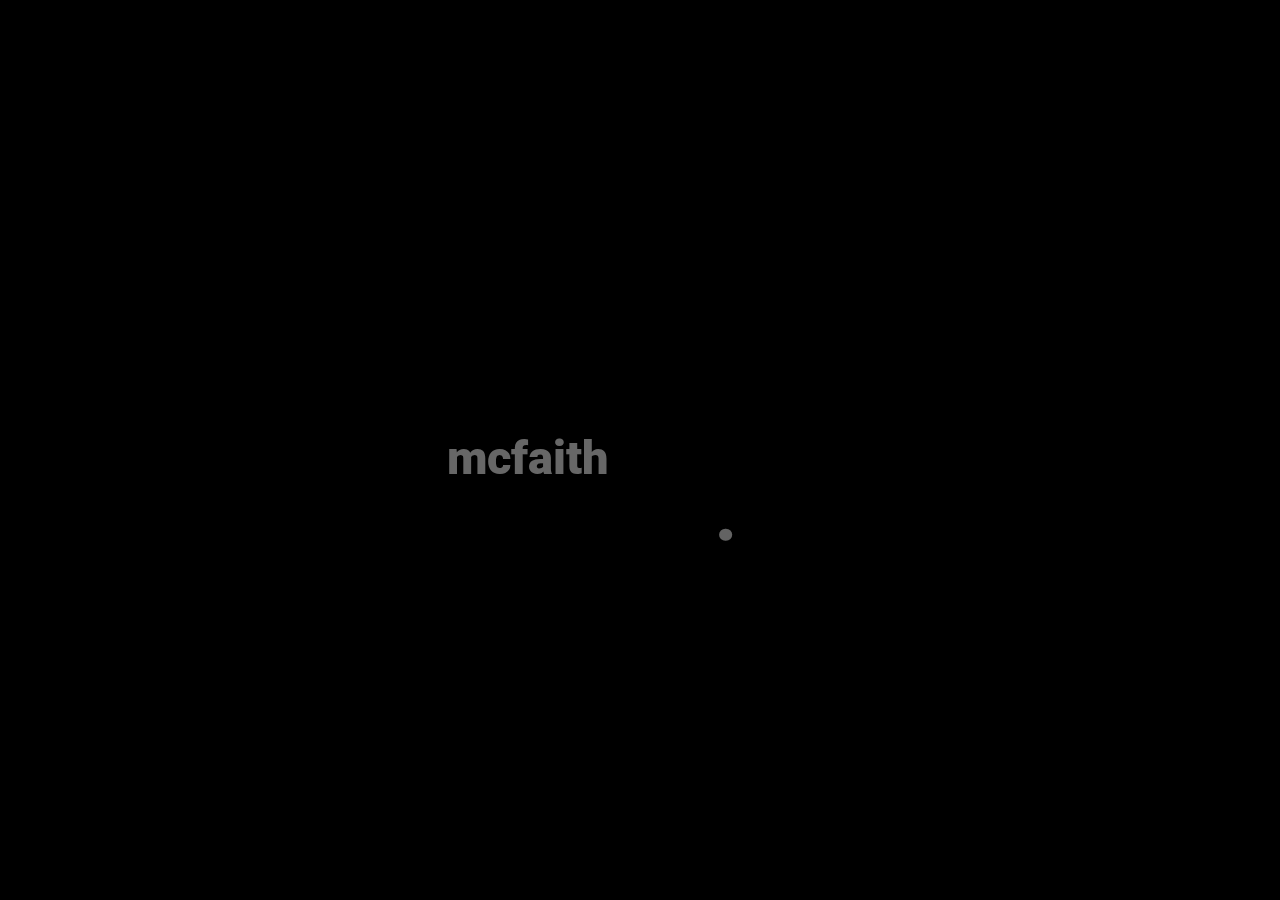
==== commit aba77164: "changes to components" ====
--- a/index.html
+++ b/index.html
@@ -1,672 +1,179 @@
 <!DOCTYPE html>
 <html>
-<head>
-	<meta charset="utf-8">
-	<meta content="width=device-width, initial-scale=1" name="viewport" />
-	<title>Project MC</title>
-	<link rel="shortcut icon" href="assets/images/favicon.ico" type="image/x-icon">
-	<link rel="icon" href="assets/images/favicon.ico" type="image/x-icon">
+	<head>
+		<meta charset="utf-8">
+		<meta content="width=device-width, initial-scale=1" name="viewport" />
+		<title>Project MC</title>
+		<link rel="shortcut icon" href="assets/images/favicon.ico" type="image/x-icon">
+		<link rel="icon" href="assets/images/favicon.ico" type="image/x-icon">
 
-	<link rel="stylesheet" type="text/css" href="assets/css/style.css">
-	<link rel="stylesheet" type="text/css" href="assets/css/profile-image.css">
-	<link rel="stylesheet" type="text/css" href="assets/css/gallery.css">
-	<link rel="stylesheet" type="text/css" href="assets/css/post.css">
-	<link rel="stylesheet" type="text/css" href="assets/css/hero-style.css">
-	<link rel="stylesheet" type="text/css" href="assets/css/section-indicator.css">
-	<link rel="stylesheet" type="text/css" href="assets/css/progressbar.css">
-	<link rel="stylesheet" href="https://cdn.jsdelivr.net/gh/devicons/devicon@v2.12.0/devicon.min.css">
+		<link rel="stylesheet" type="text/css" href="assets/css/style.css">
+		<link rel="stylesheet" type="text/css" href="assets/css/profile-image.css">
+		<link rel="stylesheet" type="text/css" href="assets/css/gallery.css">
+		<link rel="stylesheet" type="text/css" href="assets/css/post.css">
+		<link rel="stylesheet" type="text/css" href="assets/css/hero-style.css">
+		<link rel="stylesheet" type="text/css" href="assets/css/section-indicator.css">
+		<link rel="stylesheet" type="text/css" href="assets/css/progressbar.css">
+		<link rel="stylesheet" href="https://cdn.jsdelivr.net/gh/devicons/devicon@v2.12.0/devicon.min.css">
 
-	<link rel="stylesheet" href="https://stackpath.bootstrapcdn.com/bootstrap/4.3.1/css/bootstrap.min.css">
-	<link rel="stylesheet" href="https://cdnjs.cloudflare.com/ajax/libs/animate.css/3.7.0/animate.min.css" crossorigin="anonymous">
-	<link href="https://fonts.googleapis.com/css?family=Roboto+Mono:100,100i,300,300i,400,400i,500,500i,700,700i" rel="stylesheet">
-	<script src="https://cdnjs.cloudflare.com/ajax/libs/gsap/2.1.2/TweenMax.min.js" crossorigin="anonymous"></script>
-	<script src="https://code.jquery.com/jquery-1.10.1.min.js"></script>
-	<script src="https://cdn.jsdelivr.net/gh/mntn-dev/t.js@1.5.5/t.min.js"></script>
-	<script src="https://stackpath.bootstrapcdn.com/bootstrap/4.3.1/js/bootstrap.min.js"></script>
-	<script src="https://cdnjs.cloudflare.com/ajax/libs/wow/1.1.2/wow.min.js" crossorigin="anonymous"></script>
-	<script src="https://cdnjs.cloudflare.com/ajax/libs/modernizr/2.8.3/modernizr.min.js" type="text/javascript"></script>
-</head>
-<body class="overflow-hidden">		
-	<div class="cover-5 display-none">
-		<div class="wrapper">			
-			<nav id="NavBarComponents">
+		<link rel="stylesheet" href="https://stackpath.bootstrapcdn.com/bootstrap/4.3.1/css/bootstrap.min.css">
+		<link rel="stylesheet" href="https://cdnjs.cloudflare.com/ajax/libs/animate.css/3.7.0/animate.min.css" crossorigin="anonymous">
+		<link href="https://fonts.googleapis.com/css?family=Roboto+Mono:100,100i,300,300i,400,400i,500,500i,700,700i" rel="stylesheet">
+		<script src="https://cdnjs.cloudflare.com/ajax/libs/gsap/2.1.2/TweenMax.min.js" crossorigin="anonymous"></script>
+		<script src="https://code.jquery.com/jquery-1.10.1.min.js"></script>
+		<script src="https://cdn.jsdelivr.net/gh/mntn-dev/t.js@1.5.5/t.min.js"></script>
+		<script src="https://stackpath.bootstrapcdn.com/bootstrap/4.3.1/js/bootstrap.min.js"></script>
+		<script src="https://cdnjs.cloudflare.com/ajax/libs/wow/1.1.2/wow.min.js" crossorigin="anonymous"></script>
+		<script src="https://cdnjs.cloudflare.com/ajax/libs/modernizr/2.8.3/modernizr.min.js" type="text/javascript"></script>
+	</head>
+	<body class="overflow-hidden">		
+		<div class="cover-5 display-none">
+			<div class="wrapper">			
+				<div id="NavBarComponents"></div>		
+				<div class="hero" id="home">				
+					<div class="header header-typewriter"></div>				
+				</div>			
+				<div class="scroll-down"></div>
+				<div class="container-fluid" id="about-me" data-section-name="about me"></div>
+				<div class="container-fluid" id="my-projects" data-section-name="projects" style="background-color: #0f0f0f;"></div>
+				<div class="container-fluid" id="code-blog" data-section-name="code"></div>
+				<div class="container-fluid" id="contact-me" data-section-name="contact me" style="background-color: #0f0f0f;"></div>
+				<div class="footer" id="footer-section"></div>
+
+				<br><br>		
+				<div class="text-center"><p>© ALL OF THE RIGHTS RESERVED | mcfaith.</p></div>	
+				<br>
+			</div>	
+		</div>
+
+	  <div class="cover-4"></div>
+	  <div class="cover-3"></div>
+	  <div class="cover-2"></div>
+	  <div class="cover">
+	    <div class="cover-heading">
+	      <h1 class="mcfloat">mcfaith</h1>
+	      <span class="dot">.</span>
+	    </div>
+	  </div>  
+	  <!-- Clock -->
+	  <div class="time-clock" data-locale="Singapore" data-offset="+8">
+			<p class="p-0 m-0"></p>
+	  </div>
+	  <!-- Scroll to top button -->
+	  <a id="scroll-top-button" class="go-top fa fa-angle-up">GOTOP</a>
+	  <!-- Loader if user is 2nd visit -->
+	  <div class="loader-wrapper"></div>
+	  <!-- Main JS -->
+	  <script src="https://cdn.jsdelivr.net/npm/baffle@0.3.6/dist/baffle.min.js"></script>
+		<script type="text/javascript" src="https://cdnjs.cloudflare.com/ajax/libs/gsap/3.3.0/gsap.min.js" crossorigin="anonymous"></script>	
+		<script type="text/javascript" src="assets/js/ease-cover.js" defer></script>
+		<script type="text/javascript" src="assets/js/text-animation.js"></script>
+		<script type="text/javascript" src="assets/js/scrolling-functions.js"></script>
+		<script type="text/javascript" src="assets/js/section-indicator.js" defer></script>
+		<script type="text/javascript">			
+			$(document).ready(function () {		
+				$("#NavBarComponents").load("components/NavBar.html"); 
+				$("#about-me").load("components/AboutMe.html");
+				$("#my-projects").load("components/MyProjects.html");
+				$("#code-blog").load("components/CodeBlog.html");
+				$("#contact-me").load("components/ContactMe.html");
+				$("#footer-section").load("components/Footer.html")
+				// Animate only on first time visit
+				var isshow = localStorage.getItem('isshow');
+				var isMobile = false;		
+
+				// device detection
+				if( /Android|webOS|iPhone|iPad|Mac|Macintosh|iPod|BlackBerry|IEMobile|Opera Mini/i.test(navigator.userAgent) ) {
+				 	console.log(isMobile = true);
+				} else {
+					$(window).scroll(function(){
+				    if ($(window).scrollTop() >= 10) {
+				    	$('.cover-5').removeAttr('style');
+				      $('nav').addClass('fixed-header');
+				      $('#menu li').addClass('fixed-header-li');
+				      $('#brand').addClass('fixed-header-brand');
+				    }
+				    else {
+				      $('nav').removeClass('fixed-header');
+				      $('#menu li').removeClass('fixed-header-li');
+				      $('#brand').removeClass('fixed-header-brand');
+				    }
+					});		
+				}	
 				
-			</nav>
-			<div id="resize">
-				<div class="close-btn">close</div>
-				<ul id="menu">
-					<li><a href="#home" class="js-anchor-link">home<span>.</span></a></li>
-					<li><a href="#about-me" class="js-anchor-link">about me<span>.</span></a></li>
-					<li><a href="#my-projects" class="js-anchor-link">project<span>.</span></a></li>		
-					<li><a href="#code-blog" class="js-anchor-link">codeblog<span>.</span></a></li>			
-					<li><a href="#contact-me" class="js-anchor-link">contact<span>.</span></a></li>
-				</ul>
-			</div>
+				if (isshow == null) {
+			    localStorage.setItem('isshow', 1);		
+			    $(".loader-wrapper").remove(); 
+			    $("body").removeClass("overflow-hidden");
+			    setTimeout(function() {
+			    	$(".cover-5").removeClass("display-none");
+			    	$(".header-typewriter").prepend().load("components/HeroBlock.html");
+			    }, 4800);	    
+				} 
+				else {
+					// Load Loader CSS
+					$('head').append( $('<link rel="stylesheet" type="text/css" />').attr('href', 'assets/css/loader.css') );
+					$('.loader-wrapper').append().load("components/LoaderContent.html");
+					$(".cover").remove();
+					$(".cover-2").remove();
+					$(".cover-3").remove();
+					$(".cover-4").remove();	
+					// Will wait for everything on the page to load.				
+					$(window).bind('load', function() {					
+						setTimeout(function() {						
+							$('.loader-container').remove();
+							$('.loader-wrapper, body').addClass('loaded');						
+							$("body").removeClass("overflow-hidden");		
+							$(".cover-5").removeClass("display-none");			
+							$(".header-typewriter").prepend().load("components/HeroBlock.html");
+						}, 4800);
+					});				
+					// Will remove overlay after 1min for users cannnot load properly.
+					setTimeout(function() {
+						$('.loader-wrapper, body').addClass('loaded');
+					}, 60000);			
+				}
+		  	// navigation starts here
+				$("#toggle").click(function() {
+					$(this).toggleClass('on');
+					$("#resize").toggleClass("active");
+				});
+				$("#resize ul li a").click(function() {
+					$(this).toggleClass('on');
+					$("#resize").toggleClass("active");
+				});
+				$(".close-btn").click(function() {
+					$(this).toggleClass('on');
+					$("#resize").toggleClass("active");
+				});
+				// navigation ends here
 
-			<div class="hero" id="home">				
-				<div class="header header-typewriter"></div>				
-			</div>			
-			<div class="scroll-down"></div>
+				// Clock
+				// search all desired clocks
+				function searchClocks() {
+					document.querySelectorAll('.time-clock').forEach(item => {
+						const timezone = {
+							locale: item.getAttribute('data-locale'),
+							offset: item.getAttribute('data-offset')
+						};
+						
+						setInterval(() => {
+							item.querySelector('p').innerHTML = calcTime(timezone);
+						}, 1000);
+					})
+				}
+				// get local time (browser based)
+				function calcTime(timezone) {
+					const d = new Date(),
+								utc = d.getTime() + (d.getTimezoneOffset() * 60000),
+								nd = new Date(utc + (3600000 * timezone.offset));
 
-			<div class="container-fluid" id="about-me" data-section-name="about me">
-				<br>
-				<h6>about me</h6>
-				<div class="vertical"></div>
-				<br>
-				<br>
-				<br>
-				<div class="container">
-					<div class="text-center">
-						<div class="profile"><div class="hello">Hi, I'm Marc Louie<br>Gamer / Frontend & Backend Developer</div></div>
-					</div>
-					<br>
-					<div class="text-center">
-						<h5 class="hack-text">My Skills</h5>
-						<p>Through coursework and self taught from websites like codepen, github, stackoverflow and youtubes tutorials, I am experienced and familiar with these languages and frameworks.</p>
-					</div>
-					<br>
-					<div class="text-center">	
-						<i class="devicons devicon-nodejs-plain wow fadeInUp" data-wow-delay="0.4s"></i>
-						<i class="devicons devicon-composer-line-wordmark wow fadeInUp" data-wow-delay="0.4s"></i>
-						<i class="devicons devicon-amazonwebservices-plain-wordmark wow fadeInUp" data-wow-delay="0.4s"></i>
-						<i class="devicons devicon-laravel-plain-wordmark wow fadeInUp" data-wow-delay="0.6s"></i>
-						<i class="devicons devicon-bootstrap-plain-wordmark wow fadeInUp" data-wow-delay="0.6s"></i>          
-						<i class="devicons devicon-html5-plain-wordmark wow fadeInUp" data-wow-delay="0.6s"></i>
-						<i class="devicons devicon-css3-plain-wordmark wow fadeInUp" data-wow-delay="0.8s"></i> 
-						<i class="devicons devicon-jquery-plain-wordmark wow fadeInUp" data-wow-delay="0.8s"></i>         
-						<i class="devicons devicon-php-plain wow fadeInUp" data-wow-delay="0.8s"></i>
-						<i class="devicons devicon-wordpress-plain-wordmark wow fadeInUp" data-wow-delay="0.8s"></i>
-			        </div>	                
-	        	<br>
-		        <div class="text-center">
-		        	<a href="https://mcfaith9.github.io/project-mcfaith/assets/images/Turquoise%20Orange%20Profile%20Infographic%20Resume.pdf" class="btn btn-outline-success" role="button" aria-disabled="true" target="_blank">View Resume on github</a>
-		        	<a href="https://github.com/mcfaith9/project-mcfaith/raw/main/assets/images/mcfaithResume.zip" class="btn btn-outline-success" role="button" aria-disabled="true" target="_blank">Download Resume</a>
-		        </div>
-	        	<br>
-			        <div class="text-center">
-			        	<p>
-			        	  <a class="" data-toggle="collapse" href="#aboutme-more" role="button" aria-expanded="false" aria-controls="aboutme-more" style="color:#fff;">
-			        	    show more
-			        	  </a>
-			        	</p>
-			        	<div class="collapse" id="aboutme-more">
-							<section class="skills" id="skills">
-								<br>
-								<div class="row">
-									<div class="container col-md-4">
-										<h5>Languages</h5>
-										<div class="bars">
-											<label class="html">HTML</label>
-											<div class="progbar skill-1">97%</div>
-											<label class="css">CSS</label>
-											<div class="progbar skill-2">90%</div>
-											<label class="js">JavaScript</label>
-											<div class="progbar skill-3">62%</div>
-										</div>
-									</div>
-									<div class="container col-md-4">
-										<h5>Frameworks</h5>
-										<div class="bars">
-											<label class="html">jQuery</label>
-											<div class="progbar skill-1">75%</div>
-											<label class="css">Bootstrap</label>
-											<div class="progbar skill-2">90%</div>
-											<label class="css">Laravel</label>
-											<div class="progbar skill-2">70%</div>
-										</div>
-									</div>
-									<div class="container col-md-4">
-									  <h5>Databases</h5>
-									  <div class="bars">
-									    <label class="html">mySQL</label>
-									    <div class="progbar skill-1">75%</div>
-									  </div>
-									</div>
-									<div class="container col-md-4">
-									  <h5>Tools</h5>
-									  <div class="bars">
-									    <label class="html">ChromeDevTools</label>
-									    <div class="progbar skill-1">75%</div>
-									    <label class="html">Photoshop</label>
-									    <div class="progbar skill-1">75%</div>
-									    <label class="html">Git</label>
-									    <div class="progbar skill-1">90%</div>
-									    <label class="html">Sublime</label>
-									    <div class="progbar skill-1">90%</div>
-									  </div>
-									</div>
-								</div>	        	    
-							</section>
-			        	</div>
-			        </div>	
-				</div>
-				<br><br><br>
-			</div>
-
-			<div class="container-fluid" id="my-projects" data-section-name="projects" style="background-color: #0f0f0f;">
-				<br><br><br>
-
-				<h6>selected projects</h6>
-
-				<div class="vertical"></div>
-				<br>
-
-				<div class="whitespace"></div>
-				<div class="whitespace"></div>
-				<div class="container">
-					<div class="ultimate-post-kit-container">
-					  <div class="upk-elite-grid">
-							<div class="upk-post-grid upk-post-layout-2">
-								<div class="upk-post-grid-item">
-									<div class="upk-post-grid-item-box">
-										<div class="upk-blog-image-wrapper">
-											<div class="upk-main-image"><img alt="hashtagkiki.svg" class="upk-blog-image" src="assets/images/svg/hashtagkiki.svg"></div>
-											<div class="upk-category-meta-wrap upk-flex upk-flex-middle">
-												<div class="upk-elite-grid-category">
-													<a href="https://mcfaith9.github.io/hashtagkiki.com.au/" rel="category tag" target="_blank">visit on github</a>
-												</div>
-											</div>
-										</div>
-										<div class="upk-blog-box-content">
-											<div>
-												<h2 class="upk-blog-title-wrap"><a class="upk-blog-title" href="https://mcfaith9.github.io/hashtagkiki.com.au/" target="_blank" title="hashtagkiki.com.au">hashtagkiki.com.au</a></h2>
-												<div class="upk-blog-desc-wrap">
-													<div class="upk-blog-desc">
-														<p>Tila ibon kung lumipad, sumabay sa hangin Ako'y napatingin sa dalagang nababalot ng hiwaga Mapapansin kaya sa dami ng 'yong ginagawa</p>
-													</div>
-												</div>
-											</div>
-										</div>
-									</div>
-								</div>
-								<div class="upk-post-grid-item">
-									<div class="upk-post-grid-item-box">
-										<div class="upk-blog-image-wrapper">
-											<div class="upk-main-image"><img alt="hashtagkiki2.svg" class="upk-blog-image" src="assets/images/svg/hashtagkiki2.svg"></div>
-											<div class="upk-category-meta-wrap upk-flex upk-flex-middle">
-												<div class="upk-elite-grid-category">
-													<a href="https://mcfaith9.github.io/hashtagkiki.com.au2/" rel="category tag" target="_blank">visit on github</a>
-												</div>
-											</div>
-										</div>
-										<div class="upk-blog-box-content">
-											<div>
-												<h2 class="upk-blog-title-wrap"><a class="upk-blog-title" href="https://mcfaith9.github.io/hashtagkiki.com.au2/" title="hashtagkiki2.com.au version 2" target="_blank">hashtagkiki2.com.au version 2</a></h2>
-											</div>
-										</div>
-									</div>
-								</div>
-								<div class="upk-post-grid-item">
-									<div class="upk-post-grid-item-box">
-										<div class="upk-blog-image-wrapper">
-											<div class="upk-main-image"><img alt="Business women having a brainstor meeting and build real customer" class="upk-blog-image" src="assets/images/svg/snservices.svg"></div>
-											<div class="upk-category-meta-wrap upk-flex upk-flex-middle">
-												<div class="upk-elite-grid-category">
-													<a href="https://mcfaith9.github.io/snservices.com.au-comingsoon/" rel="category tag" target="_blank">visit on github</a>
-												</div>
-											</div>
-										</div>
-										<div class="upk-blog-box-content">
-											<div>
-												<h2 class="upk-blog-title-wrap"><a class="upk-blog-title" href="https://mcfaith9.github.io/snservices.com.au-comingsoon/" title="snservices.com.au-comingsoon" target="_blank">snservices.com.au-comingsoon</a></h2>												
-											</div>
-										</div>
-									</div>
-								</div>
-								<div class="upk-post-grid-item">
-									<div class="upk-post-grid-item-box">
-										<div class="upk-blog-image-wrapper">
-											<div class="upk-main-image"><img alt="project-biscuit" class="upk-blog-image" src="assets/images/svg/project_biscuit.svg"></div>
-											<div class="upk-category-meta-wrap upk-flex upk-flex-middle">
-												<div class="upk-elite-grid-category">
-													<a href="https://mcfaith9.github.io/Biscuit-Project/homepage.html" rel="category tag" target="_blank">visit on github</a>
-												</div>
-											</div>
-										</div>
-										<div class="upk-blog-box-content">
-											<div>
-												<h2 class="upk-blog-title-wrap"><a class="upk-blog-title" href="https://mcfaith9.github.io/Biscuit-Project/homepage.html" title="project biscuit" target="_blank">project biscuit back on i was a college stundent</a></h2>
-											</div>
-										</div>
-									</div>
-								</div>
-								<div class="upk-post-grid-item">
-									<div class="upk-post-grid-item-box">
-										<div class="upk-blog-image-wrapper">
-											<div class="upk-main-image"><img alt="whitebelt.co" class="upk-blog-image" src="assets/images/svg/whitebelt.co.svg"></div>
-											<div class="upk-category-meta-wrap upk-flex upk-flex-middle">
-												<div class="upk-elite-grid-category">
-													<a href="https://whitebelt.co/login" rel="category tag" target="_blank">visit live site</a>
-												</div>
-											</div>
-										</div>
-										<div class="upk-blog-box-content">
-											<div>
-												<h2 class="upk-blog-title-wrap"><a class="upk-blog-title" href="https://whitebelt.co/login">whitebelt.co colaborate project when i as OJT</a></h2>
-											</div>
-										</div>
-									</div>
-								</div>
-								<div class="upk-post-grid-item">
-									<div class="upk-post-grid-item-box">
-										<div class="upk-blog-image-wrapper">
-											<div class="upk-main-image"><img alt="starofthenorth.com.au" class="upk-blog-image" src="assets/images/svg/starofthenorth.com.au.svg"></div>
-											<div class="upk-category-meta-wrap upk-flex upk-flex-middle">
-												<div class="upk-elite-grid-category">
-													<a href="https://starofthenorth.com.au/staging/dev" rel="category tag" target="_blank">visit live site</a>
-												</div>
-											</div>
-										</div>
-										<div class="upk-blog-box-content">
-											<div>
-												<h2 class="upk-blog-title-wrap"><a class="upk-blog-title" href="https://starofthenorth.com.au/staging/dev" target="_blank" title="hashtagkiki.com.au">starofthenorth.com.au is on going project which i created an mockup themes</a></h2>
-											</div>
-										</div>
-									</div>
-								</div>
-								<div class="upk-post-grid-item">
-									<div class="upk-post-grid-item-box">
-										<div class="upk-blog-image-wrapper">
-											<div class="upk-main-image"><img alt="neilwaterhouse.com" class="upk-blog-image" src="assets/images/svg/neilwaterhouse.com.svg"></div>
-											<div class="upk-category-meta-wrap upk-flex upk-flex-middle">
-												<div class="upk-elite-grid-category">
-													<a href="https://www.neilwaterhouse.com/blog/" rel="category tag" target="_blank">visit live site</a>
-												</div>
-											</div>
-										</div>
-										<div class="upk-blog-box-content">
-											<div>
-												<h2 class="upk-blog-title-wrap"><a class="upk-blog-title" href="https://www.neilwaterhouse.com/blog/">neilwaterhouse.com is my previous part time job</a></h2>
-											</div>
-										</div>
-									</div>
-								</div>								
-
-							</div>
-						</div>
-					</div>
-					<br>
-					<br>
-					<br>
-					<br>
-				</div>
-				<div class="whitespace"></div>
-			</div>
-
-			<div class="container-fluid" id="code-blog" data-section-name="code">
-				<br><br><br>
-
-				<h6>code blog</h6>
-
-				<div class="vertical"></div>
-				<br>
-				<div class="container" id="post-container">
-					<!-- Start Post -->
-					<div class="ultimate-post-kit-container">
-						<div class="ultimate-post-kit">
-							<div class="upk-hazel-grid">
-								<div class="upk-post-grid upk-pg-text-position-bottom-left upk-post-grid-style-9 upk-blog-content-style-2">
-
-									<div class="upk-post-grid-item">
-										<div class="upk-post-grid-item-box">
-											<img alt="Travel Long Journey with Family in This winter season" class="upk-blog-image" src="assets/images/svg/codeblog.projectmcfaith.svg">
-											<div class="upk-blog-box-content">
-												<div class="upk-cetagory">
-													<div class="upk-blog-badge">
-														<span><a href="#" rel="category tag">coding</a></span>
-													</div>
-												</div>
-												<div class="upk-blog-title-wrapper">
-													<h2 class="upk-blog-title-wrap"><a class="upk-blog-title" href="#" title="Travel Long Journey with Family in This winter season">Behind the scence of project mcfaith....</a></h2>
-												</div>
-												<div class="upk-blog-post-meta">
-													<div class="upk-blog-author">
-														<span class="by">by</span> <span class="upk-post-grid-author"><a href="#">Marc Louie</a></span>
-													</div>
-													<div class="upk-blog-date">
-														<i aria-hidden="true" class="upk-icon-calendar"></i>July 9, 2021
-													</div>
-												</div>
-											</div>
-										</div>
-									</div>
-
-									<div class="upk-post-grid-item">
-										<div class="upk-post-grid-item-box">
-											<img alt="Business women having a brainstor meeting and build real customer" class="upk-blog-image" src="assets/images/svg/codeblog.gitcmd.svg">
-										<div class="upk-blog-box-content">
-											<div class="upk-cetagory">
-												<div class="upk-blog-badge">
-													<span><a href="#" rel="category tag">coding</a></span>
-												</div>
-											</div>
-											<div class="upk-blog-title-wrapper">
-												<h2 class="upk-blog-title-wrap"><a class="upk-blog-title" href="#" title="Business women having a brainstor meeting and build real customer">How to use git on your windows command prompt</a></h2>
-											</div>
-											<div class="upk-blog-post-meta">
-												<div class="upk-blog-author">
-													<span class="by">by</span> <span class="upk-post-grid-author"><a href="#">Marc Louie</a></span>
-												</div>
-												<div class="upk-blog-date">
-													<i aria-hidden="true" class="upk-icon-calendar"></i>July 9, 2021
-												</div>
-											</div>
-										</div>
-										</div>
-									</div>
-
-									<div class="upk-post-grid-item">
-										<div class="upk-post-grid-item-box">
-											<img alt="Three Business women working together with requirements for business" class="upk-blog-image" src="https://images.unsplash.com/photo-1454165205744-3b78555e5572?ixid=MnwxMjA3fDB8MHxwaG90by1wYWdlfHx8fGVufDB8fHx8&ixlib=rb-1.2.1&auto=format&fit=crop&w=750&q=80">
-											<div class="upk-blog-box-content">
-												<div class="upk-cetagory">
-													<div class="upk-blog-badge">
-														<span><a href="#" rel="category tag">Test</a></span>
-													</div>
-												</div>
-												<div class="upk-blog-title-wrapper">
-													<h2 class="upk-blog-title-wrap"><a class="upk-blog-title" href="#" title="Three Business women working together with requirements for business">Where does it come from? Contrary to popular belief, Lorem Ipsum is not simply....</a></h2>
-												</div>
-												<div class="upk-blog-post-meta">
-													<div class="upk-blog-author">
-														<span class="by">by</span> <span class="upk-post-grid-author"><a href="#">Marc Louie</a></span>
-													</div>
-													<div class="upk-blog-date">
-														<i aria-hidden="true" class="upk-icon-calendar"></i>July 9, 2021
-													</div>
-												</div>
-											</div>
-										</div>
-									</div>
-
-									<div class="upk-post-grid-item">
-										<div class="upk-post-grid-item-box">
-											<img alt="Business women having a brainstor meeting and build real customer" class="upk-blog-image" src="https://images.unsplash.com/photo-1454165205744-3b78555e5572?ixid=MnwxMjA3fDB8MHxwaG90by1wYWdlfHx8fGVufDB8fHx8&ixlib=rb-1.2.1&auto=format&fit=crop&w=750&q=80">
-											<div class="upk-blog-box-content">
-												<div class="upk-cetagory">
-													<div class="upk-blog-badge">
-														<span><a href="#" rel="category tag">Mcfaith</a></span>
-													</div>
-												</div>
-											<div class="upk-blog-title-wrapper">
-												<h2 class="upk-blog-title-wrap"><a class="upk-blog-title" href="#" title="Business women having a brainstor meeting and build real customer">Where can I get some? There are many variations of passages of Lorem Ipsum available....</a></h2>
-											</div>
-												<div class="upk-blog-post-meta">
-													<div class="upk-blog-author">
-														<span class="by">by</span> <span class="upk-post-grid-author"><a href="#">Marc Louie</a></span>
-													</div>
-													<div class="upk-blog-date">
-														<i aria-hidden="true" class="upk-icon-calendar"></i>July 9, 2021
-													</div>
-												</div>
-											</div>
-										</div>
-									</div>
-
-								</div>
-							</div>
-						</div>
-					</div>
-					<!-- End post -->
-				</div>
-				<br><br><br><br>
-			</div>
-
-			<div class="container-fluid" id="contact-me" data-section-name="contact me" style="background-color: #0f0f0f;">
-				<br><br><br>
-
-				<h6>contact me</h6>
-
-				<div class="vertical"></div>
-				<br>
-				<div class="container">
-					<form class="contact-form" method="post">
-						<fieldset>
-					  <div class="form-group">
-					    <input type="email" class="form-control contact-form-input" id="exampleInputEmail1" aria-describedby="emailHelp" placeholder="Enter email address" pattern="[^@]+@[^@]+\.[a-zA-Z]{2,6}" required>
-					    <small id="emailHelp" class="form-text text-muted">We'll never share your email with anyone else.</small>
-					  </div>
-					  <div class="form-group">
-				      <textarea class="form-control contact-form-input" id="exampleFormControlTextarea1" rows="3" placeholder="Say hi." required></textarea>
-				    </div>
-				    <br>
-				    <button class="btn btn-outline-success" type="submit" name="submit">Send.</button>
-				    </fieldset>
-					</form>
-				</div>
-				<br><br><br>
-			</div>
-
-			<div class="footer">
-				<div class="container">
-					<br><br>
-					<div class="collab">
-						<div class="row">
-							<div class="col-lg-12">
-								<p class="wow fadeInUp hack-text">Got an interesting project? I can help you.</p>
-							</div>
-						</div>
-					</div>
-					<br>
-					<div class="hr">
-						<div class="row"></div>
-					</div>
-					<br><br>
-					<div class="info">
-						<div class="row">
-							<div class="col-lg-4" id="personal">
-								<p class="wow fadeInUp">connect with me</p>
-								<h4 class="wow fadeInUp" data-wow-delay="0.2s">facebook @mcfaith</h4>
-								<br><br>
-							</div>
-							<div class="col-lg-4" id="media">
-								<p class="wow fadeInUp" data-wow-delay="0s">follow me</p>
-								<ul>
-									<li id="fb" class="wow fadeInUp" data-wow-delay="0.4s">fb</li>
-									<li id="ig" class="wow fadeInUp" data-wow-delay="0.6s">github</li>
-									<li id="tw" class="wow fadeInUp" data-wow-delay="0.8s">messenger</li>
-									<!-- <li id="yt" class="wow fadeInUp" data-wow-delay="1s">e</li> -->
-								</ul>
-
-								<br><br>
-							</div>
-
-							<div class="col-lg-4" id="address">
-								<p class="wow fadeInUp" data-wow-delay="0s">say hello</p>
-								<h4 class="wow fadeInUp" data-wow-delay="0.2s">marclouie@aguyiknow.com.ph</h4>
-								<br><br>
-							</div>							
-						</div>
-					</div>
-				</div>
-			</div>
-
-			<br><br>		
-			<div class="text-center"><p>© ALL OF THE RIGHTS RESERVED | mcfaith.</p></div>	
-			<br>
-		</div>	
-	</div>
-
-  <div class="cover-4"></div>
-  <div class="cover-3"></div>
-  <div class="cover-2"></div>
-  <div class="cover">
-    <div class="cover-heading">
-      <h1 class="mcfloat">mcfaith</h1>
-      <span class="dot">.</span>
-    </div>
-  </div>  
-  <!-- Clock -->
-  <div class="time-clock" data-locale="Singapore" data-offset="+8">
-		<p style="padding: 0!important; margin: 0!important;"></p>
-  </div>
-  <!-- Scroll to top button -->
-  <a id="scroll-top-button" class="go-top fa fa-angle-up">GOTOP</a>
-  <!-- Loader if user is 2nd visit -->
-  <div class="loader-wrapper"></div>
-  <!-- Main JS -->
-  <script src="https://cdn.jsdelivr.net/npm/baffle@0.3.6/dist/baffle.min.js"></script>
-	<script type="text/javascript" src="https://cdnjs.cloudflare.com/ajax/libs/gsap/3.3.0/gsap.min.js" crossorigin="anonymous"></script>	
-	<script type="text/javascript" src="assets/js/ease-cover.js" defer></script>
-	<script type="text/javascript" src="assets/js/text-animation.js"></script>
-	<script type="text/javascript" src="assets/js/scrolling-functions.js"></script>
-	<script type="text/javascript" src="assets/js/section-indicator.js" defer></script>
-	<script type="text/javascript">			
-	var $loader = '<div class="loader-container">'+
-								'<h1 class="lt">&lt;</h1>'+
-								'<h1 class="loader">/</h1>'+
-								'<h1 class="lt" id="ltNd">&lt;</h1>'+
-								'</div>';
-
-	var heroblock = '<div class="card" style="background-color:transparent;">'+
-									'<img class="wcmd-head" src="assets/images/windowsterminal.svg" alt="windowsterminal.png" style="position: absolute;width: 100%;top: 0px;left: 0%;    border-top-left-radius: .25rem;border-top-right-radius: .25rem;">'+
-									'<div class="content" style="text-align: center;">'+
-									'<h1 class="light">Hello World<span class="dark">.</span></h1>'+
-									'<p class="medium">Next Time a &nbsp;<a class="light" href="#">STRANGER</a></p>'+
-									'<p class="medium">talks to you when you\'re alone</p>'+
-									'<p class="medium">Just look at</p>'+
-									'<p class="medium">them shocked and whisper.</p>'+
-									'<p class="medium">"You can see me?"</p>'+
-									'<p class="medium"><a class="light" href="#">-- unknown</a></p>'+
-									'<p class="medium">a proud employee of</p>'+
-									'<p class="agik-gif"></p>'+
-									// '<div class="column">'+
-									// '<h6 class="dark">Do</h6>'+
-									// '<br />'+
-									// '<h5 class="medium">Just look at &nbsp;</h5>'+
-									// '<h5 class="medium">them shocked and whisper.</h5>'+
-									// '</div>'+
-									// '<div class="column">'+
-									// '<h6 class="dark">Tell</h6>'+
-									// '<br />'+
-									// '<h5 class="medium">"You can see me?"</h5>'+
-									// '<h5 class="medium"></h5>'+
-									// '</div>'+
-									'<div class="tabs dark">'+
-									'<p class="tab">One thing.</p>'+
-									'<p class="tab">Two thing.</p>'+
-									'<p class="tab">Three thing.</p>'+
-									'<p class="tab">Four thing.</p>'+
-									'</div>'+
-									'</div>'+
-									'</div>';
-	var agikgif = '<img class="agikgif" src="assets/images/agikHigh.gif" style="width:50%;height:auto;">';
-
-		$(document).ready(function () {		
-			$("#NavBarComponents").load("components/Navbar.html"); 
-			// Animate only on first time visit
-			var isshow = localStorage.getItem('isshow');
-			var isMobile = false;		
-
-			// device detection
-			if( /Android|webOS|iPhone|iPad|Mac|Macintosh|iPod|BlackBerry|IEMobile|Opera Mini/i.test(navigator.userAgent) ) {
-			 	console.log(isMobile = true);
-			} else {
-				$(window).scroll(function(){
-			    if ($(window).scrollTop() >= 10) {
-			    	$('.cover-5').removeAttr('style');
-			      $('nav').addClass('fixed-header');
-			      $('#menu li').addClass('fixed-header-li');
-			      $('#brand').addClass('fixed-header-brand');
-			    }
-			    else {
-			      $('nav').removeClass('fixed-header');
-			      $('#menu li').removeClass('fixed-header-li');
-			      $('#brand').removeClass('fixed-header-brand');
-			    }
-				});		
-			}	
-			
-			if (isshow == null) {
-		    localStorage.setItem('isshow', 1);		
-		    $(".loader-wrapper").remove(); 
-		    $("body").removeClass("overflow-hidden");
-		    setTimeout(function() {
-		    	$(".cover-5").removeClass("display-none");
-		    	$(".header-typewriter").prepend(heroblock);
-		    	$(".agik-gif").append(agikgif).delay(20000).queue(function () {
-					});
-		    }, 4800);	    
-			} 
-			else {
-				// Load Loader CSS
-				$('head').append( $('<link rel="stylesheet" type="text/css" />').attr('href', 'assets/css/loader.css') );
-				$('.loader-wrapper').append($loader);
-				$(".cover").remove();
-				$(".cover-2").remove();
-				$(".cover-3").remove();
-				$(".cover-4").remove();	
-				// Will wait for everything on the page to load.				
-				$(window).bind('load', function() {					
-					setTimeout(function() {						
-						$('.loader-container').remove();
-						$('.loader-wrapper, body').addClass('loaded');						
-						$("body").removeClass("overflow-hidden");		
-						$(".cover-5").removeClass("display-none");			
-						$(".header-typewriter").prepend(heroblock);
-						$(".agik-gif").append(agikgif).delay(20000).queue(function () {
-						});
-					}, 4800);
-				});				
-				// Will remove overlay after 1min for users cannnot load properly.
-				setTimeout(function() {
-					$('.loader-wrapper, body').addClass('loaded');
-				}, 60000);			
-			}
-	  	// navigation starts here
-			$("#toggle").click(function() {
-				$(this).toggleClass('on');
-				$("#resize").toggleClass("active");
-			});
-			$("#resize ul li a").click(function() {
-				$(this).toggleClass('on');
-				$("#resize").toggleClass("active");
-			});
-			$(".close-btn").click(function() {
-				$(this).toggleClass('on');
-				$("#resize").toggleClass("active");
-			});
-			// navigation ends here
-
-			// Clock
-			// search all desired clocks
-			function searchClocks() {
-				document.querySelectorAll('.time-clock').forEach(item => {
-					const timezone = {
-						locale: item.getAttribute('data-locale'),
-						offset: item.getAttribute('data-offset')
-					};
-					
-					setInterval(() => {
-						item.querySelector('p').innerHTML = calcTime(timezone);
-					}, 1000);
-				})
-			}
-			// get local time (browser based)
-			function calcTime(timezone) {
-				const d = new Date(),
-							utc = d.getTime() + (d.getTimezoneOffset() * 60000),
-							nd = new Date(utc + (3600000 * timezone.offset));
-
-				return nd.toLocaleString();
-			}
-			searchClocks();
-
-	  	// nav animation
-	  	TweenMax.from("#brand", 1, {
-	  		delay: 0.4,
-	  		y: 10,
-	  		opacity: 0,
-	  		ease: Expo.easeInOut
-	  	})
-	  	TweenMax.staggerFrom("#menu li a", 1, {
-	  		delay: 0.4,
-	  		opacity: 0,
-	  		ease: Expo.easeInOut
-	  	}, 0.1);
-	  	// nav animation ends
-	  	new WOW().init();
-		});		
-	</script>
-</body>
+					return nd.toLocaleString();
+				}
+				searchClocks();
+		  	// nav animation ends
+		  	new WOW().init();
+			});		
+		</script>
+	</body>
 </html>--- a/assets/css/style.css
+++ b/assets/css/style.css
@@ -794,6 +794,12 @@
 .c-white{
   color: #fff;
 }
+.m-0{
+  margin: 0 !important;
+}
+.p-0{
+  padding: 0 !important;
+}
 .p-10{
   padding: 10px;
 }
